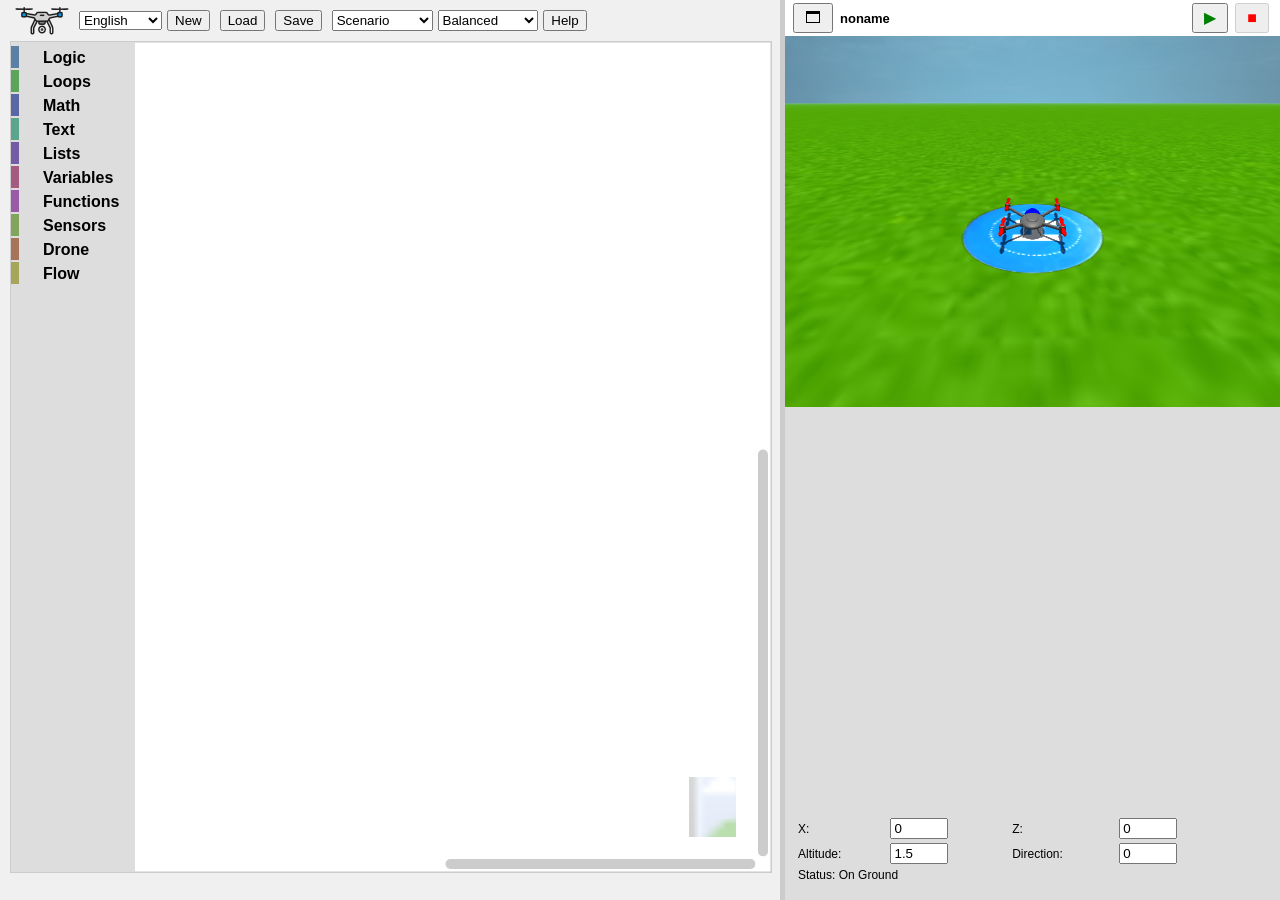
==== index.html @ f8fb4cc9 "Make move by follow drone direction" ====
<!DOCTYPE html>
<html>
  <head>
    <meta charset="UTF-8">
    <link rel="icon" href="Drone Commander.png">
    <title>Drone Commander</title>
    <style>
      body, html {
        margin: 0;
        padding: 0;
        height: 100%;
        font-family: sans-serif;
        overflow: hidden;
      }
      #container {
        display: flex;
        height: 100%;
        width: 100%;
      }
      #leftPanel {
        width: calc(100% - 500px);
        padding: 10px;
        box-sizing: border-box;
        background: #f0f0f0;
        overflow: auto;
      }
      #divider {
        width: 5px;
        background-color: #ccc;
        cursor: ew-resize;
      }
      #rightPanel {
        flex: 1;
        display: flex;
        flex-direction: column;
        overflow: hidden;
        position: relative;
      }
      #rightPanel  button {
        font-size: 16px; 
        line-height: 1;
        padding: 5px 10px;
        margin:2px;
        vertical-align: middle;
        margin-right: 5px;
      }
      #webglContainer {
        flex: 3;
        position: relative;
        overflow: hidden;
        background: #ddd;
      }
      #statusPanel {
        flex: 1;
        background: #ddd;
        padding: 10px;
        overflow: auto;
        position: absolute;
        bottom: 0;
        width: 100%;
        height: 75px;
        font-size: 12px;
      }
      #statusPanel table {
        width: calc(100% - 50px);
      }
      #statusPanel input {
        width: 50px;
      }
      #blocklyDiv {
        height: calc(100% - 50px);
        width: 100%;
        border: 1px solid #ccc;
      }
      #menu {        
        margin-bottom: 10px;
        display: flex;
        align-items: center;
        gap: 5px;
        flex-wrap: wrap;
      }
      #menu img {
        margin-top: -23px;
        margin-bottom: -23px;
      }
      #scenarioControls {
        display: flex;
        gap: 5px;
        flex: 0 1 260px;
        min-width: 220px;
      }
      #scenarioControls select {
        flex: 1;
        min-width: 0;
      }
      #viewerToolbar {
        display: flex;
        justify-content: flex-start;
        align-items: center;
        min-height: 36px;
        padding-left: 6px;
        padding-right: 6px;
        box-sizing: border-box;
      }
      #fileNameLabel {
        max-width: 180px;
        overflow: hidden;
        text-overflow: ellipsis;
        white-space: nowrap;
        font-size: 13px;
        font-weight: bold;
        margin: 0 auto 0 2px;
      }
      button{
        margin-right:5px;
      }
      
      .blocklyTreeLabel {
        padding: 4px 8px;
        font-size: 16px;
        font-weight: bold;
        font-family: "Segoe UI", sans-serif;
      }

      .blocklyTreeRow {
        background: none !important; 
        border-radius: 0 !important;
        margin-bottom: 2px;
      }

      .blocklyTreeRow:hover {
        background-color: #e0e0e0 !important;
      }

      .blocklyToolboxCategory[data-category-id="logic"] > .blocklyTreeRow > .blocklyTreeLabel { color: #4B9CD3; }
      .blocklyToolboxCategory[data-category-id="loops"] > .blocklyTreeRow > .blocklyTreeLabel { color: #F7C948; }
      .blocklyToolboxCategory[data-category-id="math"] > .blocklyTreeRow > .blocklyTreeLabel { color: #F86624; }
      .blocklyToolboxCategory[data-category-id="text"] > .blocklyTreeRow > .blocklyTreeLabel { color: #8C6BB1; }
      .blocklyToolboxCategory[data-category-id="lists"] > .blocklyTreeRow > .blocklyTreeLabel { color: #3AAFB9; }
      .blocklyToolboxCategory[data-category-id="variables"] > .blocklyTreeRow > .blocklyTreeLabel { color: #FF8C42; }
      .blocklyToolboxCategory[data-category-id="functions"] > .blocklyTreeRow > .blocklyTreeLabel { color: #DB5461; }
      .blocklyToolboxCategory[data-category-id="drone"] > .blocklyTreeRow > .blocklyTreeLabel { color: #20A39E; }
      .blocklyToolboxCategory[data-category-id="sensors"] > .blocklyTreeRow > .blocklyTreeLabel { color: #90BE6D; }
      .blocklyToolboxCategory[data-category-id="flow"] > .blocklyTreeRow > .blocklyTreeLabel { color: #888888; }
      
    </style>
    <!-- Include Blockly -->
    <script src="libs/blockly_compressed.min.js"></script>
    <script src="libs/blocks_compressed.min.js"></script>
    <script src="libs/Msg/en.js"></script>
    <script src="libs/javascript_compressed.min.js"></script>
    <!-- Include Three.js -->
    <script src="libs/three.min.js"></script>
    <script src="libs/STLLoader.js"></script>  
    <script src="libs/MTLLoader.js"></script>  
    <script src="libs/OBJLoader.js"></script>  
    
  </head>
  <body>
    <div id="container">
      <div id="leftPanel">
        <div id="menu">
          <img src="Drone Commander.png" width="64px">    
          <select id="languageSelect">
            <option value="en">English</option>
            <option value="it">Italiano</option>
            <option value="fr">Français</option>
            <option value="de">Deutsch</option>
            <option value="es">Español</option>
            <option value="pt">Português</option>
          </select>
          <button id="newBtn">New</button>
          <button id="loadBtn">Load</button>
          <button id="saveBtn">Save</button>
          <div id="scenarioControls">
            <select id="scenarioSelect">
              <option value=""></option>
            </select>
            <select id="graphicsSelect">
              <option value="performance"></option>
              <option value="balanced"></option>
              <option value="quality"></option>
            </select>
            <button id="helpBtn"></button>
          </div>

          <input type="file" id="fileInput" style="display:none">
        </div>
        <div id="blocklyDiv"></div>
      </div>
      <div id="divider"></div>
      <div id="rightPanel">
        <div id="viewerToolbar">
          <button id="toggleWebglBtn" >🗖</button>
          <span id="fileNameLabel"></span>
          <button id="runBtn" ><font color='green'>▶</font></button>
          <button id="stopBtn" disabled ><font color='red'>■</font></button>
        </div>
        <div id="webglContainer"></div>
        <div id="statusPanel">
          <table>
            <tr>
              <td id="labelX">X:</td><td><input type="number" id="x" value="0" step="0.1"></td>
              <td id="labelZ">Z:</td><td><input type="number" id="z" value="0" step="0.1"></td>
            </tr>
            <tr>
              <td id="labelAlt">Altitude:</td><td><input type="number" id="altitude" value="1.5" step="0.1"></td>
              <td id="labelDir">Direction:</td><td><input type="number" id="direction" value="0" step="1"></td>
            </tr>
            <tr>
              <td colspan="2"><span id="labelStatus">Status:</span> <span id="flightStatus">On Ground</span></td>
            </tr>
          </table>
        </div>
      </div>
    </div>
    
    <script>
      // --- Definition of custom blocks ---
      const customBlockTypes = [
        "take_off", "land", "return_to_base", "set_altitude", "change_altitude", "set_angle",
        "change_angle", "slide", "walk", "walk_climbing", "go_to", "move_by", "curve_abs", "curve",
        "wait", "smoke", "set_speed", "sensor_keypressed", "sensor_x",
        "sensor_z", "sensor_altitude", "sensor_direction", "sensor_speed",
        "start_block", "end_block"
      ];

      function defineCustomBlocks(){
        customBlockTypes.forEach(type => {
          if (Blockly.Blocks[type]) delete Blockly.Blocks[type];
        });
        Blockly.defineBlocksWithJsonArray([
          {
            "type": "take_off",
            "message0": Blockly.Msg["BKY_DRONE_TAKEOFF"],
            "previousStatement": null,
            "nextStatement": null,
            "colour": 20,
            "tooltip": Blockly.Msg["BKY_DRONE_TAKEOFF_TOOLTIP"]
          },
          {
            "type": "land",
            "message0": Blockly.Msg["BKY_DRONE_LAND"],
            "previousStatement": null,
            "nextStatement": null,
            "colour": 20,
            "tooltip": Blockly.Msg["BKY_DRONE_LAND_TOOLTIP"]
          },
          {
            "type": "set_altitude",
            "message0": Blockly.Msg["BKY_DRONE_SET_ALTITUDE"],
            "args0": [
              { "type": "input_value", "name": "ALTITUDE", "check": "Number" }
            ],
            "inputsInline": true,
            "previousStatement": null,
            "nextStatement": null,
            "colour": 20,
            "tooltip": Blockly.Msg["BKY_DRONE_SET_ALTITUDE_TOOLTIP"]
          },
          {
            "type": "change_altitude",
            "message0": Blockly.Msg["BKY_DRONE_CHANGE_ALTITUDE"],
            "args0": [
              { "type": "input_value", "name": "ALTITUDE", "check": "Number" }
            ],
            "inputsInline": true,
            "previousStatement": null,
            "nextStatement": null,
            "colour": 20,
            "tooltip": Blockly.Msg["BKY_DRONE_CHANGE_ALTITUDE_TOOLTIP"]
          },
          {
            "type": "set_angle",
            "message0": Blockly.Msg["BKY_DRONE_SET_ANGLE"],
            "args0": [
              { "type": "input_value", "name": "ANGLE", "check": "Number" }
            ],
            "inputsInline": true,
            "previousStatement": null,
            "nextStatement": null,
            "colour": 20,
            "tooltip": Blockly.Msg["BKY_DRONE_SET_ANGLE_TOOLTIP"]
          },
          {
            "type": "change_angle",
            "message0": Blockly.Msg["BKY_DRONE_CHANGE_ANGLE"],
            "args0": [
              { "type": "input_value", "name": "ANGLE", "check": "Number" }
            ],
            "inputsInline": true,
            "previousStatement": null,
            "nextStatement": null,
            "colour": 20,
            "tooltip": Blockly.Msg["BKY_DRONE_CHANGE_ANGLE_TOOLTIP"]
          },
          {
            "type": "slide",
            "message0": Blockly.Msg["BKY_DRONE_SLIDE"],
            "args0": [
              { "type": "input_value", "name": "SLIDE", "check": "Number" }
            ],
            "inputsInline": true,
            "previousStatement": null,
            "nextStatement": null,
            "colour": 20,
            "tooltip": Blockly.Msg["BKY_DRONE_SLIDE_TOOLTIP"]
          },
          {
            "type": "walk",
            "message0": Blockly.Msg["BKY_DRONE_WALK"],
            "args0": [
              { "type": "input_value", "name": "DIST", "check": "Number" }
            ],
            "inputsInline": true,
            "previousStatement": null,
            "nextStatement": null,
            "colour": 20,
            "tooltip": Blockly.Msg["BKY_DRONE_WALK_TOOLTIP"]
          },
          {
            "type": "walk_climbing",
            "message0": Blockly.Msg["BKY_DRONE_WALK_CLIMBING"],
            "args0": [
              { "type": "input_value", "name": "DIST", "check": "Number" },
              { "type": "input_value", "name": "CLIMB", "check": "Number" }
            ],
            "inputsInline": true,
            "previousStatement": null,
            "nextStatement": null,
            "colour": 20,
            "tooltip": Blockly.Msg["BKY_DRONE_WALK_CLIMBING_TOOLTIP"]
          },
          {
            "type": "go_to",
            "message0": Blockly.Msg["BKY_DRONE_GO_TO"],
            "args0": [
              { "type": "input_value", "name": "X", "check": "Number" },
              { "type": "input_value", "name": "Y", "check": "Number" },
              { "type": "input_value", "name": "Z", "check": "Number" }
            ],
            "inputsInline": true,
            "previousStatement": null,
            "nextStatement": null,
            "colour": 20,
            "tooltip": Blockly.Msg["BKY_DRONE_GO_TO_TOOLTIP"]
          },
          {
            "type": "move_by",
            "message0": Blockly.Msg["BKY_DRONE_MOVE_BY"],
            "args0": [
              { "type": "input_value", "name": "X", "check": "Number" },
              { "type": "input_value", "name": "Y", "check": "Number" },
              { "type": "input_value", "name": "Z", "check": "Number" }
            ],
            "inputsInline": true,
            "previousStatement": null,
            "nextStatement": null,
            "colour": 20,
            "tooltip": Blockly.Msg["BKY_DRONE_MOVE_BY_TOOLTIP"]
          },
          {
            "type": "curve_abs",
            "message0": Blockly.Msg["BKY_DRONE_CURVE_ABS"],
            "args0": [
              { "type": "input_value", "name": "X", "check": "Number" },
              { "type": "input_value", "name": "Y", "check": "Number" },
              { "type": "input_value", "name": "Z", "check": "Number" },
              { "type": "input_value", "name": "XD", "check": "Number" },
              { "type": "input_value", "name": "YD", "check": "Number" },
              { "type": "input_value", "name": "ZD", "check": "Number" }
            ],
            "inputsInline": true,
            "previousStatement": null,
            "nextStatement": null,
            "colour": 20,
            "tooltip": Blockly.Msg["BKY_DRONE_CURVE_ABS_TOOLTIP"]
          },
          {
            "type": "curve",
            "message0": Blockly.Msg["BKY_DRONE_CURVE"],
            "args0": [
              { "type": "input_value", "name": "X", "check": "Number" },
              { "type": "input_value", "name": "Y", "check": "Number" },
              { "type": "input_value", "name": "Z", "check": "Number" },
              { "type": "input_value", "name": "XD", "check": "Number" },
              { "type": "input_value", "name": "YD", "check": "Number" },
              { "type": "input_value", "name": "ZD", "check": "Number" }
            ],
            "inputsInline": true,
            "previousStatement": null,
            "nextStatement": null,
            "colour": 20,
            "tooltip": Blockly.Msg["BKY_DRONE_CURVE_TOOLTIP"]
          },
          {
            "type": "return_to_base",
            "message0": Blockly.Msg["BKY_DRONE_RETURN_TO_BASE"],
            "previousStatement": null,
            "nextStatement": null,
            "colour": 20,
            "tooltip": Blockly.Msg["BKY_DRONE_RETURN_TO_BASE_TOOLTIP"]
          },
          {
            "type": "wait",
            "message0": Blockly.Msg["BKY_DRONE_WAIT"],
            "args0": [
              { "type": "input_value", "name": "DIST", "check": "Number" }
            ],
            "inputsInline": true,
            "previousStatement": null,
            "nextStatement": null,
            "colour": 20,
            "tooltip": Blockly.Msg["BKY_DRONE_WAIT_TOOLTIP"]
          },
          {
            "type": "smoke",
            "message0": Blockly.Msg["BKY_DRONE_SMOKE"],
            "args0": [
              { "type": "input_value", "name": "SMOKE", "check": "Boolean" }
            ],
            "previousStatement": null,
            "nextStatement": null,
            "colour": 20,
            "tooltip": Blockly.Msg["BKY_DRONE_SMOKE_TOOLTIP"]
          },
          {
            "type": "set_speed",
            "message0": Blockly.Msg["BKY_DRONE_SPEED"],
            "args0": [
              { "type": "input_value", "name": "SPEED", "check": "Number" }
            ],
            "inputsInline": true,
            "previousStatement": null,
            "nextStatement": null,
            "colour": 20,
            "tooltip": Blockly.Msg["BKY_DRONE_SPEED_TOOLTIP"]
          },          
          {
            "type": "sensor_keypressed",
            "message0": Blockly.Msg["BKY_SENSOR_KEYPRESSED"],
            "args0": [
              {
                "type": "field_dropdown",
                "name": "KEY",
                "options": [
                  [Blockly.Msg["ARROW_UP"], "ARROW_UP"], [Blockly.Msg["ARROW_DOWN"], "ARROW_DOWN"],
                  [Blockly.Msg["ARROW_LEFT"], "ARROW_LEFT"], [Blockly.Msg["ARROW_RIGHT"], "ARROW_RIGHT"],
                  [Blockly.Msg["SPACE"], "SPACE"], [Blockly.Msg["RETURN"], "RETURN"],
                  ["A", "A"], ["B", "B"], ["C", "C"], ["D", "D"],
                  ["E", "E"], ["F", "F"], ["G", "G"], ["H", "H"],
                  ["I", "I"], ["J", "J"], ["K", "K"], ["L", "L"],
                  ["M", "M"], ["N", "N"], ["O", "O"], ["P", "P"],
                  ["Q", "Q"], ["R", "R"], ["S", "S"], ["T", "T"],
                  ["U", "U"], ["V", "V"], ["W", "W"], ["X", "X"],
                  ["Y", "Y"], ["Z", "Z"]
                ]
              }
            ],
            "output": "Boolean",
            "colour": 90,
            "tooltip": Blockly.Msg["BKY_SENSOR_KEYPRESSED_TOOLTIP"],
            "helpUrl": ""
          },
          {
            "type": "sensor_x",
            "message0": Blockly.Msg["BKY_SENSOR_X"],
            "output": "Numeric",
            "colour": 90,
            "tooltip": Blockly.Msg["BKY_SENSOR_X_TOOLTIP"],
            "helpUrl": ""
          },
          {
            "type": "sensor_z",
            "message0": Blockly.Msg["BKY_SENSOR_Z"],
            "output": "Numeric",
            "colour": 90,
            "tooltip": Blockly.Msg["BKY_SENSOR_Z_TOOLTIP"],
            "helpUrl": ""
          },
          {
            "type": "sensor_altitude",
            "message0": Blockly.Msg["BKY_SENSOR_ALTITUDE"],
            "output": "Numeric",
            "colour": 90,
            "tooltip": Blockly.Msg["BKY_SENSOR_ALTITUDE_TOOLTIP"],
            "helpUrl": ""
          },
          {
            "type": "sensor_direction",
            "message0": Blockly.Msg["BKY_SENSOR_DIRECTION"],
            "output": "Numeric",
            "colour": 90,
            "tooltip": Blockly.Msg["BKY_SENSOR_DIRECTION_TOOLTIP"],
            "helpUrl": ""
          },
          {
            "type": "sensor_speed",
            "message0": Blockly.Msg["BKY_SENSOR_SPEED"],
            "output": "Number",
            "colour": 90,
            "tooltip": Blockly.Msg["BKY_SENSOR_SPEED_TOOLTIP"],
            "helpUrl": ""
          },
          {
            "type": "start_block",
            "message0": Blockly.Msg["BKY_FLOW_START"],
            "nextStatement": null,
            "colour": 60,
            "tooltip": Blockly.Msg["BKY_FLOW_START_TOOLTIP"],
            "hat": "cap"
          },
          {
            "type": "end_block",
            "message0": Blockly.Msg["BKY_FLOW_END"],
            "previousStatement": null,
            "colour": 0,
            "tooltip": Blockly.Msg["BKY_FLOW_END_TOOLTIP"]
          }
        ]);
      }

      const makecodeTheme = Blockly.Theme.defineTheme('makecode', {
        base: Blockly.Themes.Classic,
        blockStyles: {
          logic_blocks: { colourPrimary: "#4B9CD3" },
          loops_blocks: { colourPrimary: "#F7C948" },
          math_blocks: { colourPrimary: "#F86624" },
          text_blocks: { colourPrimary: "#8C6BB1" },
          list_blocks: { colourPrimary: "#3AAFB9" },
          variable_blocks: { colourPrimary: "#FF8C42" },
          procedure_blocks: { colourPrimary: "#DB5461" },
          drone_blocks: { colourPrimary: "#20A39E" },
          sensor_blocks: { colourPrimary: "#90BE6D" }
        },
        categoryStyles: {
          logic_category: { colour: "#4B9CD3" },
          loops_category: { colour: "#F7C948" },
          math_category: { colour: "#F86624" },
          text_category: { colour: "#8C6BB1" },
          lists_category: { colour: "#3AAFB9" },
          variables_category: { colour: "#FF8C42" },
          functions_category: { colour: "#DB5461" },
          drone_category: { colour: "#20A39E" },
          sensors_category: { colour: "#90BE6D" },
          flow_category: { colour: "#888" }
        },
        fontStyle: {
          family: 'Segoe UI, sans-serif',
          size: 14
        },
        componentStyles: {
          workspaceBackgroundColour: "#ffffff",
          toolboxBackgroundColour: "#eeeeee",
          toolboxForegroundColour: "#000000",
          flyoutBackgroundColour: "#f0f0f0",
          flyoutForegroundColour: "#000000",
          flyoutOpacity: 1,
          scrollbarColour: "#cccccc",
          insertionMarkerColour: "#000000",
          insertionMarkerOpacity: 0.3,
          cursorColour: "#d0d0d0"
        }
      });
      
      // --- Generators for custom blocks ---
      // --- Drone ---
      Blockly.JavaScript.forBlock['take_off'] = block => 'await drone.takeOff();\n';
      Blockly.JavaScript.forBlock['land'] = block => 'await drone.land();\n';
      Blockly.JavaScript.forBlock['set_altitude'] = block => {
        var altitude = Blockly.JavaScript.valueToCode(block, 'ALTITUDE', Blockly.JavaScript.ORDER_ATOMIC) || '0';
        return 'await drone.setAltitude(' + altitude + ');\n';
      };
      Blockly.JavaScript.forBlock['change_altitude'] = block => {
        var altitude = Blockly.JavaScript.valueToCode(block, 'ALTITUDE', Blockly.JavaScript.ORDER_ATOMIC) || '0';
        return 'await drone.changeAltitude(' + altitude + ');\n';
      };
      Blockly.JavaScript.forBlock['set_angle'] = block => {
        var angle = Blockly.JavaScript.valueToCode(block, 'ANGLE', Blockly.JavaScript.ORDER_ATOMIC) || '0';
        return 'await drone.setAngle(' + angle + ');\n';
      };
      Blockly.JavaScript.forBlock['change_angle'] = block => {
        var angle = Blockly.JavaScript.valueToCode(block, 'ANGLE', Blockly.JavaScript.ORDER_ATOMIC) || '0';
        return 'await drone.changeAngle(' + angle + ');\n';
      };
      Blockly.JavaScript.forBlock['slide'] = block => {
        var slide = Blockly.JavaScript.valueToCode(block, 'SLIDE', Blockly.JavaScript.ORDER_ATOMIC) || '0';
        return 'await drone.slide(' + slide + ');\n';
      };
      Blockly.JavaScript.forBlock['walk'] = block => {
        var dist = Blockly.JavaScript.valueToCode(block, 'DIST', Blockly.JavaScript.ORDER_ATOMIC) || '0';
        return 'await drone.walk(' + dist + ');\n';
      };
      Blockly.JavaScript.forBlock['walk_climbing'] = block => {
        var dist = Blockly.JavaScript.valueToCode(block, 'DIST', Blockly.JavaScript.ORDER_ATOMIC) || '0';
        var climb = Blockly.JavaScript.valueToCode(block, 'CLIMB', Blockly.JavaScript.ORDER_ATOMIC) || '0';
        return 'await drone.walkClimbing(' + dist + ', ' + climb + ');\n';
      };
      Blockly.JavaScript.forBlock['go_to'] = block => {
        var x = Blockly.JavaScript.valueToCode(block, 'X', Blockly.JavaScript.ORDER_ATOMIC) || '0';
        var y = Blockly.JavaScript.valueToCode(block, 'Y', Blockly.JavaScript.ORDER_ATOMIC) || '0';
        var z = Blockly.JavaScript.valueToCode(block, 'Z', Blockly.JavaScript.ORDER_ATOMIC) || '0';
        return 'await drone.goTo(' + x + ', ' + y + ', ' + z + ');\n';
      };
      Blockly.JavaScript.forBlock['move_by'] = block => {
        var x = Blockly.JavaScript.valueToCode(block, 'X', Blockly.JavaScript.ORDER_ATOMIC) || '0';
        var y = Blockly.JavaScript.valueToCode(block, 'Y', Blockly.JavaScript.ORDER_ATOMIC) || '0';
        var z = Blockly.JavaScript.valueToCode(block, 'Z', Blockly.JavaScript.ORDER_ATOMIC) || '0';
        return 'await drone.moveBy(' + x + ', ' + y + ', ' + z + ');\n';
      };
      Blockly.JavaScript.forBlock['curve_abs'] = block => {
        var x = Blockly.JavaScript.valueToCode(block, 'X', Blockly.JavaScript.ORDER_ATOMIC) || '0';
        var y = Blockly.JavaScript.valueToCode(block, 'Y', Blockly.JavaScript.ORDER_ATOMIC) || '0';
        var z = Blockly.JavaScript.valueToCode(block, 'Z', Blockly.JavaScript.ORDER_ATOMIC) || '0';
        var xd = Blockly.JavaScript.valueToCode(block, 'XD', Blockly.JavaScript.ORDER_ATOMIC) || '0';
        var yd = Blockly.JavaScript.valueToCode(block, 'YD', Blockly.JavaScript.ORDER_ATOMIC) || '0';
        var zd = Blockly.JavaScript.valueToCode(block, 'ZD', Blockly.JavaScript.ORDER_ATOMIC) || '0';
        return 'await drone.curveAbs(' + x + ', ' + y + ', ' + z + ', ' + xd + ', ' + yd + ', ' + zd + ');\n';
      };
      Blockly.JavaScript.forBlock['curve'] = block => {
        var x = Blockly.JavaScript.valueToCode(block, 'X', Blockly.JavaScript.ORDER_ATOMIC) || '0';
        var y = Blockly.JavaScript.valueToCode(block, 'Y', Blockly.JavaScript.ORDER_ATOMIC) || '0';
        var z = Blockly.JavaScript.valueToCode(block, 'Z', Blockly.JavaScript.ORDER_ATOMIC) || '0';
        var xd = Blockly.JavaScript.valueToCode(block, 'XD', Blockly.JavaScript.ORDER_ATOMIC) || '0';
        var yd = Blockly.JavaScript.valueToCode(block, 'YD', Blockly.JavaScript.ORDER_ATOMIC) || '0';
        var zd = Blockly.JavaScript.valueToCode(block, 'ZD', Blockly.JavaScript.ORDER_ATOMIC) || '0';
        return 'await drone.curve(' + x + ', ' + y + ', ' + z + ', ' + xd + ', ' + yd + ', ' + zd + ');\n';
      };
      Blockly.JavaScript.forBlock['return_to_base'] = block => 'await drone.returnToBase();\n';
      Blockly.JavaScript.forBlock['wait'] = block => {
        var dist = Blockly.JavaScript.valueToCode(block, 'DIST', Blockly.JavaScript.ORDER_ATOMIC) || '0';
        return 'await waitSeconds(' + dist + ');\n';
      };
      Blockly.JavaScript.forBlock['smoke'] = block => {
        var smoke = Blockly.JavaScript.valueToCode(block, 'SMOKE', Blockly.JavaScript.ORDER_ATOMIC) || '0';
        return `drone.smoke = (${smoke});\n`;
      };
      Blockly.JavaScript.forBlock['set_speed'] = block => {
        var speed = Blockly.JavaScript.valueToCode(block, 'SPEED', Blockly.JavaScript.ORDER_ATOMIC) || '1';
        return `drone.speed = ${speed};\n`;
      };
      
      //--- Sensor ---
      Blockly.JavaScript.forBlock['sensor_keypressed'] = block => {
        var key = block.getFieldValue('KEY');
        var code = "isKeyPressed('" + key + "')";
        return [code, Blockly.JavaScript.ORDER_NONE];
      };
      Blockly.JavaScript.forBlock['sensor_x'] = block => {
        var code = "-drone.mesh.position.z.toFixed(2)";
        return [code, Blockly.JavaScript.ORDER_NONE];
      };
      Blockly.JavaScript.forBlock['sensor_z'] = block => {
        var code = "-drone.mesh.position.x.toFixed(2)";
        return [code, Blockly.JavaScript.ORDER_NONE];
      };
      Blockly.JavaScript.forBlock['sensor_altitude'] = block => {
        var code = "drone.altitude.toFixed(2)";
        return [code, Blockly.JavaScript.ORDER_NONE];
      };
      Blockly.JavaScript.forBlock['sensor_direction'] = block => {
        var code = "-drone.direction.toFixed(2)";
        return [code, Blockly.JavaScript.ORDER_NONE];
      };
      Blockly.JavaScript.forBlock['sensor_speed'] = block => {
        return ['drone.speed', Blockly.JavaScript.ORDER_NONE];
      };
      //floor
      Blockly.JavaScript.forBlock['start_block'] = block => '';
      Blockly.JavaScript.forBlock['end_block'] = block => '';

      const originalProcedureCallReturn = Blockly.JavaScript.forBlock['procedures_callreturn'];
      if (originalProcedureCallReturn) {
        Blockly.JavaScript.forBlock['procedures_callnoreturn'] = (block, generator) => {
          const call = originalProcedureCallReturn(block, generator)[0];
          return 'await ' + call + ';\n';
        };
        Blockly.JavaScript.forBlock['procedures_callreturn'] = (block, generator) => {
          const call = originalProcedureCallReturn(block, generator)[0];
          return ['await ' + call, Blockly.JavaScript.ORDER_NONE];
        };
      }

      // Override math_random_int to use inline calculation instead of a helper function.
      // The global `function` → `async function` replacement in the run handler breaks
      // Blockly's built-in helper (it becomes async but calls to it aren't awaited).
      Blockly.JavaScript.forBlock['math_random_int'] = (block, generator) => {
        var from = generator.valueToCode(block, 'FROM', Blockly.JavaScript.ORDER_NONE) || '0';
        var to = generator.valueToCode(block, 'TO', Blockly.JavaScript.ORDER_NONE) || '0';
        var code = 'Math.floor(Math.random() * (' + to + ' - ' + from + ' + 1) + ' + from + ')';
        return [code, Blockly.JavaScript.ORDER_FUNCTION_CALL];
      };



      // --- Global variables ---
      let workspace, scene, camera, renderer, drone;
      let isResizing = false;
      let run=false
      let delay=100;
      const defaultFlightAltitude = 10.0;
      const getNumber = (value, fallback = 0) => {
        const number = Number(value);
        return Number.isFinite(number) ? number : fallback;
      };
      const getDuration = value => {
        const duration = getNumber(value);
        return duration > 0 ? duration : 0;
      };
      const normalizeDegrees = angle => ((angle % 360) + 360) % 360;
      const getShortestAngleDelta = (from, to) => ((to - from + 540) % 360) - 180;
      const resolveRelativeOffset = (x, y, z, direction) => {
        const forwardRad = THREE.MathUtils.degToRad(direction - 90);
        const rightRad = forwardRad - Math.PI / 2;
        return new THREE.Vector3(
          Math.sin(rightRad) * x + Math.sin(forwardRad) * z,
          y,
          Math.cos(rightRad) * x + Math.cos(forwardRad) * z
        );
      };
      const sleep = ms => new Promise(resolve => setTimeout(resolve, getDuration(ms)));
      const waitSeconds = seconds => sleep(Number(seconds) * 1000);
      const graphicsProfiles = {
        performance: {
          pixelRatio: 0.75,
          shadows: false,
          shadowMapSize: 512,
          anisotropy: 1,
          smokeMax: 60,
          smokeInterval: 160,
          smokeRadius: 0.09
        },
        balanced: {
          pixelRatio: 1,
          shadows: true,
          shadowMapSize: 2048,
          anisotropy: 4,
          smokeMax: 140,
          smokeInterval: 90,
          smokeRadius: 0.12
        },
        quality: {
          pixelRatio: 1.5,
          shadows: true,
          shadowMapSize: 4096,
          anisotropy: 8,
          smokeMax: 240,
          smokeInterval: 45,
          smokeRadius: 0.16
        }
      };
      let graphicsProfileName = localStorage.getItem('graphicsProfile') || 'balanced';
      let activeGraphicsProfile = graphicsProfiles[graphicsProfileName] || graphicsProfiles.balanced;
      const collisionPadding = 1.4;
      const collisionRayStartHeight = 10000;
      const collisionRaycaster = new THREE.Raycaster();
      let collisionMeshes = [];
      let groundMeshes = [];
      let directionalLight;
      let droneGroundMarker;
      let lastSmokeTime = 0;
      const container = document.getElementById("container");
      const leftPanel = document.getElementById("leftPanel");
      const divider = document.getElementById("divider");
      const webglContainer = document.getElementById('webglContainer');
      webglContainer.addEventListener('contextmenu', e => e.preventDefault());
      let propellers = [];

      // --- Camera control ---
      let isRightMouseDown = false;
      let isLeftMouseDown = false;
      const defaultCameraOffset = new THREE.Vector3(0, 5, 10).multiplyScalar(2.5);
      const cameraOffset = defaultCameraOffset.clone();

      let prevMousePos = { x: 0, y: 0 };
      let cameraAngle = { x: 0, y: 0 };


      // --- Command Queue ---
      const commandQueue = [];
      const addCommand = cmdFunction => {
        const commandPromise = new Promise((resolve, reject) => {
          commandQueue.push(next => {
            let completed = false;
            const completeCommand = () => {
              if (completed) return;
              completed = true;
              resolve();
              next();
            };
            try {
              cmdFunction(completeCommand);
            } catch (error) {
              if (!completed) {
                completed = true;
                reject(error);
                next();
              }
            }
          });
        });
        if (commandQueue.length === 1) processQueue();
        return commandPromise;
      };
      const processQueue = () => {
        if (!commandQueue.length) return;
        const cmd = commandQueue.shift();
        cmd(processQueue);
      };
          
      const animateProperty = (setter, from, to, duration, onComplete) => {
        const safeDuration = getDuration(duration);
        if (safeDuration === 0) {
          setter(to);
          if (onComplete) onComplete();
          return;
        }
        const startTime = performance.now();
        const step = timestamp => {
          const progress = Math.min((timestamp - startTime) / safeDuration, 1);
          setter(from + (to - from) * progress);
          if (progress < 1) {
            requestAnimationFrame(step);
          } else if (onComplete) {
            onComplete();
          }
        };
        requestAnimationFrame(step);
      };

      const registerCollisionMesh = mesh => {
        if (!mesh || !mesh.isMesh || mesh.userData.noCollision) return;
        collisionMeshes.push(mesh);
      };

      const registerGroundMesh = mesh => {
        if (!mesh || !mesh.isMesh || mesh.userData.noCollision) return;
        groundMeshes.push(mesh);
      };

      const collectCollisionMeshes = root => {
        root.traverse(obj => registerCollisionMesh(obj));
      };

      const getHeightAt = (meshes, x, z) => {
        if (!meshes.length) return 0;
        collisionRaycaster.set(
          new THREE.Vector3(x, collisionRayStartHeight, z),
          new THREE.Vector3(0, -1, 0)
        );
        const intersections = collisionRaycaster.intersectObjects(meshes, false);
        if (!intersections.length) return 0;
        return intersections[0].point.y;
      };

      const getSurfaceHeightAt = (x, z) => getHeightAt(collisionMeshes, x, z);
      const getGroundHeightAt = (x, z) => getHeightAt(groundMeshes, x, z);

      const getSafeAltitudeAt = (x, z) => getSurfaceHeightAt(x, z) + collisionPadding;

      const getProfilePixelRatio = () => Math.min(window.devicePixelRatio || 1, activeGraphicsProfile.pixelRatio);

      const getProfileAnisotropy = () => {
        if (!renderer || !renderer.capabilities || !renderer.capabilities.getMaxAnisotropy) {
          return activeGraphicsProfile.anisotropy;
        }
        return Math.min(activeGraphicsProfile.anisotropy, renderer.capabilities.getMaxAnisotropy());
      };

      const applyTextureQuality = texture => {
        if (!texture || !texture.image) return;
        texture.anisotropy = getProfileAnisotropy();
        texture.needsUpdate = true;
      };

      const applyObjectShadowProfile = object => {
        if (!object || !object.isMesh || object.userData.noShadow) return;
        object.castShadow = activeGraphicsProfile.shadows && !object.userData.ground;
        object.receiveShadow = activeGraphicsProfile.shadows;
      };

      const refreshSceneGraphicsProfile = () => {
        if (!scene) return;
        scene.traverse(object => {
          applyObjectShadowProfile(object);
          if (!object.material) return;
          const materials = Array.isArray(object.material) ? object.material : [object.material];
          materials.forEach(material => applyTextureQuality(material.map));
        });
      };

      const applyGraphicsProfile = profileName => {
        graphicsProfileName = graphicsProfiles[profileName] ? profileName : 'balanced';
        activeGraphicsProfile = graphicsProfiles[graphicsProfileName];
        localStorage.setItem('graphicsProfile', graphicsProfileName);

        if (renderer) {
          renderer.setPixelRatio(getProfilePixelRatio());
          renderer.shadowMap.enabled = activeGraphicsProfile.shadows;
        }

        if (directionalLight) {
          directionalLight.castShadow = activeGraphicsProfile.shadows;
          directionalLight.shadow.mapSize.set(activeGraphicsProfile.shadowMapSize, activeGraphicsProfile.shadowMapSize);
          if (directionalLight.shadow.map) {
            directionalLight.shadow.map.dispose();
            directionalLight.shadow.map = null;
          }
          directionalLight.shadow.needsUpdate = true;
        }

        if (droneGroundMarker) droneGroundMarker.visible = graphicsProfileName === 'performance';


        refreshSceneGraphicsProfile();
        updateSmokeLine();
        if (renderer) updateWebGLCanvas();
      };

      const enforceTerrainCollision = () => {
        if (!drone || !drone.mesh || !collisionMeshes.length) return;
        const minAltitude = drone.flying
          ? getSafeAltitudeAt(drone.mesh.position.x, drone.mesh.position.z)
          : getGroundHeightAt(drone.mesh.position.x, drone.mesh.position.z) + collisionPadding;
        if (drone.mesh.position.y < minAltitude) {
          drone.mesh.position.y = minAltitude;
          drone.altitude = minAltitude;
          updateStatus();
        }
      };

      // --- Events for camera control ---
      webglContainer.addEventListener('contextmenu', e => e.preventDefault(), { passive: true });
      webglContainer.addEventListener('mousedown', e => {
        if (e.button === 2) isRightMouseDown = true;
        if (event.button === 1) {
          cameraAngle.x +=Math.PI/2;                    
        }
        if (e.button === 0){ 
          isLeftMouseDown = true;
          camera.position.set(4, 0, 4);
          cameraAngle.x = Math.PI/2;          
          cameraAngle.y = 0;          
        }
        prevMousePos.x = e.clientX;
        prevMousePos.y = e.clientY;
      }, { passive: true });
      document.addEventListener('mouseup', () => {
        isRightMouseDown = false;
        isLeftMouseDown = false;
      }, { passive: true });
      document.addEventListener('mousemove', e => {
        const dx = e.clientX - prevMousePos.x;
        const dy = e.clientY - prevMousePos.y;

        if (isRightMouseDown) {
          cameraAngle.x += dx * 0.01;
          cameraAngle.y = Math.min(Math.max(cameraAngle.y + dy * 0.01, -Math.PI/2), Math.PI/2);
        }
            
        if (isLeftMouseDown) {}
        
        prevMousePos.x = e.clientX;
        prevMousePos.y = e.clientY;
      }, { passive: true });
      webglContainer.addEventListener('wheel', e => {
        e.preventDefault();
        const zoomFactor = 1 + e.deltaY * 0.001;
        cameraOffset.multiplyScalar(zoomFactor);

        const minZoom = 5;
        const maxZoom = 1000;
        cameraOffset.clampLength(minZoom, maxZoom);
      }, { passive: true });      

      // --- Updating the WebGL canvas with debouncing ---
      const updateWebGLCanvas = () => {
        const containerWidth = webglContainer.clientWidth;
        const containerHeight = webglContainer.clientHeight;
        const DESIRED_ASPECT = 4 / 3;
        let newWidth, newHeight;
        if (containerWidth / containerHeight > DESIRED_ASPECT) {
          newHeight = containerHeight;
          newWidth = containerHeight * DESIRED_ASPECT;
        } else {
          newWidth = containerWidth;
          newHeight = containerWidth / DESIRED_ASPECT;
        }
        renderer.setSize(newWidth, newHeight);
        renderer.domElement.style.cssText = `
          width: ${newWidth}px;
          height: ${newHeight}px;
          position: absolute;
          left: ${(containerWidth - newWidth) / 2}px;
          top: 0px;
        `;
        camera.aspect = newWidth / newHeight;
        camera.updateProjectionMatrix();
      };
      let resizeTimeout;
      window.addEventListener('resize', () => {
        clearTimeout(resizeTimeout);
        resizeTimeout = setTimeout(updateWebGLCanvas, 100);
      }, { passive: true });

      const autosaveWorkspaceKey = 'droneCommander.autosaveXml';
      const autosaveFileNameKey = 'droneCommander.fileName';
      const defaultProgramName = (typeof Blockly !== 'undefined' && Blockly.Msg && Blockly.Msg.BKY_FILE_NAME) || 'noname';
      const defaultWorkspaceXmlText = `<xml xmlns="https://developers.google.com/blockly/xml">
        <block type="start_block" x="10" y="10"></block>
      </xml>`;
      let programName = localStorage.getItem(autosaveFileNameKey) || defaultProgramName;
      let autosaveTimeout;
      let isRestoringWorkspace = false;

      const stripFileExtension = name => {
        const cleanName = String(name || '').split(/[\\/]/).pop().trim();
        return cleanName.replace(/\.[^/.]+$/, '').trim();
      };

      const normalizeProgramName = name => stripFileExtension(name) || defaultProgramName;

      const updateFileNameLabel = () => {
        const label = document.getElementById('fileNameLabel');
        if (!label) return;
        label.innerText = programName;
        label.title = programName;
      };

      const setProgramName = name => {
        programName = normalizeProgramName(name);
        localStorage.setItem(autosaveFileNameKey, programName);
        updateFileNameLabel();
      };

      const getWorkspaceXmlText = () => {
        if (!workspace) return '';
        const xml = Blockly.Xml.workspaceToDom(workspace);
        return Blockly.Xml.domToPrettyText(xml);
      };

      const parseWorkspaceXml = xmlText => new DOMParser().parseFromString(xmlText, 'text/xml').documentElement;

      const saveProgramToLocalStorage = () => {
        if (!workspace) return;
        localStorage.setItem(autosaveWorkspaceKey, getWorkspaceXmlText());
        localStorage.setItem(autosaveFileNameKey, programName);
      };

      const scheduleAutosave = event => {
        if (!workspace || isRestoringWorkspace || (event && event.isUiEvent)) return;
        clearTimeout(autosaveTimeout);
        autosaveTimeout = setTimeout(saveProgramToLocalStorage, 250);
      };

      const loadWorkspaceFromXmlText = (xmlText, shouldAutosave = true) => {
        if (!workspace || !xmlText) return false;
        isRestoringWorkspace = true;
        try {
          workspace.clear();
          Blockly.Xml.domToWorkspace(parseWorkspaceXml(xmlText), workspace);
        } catch (error) {
          console.error('Errore caricando il programma Blockly:', error);
          return false;
        } finally {
          isRestoringWorkspace = false;
        }
        if (shouldAutosave) saveProgramToLocalStorage();
        return true;
      };

      const restoreProgramFromLocalStorage = () => {
        setProgramName(localStorage.getItem(autosaveFileNameKey) || defaultProgramName);
        const savedXml = localStorage.getItem(autosaveWorkspaceKey);
        if (savedXml) loadWorkspaceFromXmlText(savedXml, false);
      };

      window.addEventListener('beforeunload', saveProgramToLocalStorage);

      // --- Initialization of Blockly ---
      const initBlockly = () => {
        const toolbox = {
          "kind": "categoryToolbox",
          "contents": [
            { "kind": "category", "name": Blockly.Msg["BKY_CATEGORY_LOGIC"], "colour": "210", "categorId": "logic", "contents": [
                { "kind": "block", "type": "controls_if" },
                { "kind": "block", "type": "logic_compare" },
                { "kind": "block", "type": "logic_operation" },
                { "kind": "block", "type": "logic_negate" },
                { "kind": "block", "type": "logic_boolean" },
                { "kind": "block", "type": "logic_null" },
                { "kind": "block", "type": "logic_ternary" }
              ]
            },
            { "kind": "category", "name": Blockly.Msg["BKY_CATEGORY_LOOPS"], "colour": "120", "categorId": "loops", "contents": [
                { "kind": "block", "type": "controls_repeat_ext" },
                { "kind": "block", "type": "controls_whileUntil" },
                { "kind": "block", "type": "controls_for" },
                { "kind": "block", "type": "controls_forEach" },
                { "kind": "block", "type": "controls_flow_statements" }
              ]
            },
            { "kind": "category", "name": Blockly.Msg["BKY_CATEGORY_MATH"], "colour": "230", "categorId": "math", "contents": [
                { "kind": "block", "type": "math_number" },
                { "kind": "block", "type": "math_arithmetic" },
                { "kind": "block", "type": "math_single" },
                { "kind": "block", "type": "math_trig" },
                { "kind": "block", "type": "math_constant" },
                { "kind": "block", "type": "math_number_property" },
                { "kind": "block", "type": "math_round" },
                { "kind": "block", "type": "math_on_list" },
                { "kind": "block", "type": "math_modulo" },
                { "kind": "block", "type": "math_constrain" },
                { "kind": "block", "type": "math_random_int" },
                { "kind": "block", "type": "math_random_float" }
              ]
            },
            { "kind": "category", "name": Blockly.Msg["BKY_CATEGORY_TEXT"], "colour": "160", "categorId": "text", "contents": [
                { "kind": "block", "type": "text" },
                { "kind": "block", "type": "text_join" },
                { "kind": "block", "type": "text_append" },
                { "kind": "block", "type": "text_length",
                  "inputs": { "VALUE": { "shadow": { "type": "text", "fields": { "TEXT": "" } } } } },
                { "kind": "block", "type": "text_isEmpty",
                  "inputs": { "VALUE": { "shadow": { "type": "text", "fields": { "TEXT": "" } } } } },
                { "kind": "block", "type": "text_indexOf" },
                { "kind": "block", "type": "text_charAt" },
                { "kind": "block", "type": "text_getSubstring" },
                { "kind": "block", "type": "text_changeCase",
                  "inputs": { "TEXT": { "shadow": { "type": "text", "fields": { "TEXT": "" } } } } },
                { "kind": "block", "type": "text_trim",
                  "inputs": { "TEXT": { "shadow": { "type": "text", "fields": { "TEXT": "" } } } } },
                { "kind": "block", "type": "text_print",
                  "inputs": { "TEXT": { "shadow": { "type": "text", "fields": { "TEXT": "" } } } } }
              ]
            },
            { "kind": "category", "name": Blockly.Msg["BKY_CATEGORY_LISTS"], "colour": "260", "categorId": "lists", "contents": [
                { "kind": "block", "type": "lists_create_with" },
                { "kind": "block", "type": "lists_repeat" },
                { "kind": "block", "type": "lists_length" },
                { "kind": "block", "type": "lists_isEmpty" },
                { "kind": "block", "type": "lists_indexOf" },
                { "kind": "block", "type": "lists_getIndex" },
                { "kind": "block", "type": "lists_setIndex" },
                { "kind": "block", "type": "lists_getSublist" },
                { "kind": "block", "type": "lists_split" },
                { "kind": "block", "type": "lists_sort" }
              ]
            },
            { "kind": "category", "name": Blockly.Msg["BKY_CATEGORY_VARIABLES"], "colour": "330", "categorId": "variables", "custom": "VARIABLE" },
            { "kind": "category", "name": Blockly.Msg["BKY_CATEGORY_FUNCTIONS"], "colour": "290", "categorId": "functions", "custom": "PROCEDURE" },
            { "kind": "category","name": Blockly.Msg["BKY_CATEGORY_SENSORS"],"colour": "90", "categorId": "sensors", "contents": [
                { "kind": "block", "type": "sensor_keypressed" },
                { "kind": "block", "type": "sensor_x" },
                { "kind": "block", "type": "sensor_z" },
                { "kind": "block", "type": "sensor_altitude" },
                { "kind": "block", "type": "sensor_direction" },
                { "kind": "block", "type": "sensor_speed" }
              ]
            },  
            { "kind": "category", "name": Blockly.Msg["BKY_CATEGORY_DRONE"], "colour": "20", "categorId": "drone", "contents": 
              [
                { "kind": "block", "type": "take_off" },
                { "kind": "block", "type": "land" },
                { "kind": "block", "type": "return_to_base" },
                { "kind": "block", "type": "set_altitude",
                  "inputs": { "ALTITUDE": { "shadow": { "type": "math_number", "fields": { "NUM": "10" } } } } },
                { "kind": "block", "type": "change_altitude",
                  "inputs": { "ALTITUDE": { "shadow": { "type": "math_number", "fields": { "NUM": "10" } } } } },
                { "kind": "block", "type": "set_angle",
                  "inputs": { "ANGLE": { "shadow": { "type": "math_number", "fields": { "NUM": "90" } } } } },
                { "kind": "block", "type": "change_angle",
                  "inputs": { "ANGLE": { "shadow": { "type": "math_number", "fields": { "NUM": "90" } } } } },
                { "kind": "block", "type": "slide",
                  "inputs": { "SLIDE": { "shadow": { "type": "math_number", "fields": { "NUM": "1" } } } } },
                { "kind": "block", "type": "walk",
                  "inputs": { "DIST": { "shadow": { "type": "math_number", "fields": { "NUM": "1" } } } } },
                { "kind": "block", "type": "walk_climbing",
                  "inputs": {
                    "DIST": { "shadow": { "type": "math_number", "fields": { "NUM": "1" } } },
                    "CLIMB": { "shadow": { "type": "math_number", "fields": { "NUM": "1" } } }
                  } },
                { "kind": "block", "type": "go_to",
                  "inputs": {
                    "X": { "shadow": { "type": "math_number", "fields": { "NUM": "0" } } },
                    "Y": { "shadow": { "type": "math_number", "fields": { "NUM": "10" } } },
                    "Z": { "shadow": { "type": "math_number", "fields": { "NUM": "0" } } }
                  } },
                { "kind": "block", "type": "move_by",
                  "inputs": {
                    "X": { "shadow": { "type": "math_number", "fields": { "NUM": "1" } } },
                    "Y": { "shadow": { "type": "math_number", "fields": { "NUM": "0" } } },
                    "Z": { "shadow": { "type": "math_number", "fields": { "NUM": "0" } } }
                  } },
                { "kind": "block", "type": "curve_abs",
                  "inputs": {
                    "X": { "shadow": { "type": "math_number", "fields": { "NUM": "5" } } },
                    "Y": { "shadow": { "type": "math_number", "fields": { "NUM": "12" } } },
                    "Z": { "shadow": { "type": "math_number", "fields": { "NUM": "5" } } },
                    "XD": { "shadow": { "type": "math_number", "fields": { "NUM": "10" } } },
                    "YD": { "shadow": { "type": "math_number", "fields": { "NUM": "10" } } },
                    "ZD": { "shadow": { "type": "math_number", "fields": { "NUM": "0" } } }
                  } },
                { "kind": "block", "type": "curve",
                  "inputs": {
                    "X": { "shadow": { "type": "math_number", "fields": { "NUM": "5" } } },
                    "Y": { "shadow": { "type": "math_number", "fields": { "NUM": "2" } } },
                    "Z": { "shadow": { "type": "math_number", "fields": { "NUM": "5" } } },
                    "XD": { "shadow": { "type": "math_number", "fields": { "NUM": "10" } } },
                    "YD": { "shadow": { "type": "math_number", "fields": { "NUM": "0" } } },
                    "ZD": { "shadow": { "type": "math_number", "fields": { "NUM": "0" } } }
                  } },
                { "kind": "block", "type": "wait",
                  "inputs": { "DIST": { "shadow": { "type": "math_number", "fields": { "NUM": "1" } } } } },
                { "kind": "block", "type": "smoke" },
                { "kind": "block", "type": "set_speed",
                  "inputs": { "SPEED": { "shadow": { "type": "math_number", "fields": { "NUM": "1" } } } } }

              ]
            },
            { "kind": "category", "name": Blockly.Msg["BKY_CATEGORY_FLOW"], "colour": "60", "categorId": "flow", "contents": 
              [
                { "kind": "block", "type": "start_block" },
                { "kind": "block", "type": "end_block" }
              ]
            },
          ]
        };
        workspace = Blockly.inject('blocklyDiv', {
           toolbox,
           renderer: 'zelos',
           theme: Blockly.Themes.makecode
        });
        workspace.addChangeListener(scheduleAutosave);
      };

      // --- Keypress handler ---
      var pressedKeys = {};
      document.addEventListener('keydown', function(event) {
        pressedKeys[event.key] = true;
      }, { passive: true });
      document.addEventListener('keyup', function(event) {
        pressedKeys[event.key] = false;
      }, { passive: true });
      function isKeyPressed(key) {
        const normalizedKey = key.toLowerCase(); 

        const keyMap = {
          "space": " ",
          "return": "Return",
          "arrow_up": "ArrowUp",
          "arrow_down": "ArrowDown",
          "arrow_left": "ArrowLeft",
          "arrow_right": "ArrowRight"
        };
        const keyToCheck = keyMap[normalizedKey] || normalizedKey;
        return !!pressedKeys[keyToCheck];
      }
      
      // --- Drone Sound ---

      let audioCtx = null;
      let droneBuffer = null;
      let droneSource = null;
      let gainNode = null;
      const basePlaybackRate = 1.0; 
      const defaultVolume = 0.05;

      let audioLoadPromise = null;

      function initAudio() {
        if (!audioCtx) {
          audioCtx = new (window.AudioContext || window.webkitAudioContext)();
          
          gainNode = audioCtx.createGain();
          gainNode.gain.value = defaultVolume;
          gainNode.connect(audioCtx.destination);
          
          audioLoadPromise = fetch('sounds/drone.mp3')
            .then(response => response.arrayBuffer())
            .then(arrayBuffer => audioCtx.decodeAudioData(arrayBuffer))
            .then(buffer => {
                droneBuffer = buffer;
                console.log("Audio caricato correttamente");
            })
            .catch(err => console.error("Errore nel caricamento dell'audio:", err));
        }
      }

      function playDroneSound() {
        if (!audioLoadPromise) {
          console.error("initAudio non è stato chiamato!");
          return;
        }
        audioLoadPromise.then(() => {
          if (!audioCtx || !droneBuffer) {
            console.error("Audio non inizializzato o buffer non caricato");
            return;
          }
          if (droneSource) {
            droneSource.stop();
            droneSource.disconnect();
          }
          droneSource = audioCtx.createBufferSource();
          droneSource.buffer = droneBuffer;
          droneSource.loop = true;
          
          droneSource.loopStart = 0;
          droneSource.loopEnd = droneBuffer.duration; 
          
          droneSource.playbackRate.value = basePlaybackRate;
          
          droneSource.connect(gainNode);
          droneSource.start();
        });
      }

      function stopDroneSound() {
        if (droneSource) {
          droneSource.stop();
          droneSource.disconnect();
          droneSource = null;
        }
      }

      function updateDroneSound(newPlaybackRate) {
        if (droneSource) {
          droneSource.playbackRate.value = newPlaybackRate;
        }
      }

function loadScenario(file) {
  if (!file) {
    return;
  }

  // Rimuove tutti gli oggetti tranne quelli marcati come 'keep'
        scene.children = scene.children.filter(child => child.userData.type === 'keep');
  collisionMeshes = [];
  groundMeshes = [];
  collectCollisionMeshes(scene);
  
  fetch('backgrounds/' + file)
    .then(response => {
      if (!response.ok) throw new Error(`HTTP error ${response.status}`);
      return response.json();
    })
    .then(data => {
      // --- CARICAMENTO TERRENO ---
      const textureName = data.groundTexture || 'grass.jpg';
      const hillHeight = data.hillHeight || 25; 

      const textureLoader = new THREE.TextureLoader();
      textureLoader.load(
        'textures/' + textureName,
        function(texture) {
          texture.wrapS = THREE.RepeatWrapping;
          texture.wrapT = THREE.RepeatWrapping;
          applyTextureQuality(texture);

          const planeSize = 4100;
          const textureSize = 1024;
          texture.repeat.set(planeSize / textureSize, planeSize / textureSize);

          // Rimuove terreni precedenti
          const oldPlanes = scene.children.filter(obj => obj.userData.ground);
          oldPlanes.forEach(p => {
            scene.remove(p);
            if (p.geometry) p.geometry.dispose();
            if (p.material) p.material.dispose();
          });
          collisionMeshes = [];
          groundMeshes = [];
          collectCollisionMeshes(scene);
          
          // --- IMPOSTAZIONI FOGLIA ---
          if (data.fog) {
            const color = new THREE.Color(data.fog.color || 0x87ceeb);
            const near = data.fog.near !== undefined ? data.fog.near : 200;
            const far = data.fog.far !== undefined ? data.fog.far : 2500;
            scene.fog = new THREE.Fog(color, near, far);
            scene.background = color;
          } else {
            // Se non specificato, usa il default
            const defaultColor = new THREE.Color(0x87ceeb);
            scene.fog = new THREE.Fog(defaultColor, 200, 2500);
            scene.background = defaultColor;
          }

          // ✅ CREA la geometria con segmenti
          const geometry = new THREE.PlaneGeometry(planeSize, planeSize, 32, 32);
          //console.log(geometry);

          // ✅ MODIFICA le Z per creare colline
          const vertices = geometry.vertices;
          const radius = 200; // zona piatta di raggio 100 attorno a (0,0)

          for (let i = 0; i < vertices.length; i++) {
            const v = vertices[i];
            const distance = Math.sqrt(v.x * v.x + v.y * v.y);

            if (distance < radius) {
              v.z = 0; // zona piatta centrale
            } else {
              const rx = Math.random() * (1.0 - 0.001) + 0.001;
              const ry = Math.random() * (1.0 - 0.001) + 0.001;
              v.z = hillHeight * Math.sin(v.x * rx) * Math.cos(v.y * ry);
            }
          }
          geometry.computeFaceNormals();
          geometry.computeVertexNormals();

          // CREA il piano con materiale
          const planeMaterial = new THREE.MeshLambertMaterial({
            map: texture
          });

          const plane = new THREE.Mesh(geometry, planeMaterial);
          plane.rotation.x = -Math.PI / 2;
          plane.receiveShadow = activeGraphicsProfile.shadows;
          plane.userData.type = 'keep';
          plane.userData.ground = true;
          scene.add(plane);
          registerCollisionMesh(plane);
          registerGroundMesh(plane);
          resetScene();
          enforceTerrainCollision();
        },
        undefined,
        function(err) {
          console.error('Errore caricando la texture del terreno:', err);
        }
      );

      // --- CARICAMENTO OGGETTI OBJ/MTL ---
      if (!data.objects) return;

      data.objects.forEach(obj => {
        const mtlLoader = new THREE.MTLLoader();
        mtlLoader.setPath('models/');
        mtlLoader.load(obj.material, materials => {
          materials.preload();

          const objLoader = new THREE.OBJLoader();
          objLoader.setMaterials(materials);
          objLoader.setPath('models/');
          objLoader.load(obj.model, object => {
            object.traverse(child => {
              if (child.isMesh) {
                child.castShadow = activeGraphicsProfile.shadows;
                child.receiveShadow = activeGraphicsProfile.shadows;
                child.userData.type = 'scenario';
                registerCollisionMesh(child);
              }
            });

            const scale = obj.scale || 1;
            object.scale.set(scale, scale, scale);

            if (obj.position) {
              object.position.set(obj.position.x, obj.position.y, obj.position.z);
            }

            if (obj.rotation) {
              object.rotation.set(
                THREE.MathUtils.degToRad(obj.rotation.x || 0),
                THREE.MathUtils.degToRad(obj.rotation.y || 0),
                THREE.MathUtils.degToRad(obj.rotation.z || 0)
              );
            }

            scene.add(object);
          },
          undefined,
          err => console.warn(`❌ OBJ "${obj.model}" non caricato:`, err));
        },
        undefined,
        err => console.warn(`❌ MTL "${obj.material}" non caricato:`, err));
      });
    })
    .catch(err => console.error('Errore caricando lo scenario:', err));
}

      // --- Initialization of Three.js and drone configuration ---
      const initThree = () => {
        scene = new THREE.Scene();
        scene.fog = new THREE.Fog(0x87ceeb, 200, 2500);
        scene.background = new THREE.Color(0x87ceeb);
        camera = new THREE.PerspectiveCamera(75, 4/3, 0.1, 1000000);
        camera.position.set(4, 0, 4);
        cameraAngle.x =Math.PI/2;
        renderer = new THREE.WebGLRenderer({ antialias: true });
        renderer.setPixelRatio(getProfilePixelRatio());
        renderer.shadowMap.enabled = activeGraphicsProfile.shadows;
        renderer.shadowMap.type = THREE.PCFSoftShadowMap;
        webglContainer.appendChild(renderer.domElement);
        const ambientLight = new THREE.AmbientLight(0xffffff, 0.5); // luce soffusa
        ambientLight.userData.type = 'keep';
        scene.add(ambientLight);


        directionalLight = new THREE.DirectionalLight(0xffffff, 1.0);
        directionalLight.position.set(0, 100, 0);
        directionalLight.castShadow = activeGraphicsProfile.shadows;
        directionalLight.userData.type = 'keep';
        scene.add(directionalLight);
        directionalLight.shadow.mapSize.set(activeGraphicsProfile.shadowMapSize, activeGraphicsProfile.shadowMapSize);
        directionalLight.shadow.camera.near = 0.5;
        directionalLight.shadow.camera.far = 500;
        directionalLight.shadow.camera.left = -55;
        directionalLight.shadow.camera.right = 55;
        directionalLight.shadow.camera.top = 55;
        directionalLight.shadow.camera.bottom = -55;

        //sky sphere
        const geometry = new THREE.SphereGeometry(2000, 32, 16); // molto grande
        //geometry.scale(1, 1, 1); // inverti le normali
        const sky_texture = new THREE.TextureLoader().load('textures/sky_campo_di_volo.png');
        const material = new THREE.MeshBasicMaterial({ 
          map: sky_texture,
          side: THREE.BackSide
        });
        const skySphere = new THREE.Mesh(geometry, material);
        skySphere.userData.noCollision = true;
        skySphere.userData.noShadow = true;
        skySphere.userData.type = 'keep';
        scene.add(skySphere);
        
        //plane
        const textureLoader = new THREE.TextureLoader();
        textureLoader.load(
          'textures/grass.jpg',
          function(texture) {
            texture.wrapS = THREE.RepeatWrapping; 
            texture.wrapT = THREE.RepeatWrapping; 
            applyTextureQuality(texture);

            const planeSize = 4100; 
            const textureSize = 256; 

            texture.repeat.set(planeSize / textureSize, planeSize / textureSize);

            const planeMaterial = new THREE.MeshLambertMaterial({
              map: texture
            });
                
            const plane = new THREE.Mesh(new THREE.PlaneGeometry(planeSize, planeSize), planeMaterial);
            plane.rotation.x = -Math.PI / 2;
            plane.receiveShadow = activeGraphicsProfile.shadows;
            plane.userData.ground = true;
            registerCollisionMesh(plane);
            registerGroundMesh(plane);
            //plane.userData.type = 'keep';
            scene.add(plane);
          },
          undefined,
          function(err) {
            console.error('Error in texture download', err);
          }
        );
            
        const piattaformaLoader = new THREE.TextureLoader();
        piattaformaLoader.load(
          'textures/piattaforma.png',
          function(texture) {
            const planeMaterial = new THREE.MeshLambertMaterial({
              map: texture,
              transparent: true
            });
            const plane = new THREE.Mesh(new THREE.PlaneGeometry(16, 16, 1, 1), planeMaterial);
            plane.rotation.x = -Math.PI / 2;
            plane.position.y=0.3;
            plane.receiveShadow = activeGraphicsProfile.shadows;
            registerCollisionMesh(plane);
            scene.add(plane);
            plane.userData.type = 'keep';
          },
          undefined,
          function(err) {
            console.error('Error in texture download', err);
          }
        );
            
        function createStlMaterial(geometry, fallbackColor) {
          if (geometry.hasColors) {
            return new THREE.MeshPhongMaterial({ vertexColors: true, shininess: 30 });
          }
          return new THREE.MeshPhongMaterial({ color: fallbackColor, shininess: 30 });
        }

        function addPropellers() {
          if (!drone.mesh) {
            console.error("Il drone non è stato caricato, impossibile aggiungere le eliche!");
            return;
          }

          const loader = new THREE.STLLoader();
          loader.load('models/elica.stl', (propellerGeometry) => {
            //propellerGeometry.computeVertexNormals();  
            propellerGeometry.translate(0, -8, 0);
            const propellerMaterial = createStlMaterial(propellerGeometry, 0xFF0000);
                  
            const positions = [
              { x:-580, z:-620 },  
              { x:-580, z: 620 },
              { x: 600, z:-620 },
              { x: 600, z: 620 }
            ];

            drone.propellers = []; 

            positions.forEach((pos, index) => {
              const propeller = new THREE.Mesh(propellerGeometry, propellerMaterial);
              propeller.position.set(pos.x, 200.0, pos.z); 
              propeller.userData.noCollision = true;
              propeller.castShadow = activeGraphicsProfile.shadows;

              drone.mesh.add(propeller);
              drone.propellers.push(propeller);
            });
          });
        }

        var object;
        const loader = new THREE.STLLoader();
        loader.load('models/drone.stl', (geometry) => {
          geometry.computeVertexNormals();  
          const material = createStlMaterial(geometry, 0x404040);
          const object = new THREE.Mesh(geometry, material);
          object.scale.set(0.005, 0.005, 0.005);
          object.position.set(0, 1.4, 0);
          object.castShadow = activeGraphicsProfile.shadows;
          scene.add(object);

          drone.mesh = object;
          drone.mesh.userData.noCollision = true;
          drone.mesh.userData.type = 'keep';
          addPropellers();
          createDroneGuides();
        });

        drone = {
          mesh: object, 
          propellers: [],
          flying: false,
          altitude: 1.5,
          direction: 0,
          smoke: 0,
          speed: 1.0,
          takeOff(callback) {
            if (!this.flying) {
              return addCommand(next => {
                this.flying = true;
                playDroneSound();
                const startAltitude = this.altitude;
                this.propellerInterval = setInterval(
                  () => {
                    if (this.propellers) {
                      this.propellers.forEach(
                        prop => {
                          prop.rotation.y += 2.00;
                        } 
                      );
                    }
                  }
                  , 16
                );
                animateProperty(
                  val => { 
                    this.mesh.position.y = val; this.altitude = val; updateStatus(); 
                  },
                  startAltitude, defaultFlightAltitude, 500,
                  () => { 
                    updateStatus(); next(); if (callback) callback(); 
                  }
                );
              });
            } else if (callback) callback();
            return Promise.resolve();
          },
          land(callback) {
            if (this.flying) {
              return addCommand(
                next => {
                  const startAltitude = this.altitude;
                  const targetAltitude = getSafeAltitudeAt(this.mesh.position.x, this.mesh.position.z);
                  animateProperty(
                    val => { 
                      const clampedAltitude = Math.max(val, targetAltitude);
                      this.mesh.position.y = clampedAltitude;
                      this.altitude = clampedAltitude;
                      updateStatus();
                    },
                    startAltitude, targetAltitude, 1000,
                    () => { 
                      this.flying = false;
                      clearInterval(this.propellerInterval); 
                      stopDroneSound();
                      updateStatus();
                      next();
                      if (callback) callback();
                    }
                  );
                }
              );
            } else if (callback) callback();
            return Promise.resolve();
          },
          setAltitude(value, callback) {
            value = getNumber(value, this.altitude);
            if (this.flying) {
              return addCommand(next => {
                updateDroneSound(basePlaybackRate + 1.0);
                const startAltitude = this.altitude;
                const minAltitude = getSafeAltitudeAt(this.mesh.position.x, this.mesh.position.z);
                const targetAltitude = Math.max(value, minAltitude);
                animateProperty(
                  val => { 
                    const clampedAltitude = Math.max(val, minAltitude);
                    this.mesh.position.y = clampedAltitude;
                    this.altitude = clampedAltitude;
                    updateStatus();
                  },
                  startAltitude, targetAltitude, Math.abs(targetAltitude - startAltitude) * 50,
                  () => { 
                    updateDroneSound(basePlaybackRate);
                    next(); if (callback) callback(); 
                  }
                );
              });
            } else if (callback) callback();
            return Promise.resolve();
          },
          changeAltitude(value, callback) {
            value = getNumber(value);
            if (this.flying) {
              return addCommand(next => {
                updateDroneSound(basePlaybackRate + 1.0);
                const startAltitude = this.altitude;
                const minAltitude = getSafeAltitudeAt(this.mesh.position.x, this.mesh.position.z);
                const targetAltitude = Math.max(startAltitude + value, minAltitude);
                animateProperty(
                  val => {
                    const clampedAltitude = Math.max(val, minAltitude);
                    this.mesh.position.y = clampedAltitude;
                    this.altitude = clampedAltitude;
                    updateStatus();
                  },
                  startAltitude, targetAltitude, Math.abs(targetAltitude - startAltitude) * 50,
                  () => {
                    updateDroneSound(basePlaybackRate);
                    next();
                    if (callback) callback();
                  }
                );
              });
            } else if (callback) callback();
            return Promise.resolve();
          },          
          setAngle(angle, callback) {
            angle = getNumber(angle);
            if (this.flying) {
              return addCommand(next => {
                updateDroneSound(basePlaybackRate + 1.0);

                const normalizedTarget = ((angle % 360) + 360) % 360;
                const normalizedCurrent = ((-this.direction % 360) + 360) % 360;

                let delta = normalizedTarget - normalizedCurrent;

                if (delta > 180) delta -= 360;
                if (delta < -180) delta += 360;

                const startDirection = this.direction;
                const targetDirection = normalizeDegrees(-normalizedTarget);

                if (Math.abs(delta) < 0.05) {
                  this.direction = targetDirection;
                  this.mesh.rotation.y = THREE.MathUtils.degToRad(this.direction);
                  updateDroneSound(basePlaybackRate);
                  updateStatus();
                  next();
                  if (callback) callback();
                  return;
                }

                animateProperty(
                  val => {
                    this.direction = startDirection - delta * val;
                    this.mesh.rotation.y = THREE.MathUtils.degToRad(this.direction);
                    updateStatus();
                  },
                  0, 1, 500,
                  () => {
                    this.direction = targetDirection;
                    this.mesh.rotation.y = THREE.MathUtils.degToRad(this.direction);
                    updateDroneSound(basePlaybackRate);
                    updateStatus();
                    next();
                    if (callback) callback();
                  }
                );
              });
            } else if (callback) callback();
            return Promise.resolve();
          },
          changeAngle(angle, callback) {
            angle = getNumber(angle);
            if (this.flying) {
              return addCommand(next => {
                updateDroneSound(basePlaybackRate + 1.0);
                const startDir = this.direction;
                animateProperty(
                  val => {
                    let newDirection = startDir - angle * val;
                    this.direction = ((newDirection % 360) + 360) % 360; 
                    this.mesh.rotation.y = THREE.MathUtils.degToRad(this.direction);
                    updateStatus();
                  },
                  0, 1, 500,
                  () => { updateDroneSound(basePlaybackRate); next(); if(callback) callback();}
                );
              });
            } else if (callback) callback();
            return Promise.resolve();
          },
          slide(distance, callback) {
            distance = getNumber(distance);
            if (this.flying) {
              return addCommand(next => {
                updateDroneSound(basePlaybackRate + 1.0);
                if (distance === 0) {
                  updateDroneSound(basePlaybackRate);
                  next();
                  if (callback) callback();
                  return;
                }
                const startX = this.mesh.position.x;
                const startZ = this.mesh.position.z;
                const rad = THREE.MathUtils.degToRad(this.direction );
                this.mesh.rotation.y = THREE.MathUtils.degToRad(this.direction);
                animateProperty(
                  val => { 
                    this.mesh.rotation.x = THREE.MathUtils.degToRad(-10 * Math.sign(distance) ) * val;
                  },
                  0, 1, 100, 
                  () => { 
                    animateProperty(
                      val => {
                        this.mesh.position.x = startX - Math.sin(rad) * distance * val;
                        this.mesh.position.z = startZ - Math.cos(rad) * distance * val;
                        updateStatus();
                      },
                      0, 1, Math.abs(distance) * 50,
                      () => {
                        animateProperty(
                          val => { 
                            this.mesh.rotation.x = THREE.MathUtils.degToRad(20 * Math.sign(distance)) * val;
                          },
                          0, 1, 100, 
                          () => {
                            updateDroneSound(basePlaybackRate);
                            animateProperty(
                              val => { 
                                this.mesh.rotation.x = THREE.MathUtils.degToRad(-10 * Math.sign(distance)) * (1-val);
                              },
                              0, 1, 100, 
                              () => { next(); if (callback) callback(); }
                            );
                          }
                        );
                      }
                    );    
                  }
                );
              });
            } else if (callback) callback();
            return Promise.resolve();
          },
          walk(distance, callback) {
            distance = getNumber(distance);
            if (this.flying) {
              return addCommand(next => {
                updateDroneSound(basePlaybackRate + 1.0);
                const startX = this.mesh.position.x;
                const startZ = this.mesh.position.z;
                const rad = THREE.MathUtils.degToRad(this.direction-90);
                this.speed = Math.min(Math.max(getNumber(this.speed, 1.0), 0.0), 10.0);
                if (distance === 0 || this.speed === 0) {
                  updateDroneSound(basePlaybackRate);
                  next();
                  if (callback) callback();
                  return;
                }
                animateProperty(
                  val => { 
                    this.mesh.rotation.z = THREE.MathUtils.degToRad(10 * Math.sign(distance)) * val;
                  },
                  0, 1, 100, 
                  () => { 
                    animateProperty(
                      val => {
                        this.mesh.position.x = startX + Math.sin(rad) * distance * val;
                        this.mesh.position.z = startZ + Math.cos(rad) * distance * val;
                        updateStatus();
                      },
                      0, 1, Math.abs(distance) * 50 / this.speed,
                      () => {
                        animateProperty(
                          val => { 
                            this.mesh.rotation.z = THREE.MathUtils.degToRad(-20 * Math.sign(distance)) * val;
                          },
                          0, 1, 100, 
                          () => {
                            updateDroneSound(basePlaybackRate);
                            animateProperty(
                              val => { 
                                this.mesh.rotation.z = THREE.MathUtils.degToRad(10 * Math.sign(distance)) * (1-val);
                              },
                              0, 1, 100, 
                              () => { next(); if (callback) callback(); }
                            );
                          }
                        );
                      }
                    );    
                  }
                );
              });
            } else if (callback) callback();
            return Promise.resolve();
          },
          walkClimbing(distance, climb, callback) {
            distance = getNumber(distance);
            climb = getNumber(climb);
            if (this.flying) {
              return addCommand(next => {
                updateDroneSound(basePlaybackRate + 1.0);
                const startX = this.mesh.position.x;
                const startY = this.altitude;
                const startZ = this.mesh.position.z;
                const rad = THREE.MathUtils.degToRad(this.direction - 90);
                const targetX = startX + Math.sin(rad) * distance;
                const targetZ = startZ + Math.cos(rad) * distance;
                const safeTargetY = Math.max(startY + climb, getSafeAltitudeAt(targetX, targetZ));
                const deltaX = targetX - startX;
                const deltaY = safeTargetY - startY;
                const deltaZ = targetZ - startZ;
                const moveDistance = Math.sqrt(deltaX * deltaX + deltaY * deltaY + deltaZ * deltaZ);
                const leanAngle = distance === 0 ? 0 : 10 * Math.sign(distance);
                this.speed = Math.min(Math.max(getNumber(this.speed, 1.0), 0.0), 10.0);
                if (moveDistance === 0 || this.speed === 0) {
                  updateDroneSound(basePlaybackRate);
                  next();
                  if (callback) callback();
                  return;
                }
                this.mesh.rotation.y = THREE.MathUtils.degToRad(this.direction);
                animateProperty(
                  val => {
                    this.mesh.rotation.z = THREE.MathUtils.degToRad(leanAngle) * val;
                  },
                  0, 1, 100,
                  () => {
                    animateProperty(
                      val => {
                        const currentX = startX + deltaX * val;
                        const currentZ = startZ + deltaZ * val;
                        const minAltitude = getSafeAltitudeAt(currentX, currentZ);
                        const currentY = Math.max(startY + deltaY * val, minAltitude);
                        this.mesh.position.x = currentX;
                        this.mesh.position.y = currentY;
                        this.mesh.position.z = currentZ;
                        this.altitude = currentY;
                        updateStatus();
                      },
                      0, 1, moveDistance * 50 / this.speed,
                      () => {
                        this.mesh.position.x = targetX;
                        this.mesh.position.y = Math.max(safeTargetY, getSafeAltitudeAt(targetX, targetZ));
                        this.mesh.position.z = targetZ;
                        this.altitude = this.mesh.position.y;
                        animateProperty(
                          val => {
                            this.mesh.rotation.z = THREE.MathUtils.degToRad(-2 * leanAngle) * val;
                          },
                          0, 1, 100,
                          () => {
                            updateDroneSound(basePlaybackRate);
                            animateProperty(
                              val => {
                                this.mesh.rotation.z = THREE.MathUtils.degToRad(leanAngle) * (1-val);
                              },
                              0, 1, 100,
                              () => {
                                this.mesh.rotation.z = 0;
                                updateStatus();
                                next();
                                if (callback) callback();
                              }
                            );
                          }
                        );
                      }
                    );
                  }
                );
              });
            } else if (callback) callback();
            return Promise.resolve();
          },
          goTo(x, y, z, callback) {
            x = getNumber(x);
            y = getNumber(y, this.altitude);
            z = getNumber(z);
            return this.moveToInternal(-z, y, -x, callback, false);
          },
          moveBy(x, y, z, callback) {
            x = getNumber(x);
            y = getNumber(y);
            z = getNumber(z);
            const offset = resolveRelativeOffset(x, y, z, this.direction);
            return this.moveToInternal(
              this.mesh.position.x + offset.x,
              this.altitude + offset.y,
              this.mesh.position.z + offset.z,
              callback,
              false
            );
          },
          curveAbs(x, y, z, xd, yd, zd, callback) {
            x = getNumber(x);
            y = getNumber(y, this.altitude);
            z = getNumber(z);
            xd = getNumber(xd);
            yd = getNumber(yd, this.altitude);
            zd = getNumber(zd);
            return this.curveToInternal(-z, y, -x, -zd, yd, -xd, callback);
          },
          curve(x, y, z, xd, yd, zd, callback) {
            x = getNumber(x);
            y = getNumber(y);
            z = getNumber(z);
            xd = getNumber(xd);
            yd = getNumber(yd);
            zd = getNumber(zd);
            return this.curveToInternal(x, y, z, xd, yd, zd, callback, true);
          },
          returnToBase(callback) {
            return this.moveToInternal(0, defaultFlightAltitude, 0, callback);
          },
          curveToInternal(viaX, viaY, viaZ, targetX, targetY, targetZ, callback, useRelativeOffsets = false) {
            viaX = getNumber(viaX, this.mesh.position.x);
            viaY = getNumber(viaY, this.altitude);
            viaZ = getNumber(viaZ, this.mesh.position.z);
            targetX = getNumber(targetX, this.mesh.position.x);
            targetY = getNumber(targetY, this.altitude);
            targetZ = getNumber(targetZ, this.mesh.position.z);
            if (this.flying) {
              return addCommand(next => {
                updateDroneSound(basePlaybackRate + 1.0);

                const startPoint = new THREE.Vector3(this.mesh.position.x, this.altitude, this.mesh.position.z);
                const viaOffset = useRelativeOffsets
                  ? resolveRelativeOffset(viaX, viaY, viaZ, this.direction)
                  : null;
                const targetOffset = useRelativeOffsets
                  ? resolveRelativeOffset(targetX, targetY, targetZ, this.direction)
                  : null;
                const resolvedViaX = useRelativeOffsets ? startPoint.x + viaOffset.x : viaX;
                const resolvedViaY = useRelativeOffsets ? startPoint.y + viaOffset.y : viaY;
                const resolvedViaZ = useRelativeOffsets ? startPoint.z + viaOffset.z : viaZ;
                const resolvedTargetX = useRelativeOffsets ? resolvedViaX + targetOffset.x : targetX;
                const resolvedTargetY = useRelativeOffsets ? resolvedViaY + targetOffset.y : targetY;
                const resolvedTargetZ = useRelativeOffsets ? resolvedViaZ + targetOffset.z : targetZ;
                const viaPoint = new THREE.Vector3(
                  resolvedViaX,
                  Math.max(resolvedViaY, getSafeAltitudeAt(resolvedViaX, resolvedViaZ)),
                  resolvedViaZ
                );
                const targetPoint = new THREE.Vector3(
                  resolvedTargetX,
                  Math.max(resolvedTargetY, getSafeAltitudeAt(resolvedTargetX, resolvedTargetZ)),
                  resolvedTargetZ
                );
                const computeInterpolatingControls = () => {
                  // Elevate to a cubic the quadratic Bezier curve whose midpoint
                  // is viaPoint. Unlike the old fallback, these controls depend
                  // only on the requested coordinates, never on drone direction.
                  const quadraticControl = viaPoint.clone()
                    .multiplyScalar(2)
                    .sub(startPoint.clone().add(targetPoint).multiplyScalar(0.5));
                  const controlPoint1 = startPoint.clone().add(
                    quadraticControl.clone().sub(startPoint).multiplyScalar(2 / 3)
                  );
                  const controlPoint2 = targetPoint.clone().add(
                    quadraticControl.clone().sub(targetPoint).multiplyScalar(2 / 3)
                  );
                  return { controlPoint1, controlPoint2 };
                };
                const computeArcControls = () => {
                  const ax = startPoint.x;
                  const az = startPoint.z;
                  const bx = viaPoint.x;
                  const bz = viaPoint.z;
                  const cx = targetPoint.x;
                  const cz = targetPoint.z;
                  const orientation = (bx - ax) * (cz - bz) - (bz - az) * (cx - bx);
                  if (Math.abs(orientation) < 1e-6) return null;

                  const aSq = ax * ax + az * az;
                  const bSq = bx * bx + bz * bz;
                  const cSq = cx * cx + cz * cz;
                  const divisor = 2 * (ax * (bz - cz) + bx * (cz - az) + cx * (az - bz));
                  if (Math.abs(divisor) < 1e-6) return null;

                  const centerX = (aSq * (bz - cz) + bSq * (cz - az) + cSq * (az - bz)) / divisor;
                  const centerZ = (aSq * (cx - bx) + bSq * (ax - cx) + cSq * (bx - ax)) / divisor;
                  const tangentAt = point => {
                    const radiusX = point.x - centerX;
                    const radiusZ = point.z - centerZ;
                    const radiusLength = Math.hypot(radiusX, radiusZ);
                    if (radiusLength < 1e-6) return null;
                    const sign = orientation > 0 ? 1 : -1;
                    return new THREE.Vector3(
                      sign * -radiusZ / radiusLength,
                      0,
                      sign * radiusX / radiusLength
                    );
                  };
                  const startTangent = tangentAt(startPoint);
                  const endTangent = tangentAt(targetPoint);
                  if (!startTangent || !endTangent) return null;

                  const desiredX = (viaPoint.x - (startPoint.x + targetPoint.x) * 0.5) / 0.375;
                  const desiredZ = (viaPoint.z - (startPoint.z + targetPoint.z) * 0.5) / 0.375;
                  const determinant = startTangent.x * -endTangent.z - -endTangent.x * startTangent.z;
                  let startLength;
                  let endLength;

                  if (Math.abs(determinant) > 1e-6) {
                    startLength = (desiredX * -endTangent.z - -endTangent.x * desiredZ) / determinant;
                    endLength = (startTangent.x * desiredZ - desiredX * startTangent.z) / determinant;
                  } else {
                    const combinedX = startTangent.x - endTangent.x;
                    const combinedZ = startTangent.z - endTangent.z;
                    const combinedLengthSq = combinedX * combinedX + combinedZ * combinedZ;
                    if (combinedLengthSq < 1e-6) return null;
                    startLength = (desiredX * combinedX + desiredZ * combinedZ) / combinedLengthSq;
                    endLength = startLength;
                  }

                  if (!Number.isFinite(startLength) || !Number.isFinite(endLength) || startLength <= 0 || endLength <= 0) {
                    return null;
                  }

                  const controlPoint1 = new THREE.Vector3(
                    startPoint.x + startTangent.x * startLength,
                    startPoint.y,
                    startPoint.z + startTangent.z * startLength
                  );
                  const controlPoint2 = new THREE.Vector3(
                    targetPoint.x - endTangent.x * endLength,
                    targetPoint.y,
                    targetPoint.z - endTangent.z * endLength
                  );
                  controlPoint2.y = (viaPoint.y - startPoint.y * 0.125 - controlPoint1.y * 0.375 - targetPoint.y * 0.125) / 0.375;
                  return { controlPoint1, controlPoint2 };
                };
                const arcControls = computeArcControls();
                const controls = arcControls || computeInterpolatingControls();
                const controlPoint1 = controls.controlPoint1;
                const controlPoint2 = controls.controlPoint2;
                const curvePath = new THREE.CubicBezierCurve3(startPoint, controlPoint1, controlPoint2, targetPoint);
                const distance = curvePath.getLength();
                const horizontalDistance = Math.max(
                  Math.hypot(viaPoint.x - startPoint.x, viaPoint.z - startPoint.z),
                  Math.hypot(targetPoint.x - viaPoint.x, targetPoint.z - viaPoint.z),
                  Math.hypot(targetPoint.x - startPoint.x, targetPoint.z - startPoint.z)
                );

                this.speed = Math.min(Math.max(getNumber(this.speed, 1.0), 0.0), 10.0);
                if (distance === 0 || this.speed === 0) {
                  updateDroneSound(basePlaybackRate);
                  next();
                  if (callback) callback();
                  return;
                }

                const moveDuration = distance * 50 / this.speed;
                const leanAngle = horizontalDistance > 0 ? 10 : 0;
                const leanTransition = Math.min(100 / moveDuration, 0.5);

                const move = () => {
                  animateProperty(
                    val => {
                      const leanProgress = Math.min(
                        val / leanTransition,
                        (1 - val) / leanTransition,
                        1
                      );
                      this.mesh.rotation.z = THREE.MathUtils.degToRad(leanAngle * leanProgress);
                      const currentPoint = curvePath.getPoint(val);
                      const minAltitude = getSafeAltitudeAt(currentPoint.x, currentPoint.z);
                      const currentY = Math.max(currentPoint.y, minAltitude);
                      this.mesh.position.x = currentPoint.x;
                      this.mesh.position.y = currentY;
                      this.mesh.position.z = currentPoint.z;
                      this.altitude = currentY;
                      updateStatus();
                    },
                    0, 1, moveDuration,
                    () => {
                      this.mesh.position.x = targetPoint.x;
                      this.mesh.position.y = Math.max(targetPoint.y, getSafeAltitudeAt(targetPoint.x, targetPoint.z));
                      this.mesh.position.z = targetPoint.z;
                      this.altitude = this.mesh.position.y;
                      this.mesh.rotation.z = 0;
                      updateDroneSound(basePlaybackRate);
                      updateStatus();
                      next();
                      if (callback) callback();
                    }
                  );
                };

                move();
              });
            } else if (callback) callback();
            return Promise.resolve();
          },
          moveToInternal(targetX, targetY, targetZ, callback, updateDirection = true) {
            targetX = getNumber(targetX, this.mesh.position.x);
            targetY = getNumber(targetY, this.altitude);
            targetZ = getNumber(targetZ, this.mesh.position.z);
            if (this.flying) {
              return addCommand(next => {
                updateDroneSound(basePlaybackRate + 1.0);

                const startX = this.mesh.position.x;
                const startY = this.altitude;
                const startZ = this.mesh.position.z;
                const safeTargetY = Math.max(targetY, getSafeAltitudeAt(targetX, targetZ));
                const deltaX = targetX - startX;
                const deltaY = safeTargetY - startY;
                const deltaZ = targetZ - startZ;
                const distance = Math.sqrt(deltaX * deltaX + deltaY * deltaY + deltaZ * deltaZ);
                const horizontalDistance = Math.sqrt(deltaX * deltaX + deltaZ * deltaZ);

                this.speed = Math.min(Math.max(getNumber(this.speed, 1.0), 0.0), 10.0);
                if (distance === 0 || this.speed === 0) {
                  updateDroneSound(basePlaybackRate);
                  next();
                  if (callback) callback();
                  return;
                }

                const startDirection = normalizeDegrees(this.direction);
                const targetDirection = updateDirection && horizontalDistance > 0
                  ? normalizeDegrees(THREE.MathUtils.radToDeg(Math.atan2(deltaX, deltaZ)) + 90)
                  : startDirection;
                const yawDelta = getShortestAngleDelta(startDirection, targetDirection);
                const moveDuration = distance * 50 / this.speed;
                const leanAngle = horizontalDistance > 0 ? 10 : 0;

                const move = () => {
                  animateProperty(
                    val => {
                      this.mesh.rotation.z = THREE.MathUtils.degToRad(leanAngle * val);
                    },
                    0, 1, 100,
                    () => {
                      animateProperty(
                        val => {
                          const currentX = startX + deltaX * val;
                          const currentZ = startZ + deltaZ * val;
                          const minAltitude = getSafeAltitudeAt(currentX, currentZ);
                          const currentY = Math.max(startY + deltaY * val, minAltitude);
                          this.mesh.position.x = currentX;
                          this.mesh.position.y = currentY;
                          this.mesh.position.z = currentZ;
                          this.altitude = currentY;
                          updateStatus();
                        },
                        0, 1, moveDuration,
                        () => {
                          this.mesh.position.x = targetX;
                          this.mesh.position.y = Math.max(safeTargetY, getSafeAltitudeAt(targetX, targetZ));
                          this.mesh.position.z = targetZ;
                          this.altitude = this.mesh.position.y;
                          animateProperty(
                            val => {
                              this.mesh.rotation.z = THREE.MathUtils.degToRad(leanAngle * (1 - val));
                            },
                            0, 1, 100,
                            () => {
                              if (updateDirection) {
                                this.direction = targetDirection;
                                this.mesh.rotation.y = THREE.MathUtils.degToRad(this.direction);
                              }
                              this.mesh.rotation.z = 0;
                              updateDroneSound(basePlaybackRate);
                              updateStatus();
                              next();
                              if (callback) callback();
                            }
                          );
                        }
                      );
                    }
                  );
                };

                if (updateDirection && horizontalDistance > 0) {
                  animateProperty(
                    val => {
                      this.direction = normalizeDegrees(startDirection + yawDelta * val);
                      this.mesh.rotation.y = THREE.MathUtils.degToRad(this.direction);
                      updateStatus();
                    },
                    0, 1, 250,
                    move
                  );
                } else {
                  move();
                }
              });
            } else if (callback) callback();
            return Promise.resolve();
          }
        }
        setupStatusInputs();
      }
      
      let smokeTrail = [];
      let smokeLine = null;
      const MAX_SMOKE_POINTS = 30000;
      const smokePositions = new Float32Array(MAX_SMOKE_POINTS * 3);
      const smokeBufferGeo = new THREE.BufferGeometry();
      smokeBufferGeo.setAttribute('position', new THREE.BufferAttribute(smokePositions, 3));
      smokeBufferGeo.setDrawRange(0, 0);
      const smokeLineMat = new THREE.LineBasicMaterial({
        color: 0x2f3438,
        transparent: true,
        opacity: 0.9,
      });

      function clearSmokeTrail() {
        if (smokeLine) {
          scene.remove(smokeLine);
          smokeLine = null;
        }
        smokeTrail = [];
        lastSmokeTime = 0;
        smokeBufferGeo.setDrawRange(0, 0);
      }

      function updateSmokeLine() {
        // Remove old line object if still in scene (shouldn't happen after first draw)
        if (smokeLine) {
          scene.remove(smokeLine);
          smokeLine = null;
        }
        if (smokeTrail.length < 2) {
          smokeBufferGeo.setDrawRange(0, 0);
          return;
        }

        const count = Math.min(smokeTrail.length, MAX_SMOKE_POINTS);
        const offset = smokeTrail.length > MAX_SMOKE_POINTS
          ? smokeTrail.length - MAX_SMOKE_POINTS
          : 0;

        for (let i = 0; i < count; i++) {
          const p = smokeTrail[offset + i];
          smokePositions[i * 3]     = p.x;
          smokePositions[i * 3 + 1] = p.y;
          smokePositions[i * 3 + 2] = p.z;
        }
        smokeBufferGeo.attributes.position.needsUpdate = true;
        smokeBufferGeo.setDrawRange(0, count);

        if (!smokeLine) {
          smokeLine = new THREE.Line(smokeBufferGeo, smokeLineMat);
          smokeLine.frustumCulled = false;
          smokeLine.userData.type = 'keep';
          smokeLine.userData.noCollision = true;
          smokeLine.userData.noShadow = true;
          scene.add(smokeLine);
        }
      }

      function addSmokePoint(position) {
        if (smokeTrail.length >= MAX_SMOKE_POINTS) return;
        const now = performance.now();
        if (now - lastSmokeTime < activeGraphicsProfile.smokeInterval) return;

        const point = position.clone();
        point.y = Math.max(point.y - 0.25, getGroundHeightAt(point.x, point.z) + 0.2);
        const previous = smokeTrail[smokeTrail.length - 1];
        if (previous && previous.distanceTo(point) < 0.2) return;

        lastSmokeTime = now;
        smokeTrail.push(point);
        updateSmokeLine();
      }

      function createDroneGuides() {
        if (droneGroundMarker) return;

        const markerGeometry = new THREE.RingGeometry(1.8, 2.05, 48);
        const markerMaterial = new THREE.MeshBasicMaterial({
          color: 0x00aaff,
          transparent: true,
          opacity: 0.65,
          side: THREE.DoubleSide,
          depthWrite: false
        });
        droneGroundMarker = new THREE.Mesh(markerGeometry, markerMaterial);
        droneGroundMarker.rotation.x = -Math.PI / 2;
        droneGroundMarker.userData.type = 'keep';
        droneGroundMarker.userData.noCollision = true;
        droneGroundMarker.userData.noShadow = true;
        scene.add(droneGroundMarker);


      }

      function updateDroneGuides() {
        if (!droneGroundMarker || !drone || !drone.mesh) return;
        const visible = graphicsProfileName === 'performance';
        droneGroundMarker.visible = visible;

        if (!visible) return;

        const x = drone.mesh.position.x;
        const z = drone.mesh.position.z;
        const groundY = getGroundHeightAt(x, z) + 0.05;

        droneGroundMarker.position.set(x, groundY, z);
      }
                          
      
      // --- Updating the status panel ---
      const updateStatus = () => {
        document.getElementById('x').value = -drone.mesh.position.z.toFixed(2);
        document.getElementById('z').value = -drone.mesh.position.x.toFixed(2);
        document.getElementById('altitude').value = drone.altitude.toFixed(2);
        document.getElementById('direction').value = ((-drone.direction.toFixed(0) % 360) + 360) % 360 ;
        document.getElementById('flightStatus').innerText = drone.flying
  ? (Blockly.Msg["BKY_FLIGHT_IN_FLIGHT"] || "In Flight")
  : (Blockly.Msg["BKY_FLIGHT_ON_GROUND"] || "On Ground");
      };

      const setupStatusInputs = () => {
        document.getElementById('z').addEventListener('change', e => {
          drone.mesh.position.x = -parseFloat(e.target.value);
          enforceTerrainCollision();
        }, { passive: true });
        document.getElementById('x').addEventListener('change', e => {
          drone.mesh.position.z = -parseFloat(e.target.value);
          enforceTerrainCollision();
        }, { passive: true });
        document.getElementById('altitude').addEventListener('change', e => {
          drone.mesh.position.y = parseFloat(e.target.value);
          enforceTerrainCollision();
        }, { passive: true });
        document.getElementById('direction').addEventListener('change', e => {
          drone.direction = normalizeDegrees(-getNumber(e.target.value));
          drone.mesh.rotation.y = THREE.MathUtils.degToRad(drone.direction);
          updateStatus();
        }, { passive: true });
      };

      // --- Animation loop ---
      const animate = () => {
        requestAnimationFrame(animate);
        if (drone && drone.mesh) {
          enforceTerrainCollision();
          const offset = cameraOffset.clone();
          const spherical = new THREE.Spherical().setFromVector3(offset);
          spherical.theta += cameraAngle.x;
          spherical.phi += cameraAngle.y;
          spherical.phi = Math.max(THREE.MathUtils.degToRad(10), Math.min(THREE.MathUtils.degToRad(85), spherical.phi));
          offset.setFromSpherical(spherical);
          camera.position.copy(drone.mesh.position).add(offset);
          camera.lookAt(drone.mesh.position);
          updateDroneGuides();

          // Keep directional light and its shadow camera centred on the drone
          if (directionalLight) {
            directionalLight.position.set(drone.mesh.position.x, drone.mesh.position.y + 100, drone.mesh.position.z);
            directionalLight.target.position.copy(drone.mesh.position);
            directionalLight.target.updateMatrixWorld();
          }

          if (drone.smoke){
            if (drone.flying && drone.mesh) {
              const pos = drone.mesh.position.clone();
              addSmokePoint(pos);
            }
          }
        }
        renderer.render(scene, camera);
      };

      // --- Scene reset ---
      const resetCameraView = () => {
        cameraAngle.x = Math.PI / 2;
        cameraAngle.y = 0;
        cameraOffset.copy(defaultCameraOffset);
        camera.position.set(4, 0, 4);
      };

      const resetScene = () => {
        const startAltitude = getSafeAltitudeAt(0, 0);
        drone.mesh.position.set(0, startAltitude, 0);
        drone.mesh.rotation.y = 0;
        drone.altitude = startAltitude;
        drone.direction = 0;
        drone.smoke = 0; 
        resetCameraView();
        clearInterval(drone.propellerInterval); 
        drone.flying = false;
        updateStatus();

        clearSmokeTrail();
        updateDroneGuides();
      };

      // --- Menu button handlers ---
      document.getElementById('newBtn').addEventListener('click', () => {
        setProgramName(defaultProgramName);
        loadWorkspaceFromXmlText(defaultWorkspaceXmlText);
      });
      document.getElementById('saveBtn').addEventListener('click', () => {
        const requestedName = prompt(Blockly.Msg.BKY_SAVE_PROMPT || 'File name:', programName);
        if (requestedName === null) return;
        setProgramName(requestedName);
        const xml_text = getWorkspaceXmlText();
        saveProgramToLocalStorage();
        const blob = new Blob([xml_text], { type: 'text/xml' });
        const a = document.createElement('a');
        a.href = URL.createObjectURL(blob);
        a.download = programName + '.xml';
        a.click();
      }, { passive: true });
      document.getElementById('loadBtn').addEventListener('click', () => {
        document.getElementById('fileInput').click();
      });
      document.getElementById('fileInput').addEventListener('change', event => {
        const file = event.target.files[0];
        if (!file) return;
        const reader = new FileReader();
        reader.onload = e => {
          const xml_text = e.target.result;
          if (loadWorkspaceFromXmlText(xml_text, false)) {
            setProgramName(file.name);
            saveProgramToLocalStorage();
          }
          event.target.value = '';
        };
        reader.readAsText(file);
      }, { passive: true });
      document.getElementById('runBtn').addEventListener('click', () => {
        if (run==false){
          initAudio();
          document.getElementById("stopBtn").disabled = false;
          document.getElementById("runBtn").disabled = true;
          resetScene();
          var code = Blockly.JavaScript.workspaceToCode(workspace);
          delay = 10;
          run=true;
          code=code.replace(/\bfunction\b/g, 'async function');
          code=code.replace(/\n/g, ';\n  await sleep(delay);delay=10;if(run!=true)return;');
          var wrappedCode = `
            async function _run() {
              ${code}
              document.getElementById('stopBtn').click();
            }
            _run();
          `;
          console.log(wrappedCode);
          eval(wrappedCode);
        }
      }, { passive: true });
      document.getElementById('stopBtn').addEventListener('click', () => {
        if (run==true){
          document.getElementById("runBtn").disabled = false;
          commandQueue.length = 0;
          run=false;
          stopDroneSound();
          clearInterval(drone.propellerInterval);
        }
        else{
          setTimeout(resetScene,delay);       
          document.getElementById("stopBtn").disabled = true;
        }
      }, { passive: true });
                
      // --- Divider management for resizing ---
      let fullScreen = false;
      document.getElementById('toggleWebglBtn').addEventListener('click', () => {
        const leftPanel = document.getElementById('leftPanel');
        const divider = document.getElementById('divider');
        const rightPanel = document.getElementById('rightPanel');
        const statusPanel = document.getElementById('statusPanel');
          
        if (!fullScreen) {
          leftPanel.style.display = 'none';
          divider.style.display = 'none';
          rightPanel.style.width = '100%';
          statusPanel.style.display = 'none';
          document.getElementById('toggleWebglBtn').innerText = "🗗";
        } else {
          leftPanel.style.display = '';
          divider.style.display = '';
          rightPanel.style.width = '';
          statusPanel.style.display = '';
          document.getElementById('toggleWebglBtn').innerText = "🗖";
        }
        fullScreen = !fullScreen;
        updateWebGLCanvas();
      }, { passive: true });

      divider.addEventListener('mousedown', () => { isResizing = true; });
      document.addEventListener('mousemove', e => {
        if (!isResizing) return;
        const containerOffsetLeft = container.offsetLeft;
        let pointerX = e.clientX - containerOffsetLeft;
        const minWidth = 200;
        const maxWidth = container.clientWidth - 200;
        pointerX = Math.max(minWidth, Math.min(pointerX, maxWidth));
        leftPanel.style.width = pointerX + "px";
        Blockly.svgResize(workspace);
        updateWebGLCanvas();
      }, { passive: true });
      document.addEventListener('mouseup', () => { isResizing = false; }, { passive: true });
        
      // --- Localization ---
      const loadedLanguageFiles = new Set(['en']);

      function loadLanguageFile(lang, callback) {
        if (loadedLanguageFiles.has(lang)) {
          if (callback) callback();
          return;
        }
        var script = document.createElement('script');
        script.src = 'libs/Msg/' + lang + '.js';
        script.onload = function() {
          loadedLanguageFiles.add(lang);
          if (callback) callback();
        };
        document.head.appendChild(script);
      }

      function applyLocalizedStrings() {
        // Toolbar & menu
        document.getElementById('newBtn').innerText = Blockly.Msg.BKY_NEW || "New";
        document.getElementById('loadBtn').innerText = Blockly.Msg.BKY_LOAD || "Load";
        document.getElementById('saveBtn').innerText = Blockly.Msg.BKY_SAVE || "Save";
        document.getElementById('helpBtn').innerText = Blockly.Msg.BKY_HELP || "Help";

        // Scenario dropdown placeholder
        const scenarioOpt = document.querySelector('#scenarioSelect option:first-child');
        if (scenarioOpt) scenarioOpt.text = Blockly.Msg.BKY_SCENARIO || 'Scenario';

        // Graphics select
        document.getElementById('graphicsSelect').title = Blockly.Msg.BKY_GRAPHICS || 'Graphics';
        const gfxOpts = document.querySelectorAll('#graphicsSelect option');
        if (gfxOpts[0]) gfxOpts[0].text = Blockly.Msg.BKY_GRAPHICS_PERFORMANCE || 'Performance';
        if (gfxOpts[1]) gfxOpts[1].text = Blockly.Msg.BKY_GRAPHICS_BALANCED || 'Balanced';
        if (gfxOpts[2]) gfxOpts[2].text = Blockly.Msg.BKY_GRAPHICS_QUALITY || 'Quality';

        // Status panel
        document.getElementById('labelX').innerText = Blockly.Msg["BKY_STATUS_X"] || 'X:';
        document.getElementById('labelZ').innerText = Blockly.Msg["BKY_STATUS_Z"] || 'Z:';
        document.getElementById('labelAlt').innerText = Blockly.Msg["BKY_STATUS_ALTITUDE"] || 'Altitude:';
        document.getElementById('labelDir').innerText = Blockly.Msg["BKY_STATUS_DIRECTION"] || 'Direction:';
        document.getElementById('labelStatus').innerText = Blockly.Msg["BKY_STATUS_FLIGHT"] || 'Status:';

        // Flight status
        if (typeof drone !== 'undefined' && drone) {
          document.getElementById('flightStatus').innerText = drone.flying
            ? (Blockly.Msg["BKY_FLIGHT_IN_FLIGHT"] || "In Flight")
            : (Blockly.Msg["BKY_FLIGHT_ON_GROUND"] || "On Ground");
        }
      }

      function updateLanguage(selectedLang) {
        const currentLang = localStorage.getItem('selectedLanguage') || 'en';
        localStorage.setItem('selectedLanguage', selectedLang);
        applyLocalizedStrings();
        if (selectedLang !== currentLang) {
          location.reload();
        }
      }

      document.getElementById('languageSelect').addEventListener('change', function() {
        var selectedLang = this.value;
        loadLanguageFile(selectedLang, function() {
          updateLanguage(selectedLang);
        });
      }, { passive: true });
      
      document.getElementById('scenarioSelect').addEventListener('change', function() {
        const selectedScenario = this.value;
        loadScenario(selectedScenario);
        setTimeout(() => {
          resetCameraView();
          resetScene();
        }, 500);
      });

      document.getElementById('graphicsSelect').addEventListener('change', function() {
        applyGraphicsProfile(this.value);
      }, { passive: true });

      document.getElementById('helpBtn').addEventListener('click', function() {
        const lang = document.getElementById('languageSelect').value;
        const helpFiles = {
          en: 'doc/help.html',
          it: 'doc/help-it.html',
          fr: 'doc/help-fr.html',
          de: 'doc/help-de.html',
          es: 'doc/help-es.html',
          pt: 'doc/help-pt.html'
        };
        const helpPage = helpFiles[lang] || 'doc/help.html';
        window.open(helpPage, '_blank');
      });
              
      function loadScenarioList() {
        fetch('backgrounds/list.json')
          .then(response => response.json())
          .then(data => {
            const scenarioSelect = document.getElementById('scenarioSelect');
            scenarioSelect.innerHTML = '<option value=""></option>';
if (scenarioSelect.options[0]) scenarioSelect.options[0].text = Blockly.Msg.BKY_SCENARIO || 'Scenario';
            data.forEach(scenario => {
              const option = document.createElement('option');
              option.value = scenario.file;
              option.text = scenario.name;
              scenarioSelect.appendChild(option);
            });
          })
          .catch(err => console.error('Errore caricando la lista degli scenari:', err));
      }

      window.onload = function() {
          var savedLang = localStorage.getItem('selectedLanguage') || 'en';
          document.getElementById('languageSelect').value = savedLang;
          loadLanguageFile(savedLang, function() {
            localStorage.setItem('selectedLanguage', savedLang);
            applyLocalizedStrings();
            defineCustomBlocks();
            initBlockly();
            restoreProgramFromLocalStorage();
            initThree();
            document.getElementById('graphicsSelect').value = graphicsProfileName;
            applyGraphicsProfile(graphicsProfileName);
            updateWebGLCanvas();
            animate();
            loadScenarioList();
          });
      };
    </script>
  </body>
</html>
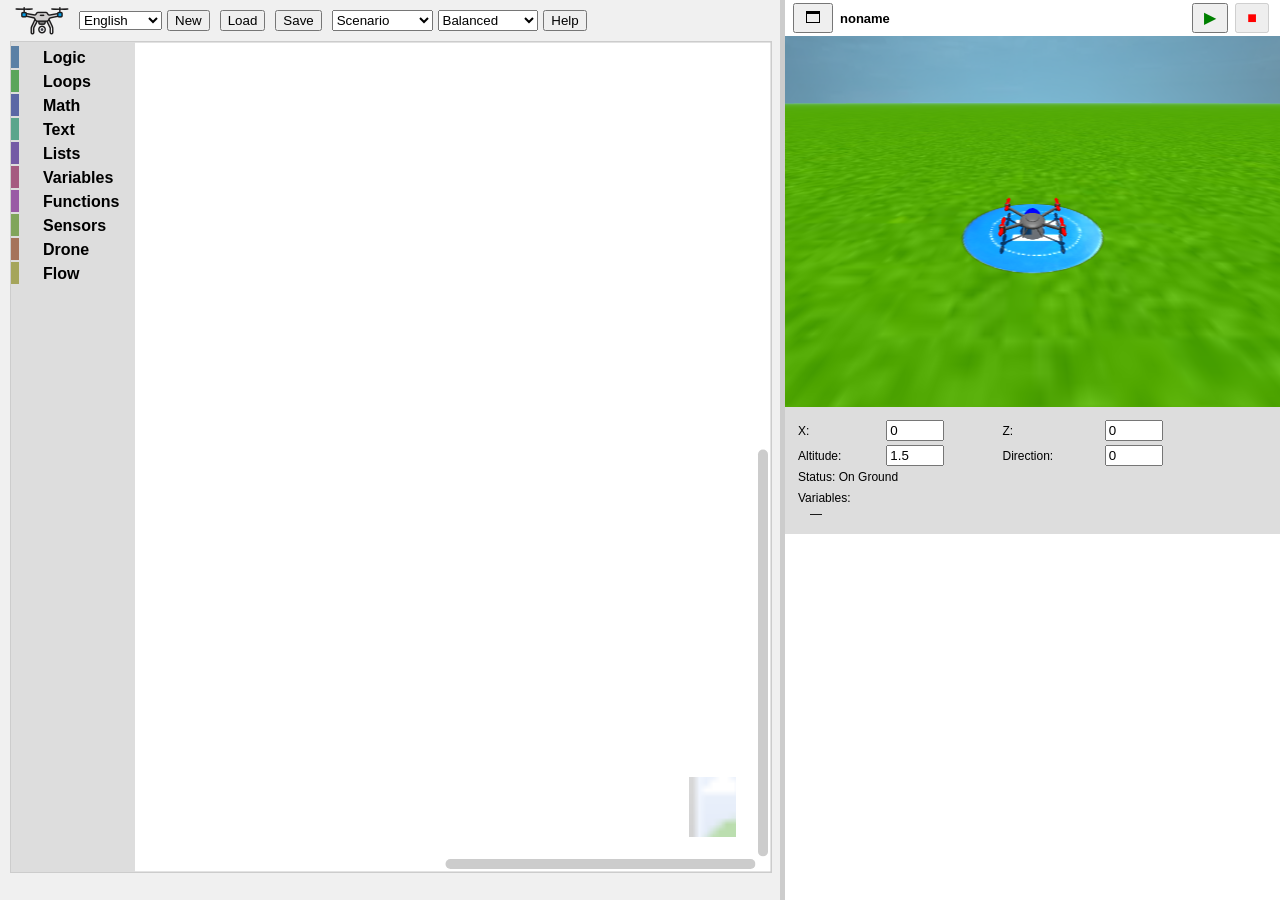
==== commit 3277b0ac: "Show live variables below drone view" ====
--- a/index.html
+++ b/index.html
@@ -45,20 +45,22 @@
         margin-right: 5px;
       }
       #webglContainer {
-        flex: 3;
+        flex: 0 1 auto;
+        width: 100%;
+        aspect-ratio: 4 / 3;
+        min-height: 0;
         position: relative;
         overflow: hidden;
         background: #ddd;
       }
       #statusPanel {
-        flex: 1;
+        flex: 0 0 auto;
         background: #ddd;
         padding: 10px;
         overflow: auto;
-        position: absolute;
-        bottom: 0;
-        width: 100%;
-        height: 75px;
+        width: 100%;
+        max-height: 40%;
+        box-sizing: border-box;
         font-size: 12px;
       }
       #statusPanel table {
@@ -66,6 +68,19 @@
       }
       #statusPanel input {
         width: 50px;
+      }
+      #variablesRow td {
+        padding-top: 4px;
+      }
+      #variableValues {
+        display: flex;
+        flex-direction: column;
+        gap: 2px;
+        margin-top: 2px;
+        margin-left: 12px;
+      }
+      .variableValue {
+        white-space: nowrap;
       }
       #blocklyDiv {
         height: calc(100% - 50px);
@@ -210,2560 +225,20 @@
             <tr>
               <td colspan="2"><span id="labelStatus">Status:</span> <span id="flightStatus">On Ground</span></td>
             </tr>
+            <tr id="variablesRow">
+              <td colspan="4">
+                <div id="labelVariables">Variables:</div>
+                <div id="variableValues">—</div>
+              </td>
+            </tr>
           </table>
         </div>
       </div>
     </div>
     
-    <script>
-      // --- Definition of custom blocks ---
-      const customBlockTypes = [
-        "take_off", "land", "return_to_base", "set_altitude", "change_altitude", "set_angle",
-        "change_angle", "slide", "walk", "walk_climbing", "go_to", "move_by", "curve_abs", "curve",
-        "wait", "smoke", "set_speed", "sensor_keypressed", "sensor_x",
-        "sensor_z", "sensor_altitude", "sensor_direction", "sensor_speed",
-        "start_block", "end_block"
-      ];
-
-      function defineCustomBlocks(){
-        customBlockTypes.forEach(type => {
-          if (Blockly.Blocks[type]) delete Blockly.Blocks[type];
-        });
-        Blockly.defineBlocksWithJsonArray([
-          {
-            "type": "take_off",
-            "message0": Blockly.Msg["BKY_DRONE_TAKEOFF"],
-            "previousStatement": null,
-            "nextStatement": null,
-            "colour": 20,
-            "tooltip": Blockly.Msg["BKY_DRONE_TAKEOFF_TOOLTIP"]
-          },
-          {
-            "type": "land",
-            "message0": Blockly.Msg["BKY_DRONE_LAND"],
-            "previousStatement": null,
-            "nextStatement": null,
-            "colour": 20,
-            "tooltip": Blockly.Msg["BKY_DRONE_LAND_TOOLTIP"]
-          },
-          {
-            "type": "set_altitude",
-            "message0": Blockly.Msg["BKY_DRONE_SET_ALTITUDE"],
-            "args0": [
-              { "type": "input_value", "name": "ALTITUDE", "check": "Number" }
-            ],
-            "inputsInline": true,
-            "previousStatement": null,
-            "nextStatement": null,
-            "colour": 20,
-            "tooltip": Blockly.Msg["BKY_DRONE_SET_ALTITUDE_TOOLTIP"]
-          },
-          {
-            "type": "change_altitude",
-            "message0": Blockly.Msg["BKY_DRONE_CHANGE_ALTITUDE"],
-            "args0": [
-              { "type": "input_value", "name": "ALTITUDE", "check": "Number" }
-            ],
-            "inputsInline": true,
-            "previousStatement": null,
-            "nextStatement": null,
-            "colour": 20,
-            "tooltip": Blockly.Msg["BKY_DRONE_CHANGE_ALTITUDE_TOOLTIP"]
-          },
-          {
-            "type": "set_angle",
-            "message0": Blockly.Msg["BKY_DRONE_SET_ANGLE"],
-            "args0": [
-              { "type": "input_value", "name": "ANGLE", "check": "Number" }
-            ],
-            "inputsInline": true,
-            "previousStatement": null,
-            "nextStatement": null,
-            "colour": 20,
-            "tooltip": Blockly.Msg["BKY_DRONE_SET_ANGLE_TOOLTIP"]
-          },
-          {
-            "type": "change_angle",
-            "message0": Blockly.Msg["BKY_DRONE_CHANGE_ANGLE"],
-            "args0": [
-              { "type": "input_value", "name": "ANGLE", "check": "Number" }
-            ],
-            "inputsInline": true,
-            "previousStatement": null,
-            "nextStatement": null,
-            "colour": 20,
-            "tooltip": Blockly.Msg["BKY_DRONE_CHANGE_ANGLE_TOOLTIP"]
-          },
-          {
-            "type": "slide",
-            "message0": Blockly.Msg["BKY_DRONE_SLIDE"],
-            "args0": [
-              { "type": "input_value", "name": "SLIDE", "check": "Number" }
-            ],
-            "inputsInline": true,
-            "previousStatement": null,
-            "nextStatement": null,
-            "colour": 20,
-            "tooltip": Blockly.Msg["BKY_DRONE_SLIDE_TOOLTIP"]
-          },
-          {
-            "type": "walk",
-            "message0": Blockly.Msg["BKY_DRONE_WALK"],
-            "args0": [
-              { "type": "input_value", "name": "DIST", "check": "Number" }
-            ],
-            "inputsInline": true,
-            "previousStatement": null,
-            "nextStatement": null,
-            "colour": 20,
-            "tooltip": Blockly.Msg["BKY_DRONE_WALK_TOOLTIP"]
-          },
-          {
-            "type": "walk_climbing",
-            "message0": Blockly.Msg["BKY_DRONE_WALK_CLIMBING"],
-            "args0": [
-              { "type": "input_value", "name": "DIST", "check": "Number" },
-              { "type": "input_value", "name": "CLIMB", "check": "Number" }
-            ],
-            "inputsInline": true,
-            "previousStatement": null,
-            "nextStatement": null,
-            "colour": 20,
-            "tooltip": Blockly.Msg["BKY_DRONE_WALK_CLIMBING_TOOLTIP"]
-          },
-          {
-            "type": "go_to",
-            "message0": Blockly.Msg["BKY_DRONE_GO_TO"],
-            "args0": [
-              { "type": "input_value", "name": "X", "check": "Number" },
-              { "type": "input_value", "name": "Y", "check": "Number" },
-              { "type": "input_value", "name": "Z", "check": "Number" }
-            ],
-            "inputsInline": true,
-            "previousStatement": null,
-            "nextStatement": null,
-            "colour": 20,
-            "tooltip": Blockly.Msg["BKY_DRONE_GO_TO_TOOLTIP"]
-          },
-          {
-            "type": "move_by",
-            "message0": Blockly.Msg["BKY_DRONE_MOVE_BY"],
-            "args0": [
-              { "type": "input_value", "name": "X", "check": "Number" },
-              { "type": "input_value", "name": "Y", "check": "Number" },
-              { "type": "input_value", "name": "Z", "check": "Number" }
-            ],
-            "inputsInline": true,
-            "previousStatement": null,
-            "nextStatement": null,
-            "colour": 20,
-            "tooltip": Blockly.Msg["BKY_DRONE_MOVE_BY_TOOLTIP"]
-          },
-          {
-            "type": "curve_abs",
-            "message0": Blockly.Msg["BKY_DRONE_CURVE_ABS"],
-            "args0": [
-              { "type": "input_value", "name": "X", "check": "Number" },
-              { "type": "input_value", "name": "Y", "check": "Number" },
-              { "type": "input_value", "name": "Z", "check": "Number" },
-              { "type": "input_value", "name": "XD", "check": "Number" },
-              { "type": "input_value", "name": "YD", "check": "Number" },
-              { "type": "input_value", "name": "ZD", "check": "Number" }
-            ],
-            "inputsInline": true,
-            "previousStatement": null,
-            "nextStatement": null,
-            "colour": 20,
-            "tooltip": Blockly.Msg["BKY_DRONE_CURVE_ABS_TOOLTIP"]
-          },
-          {
-            "type": "curve",
-            "message0": Blockly.Msg["BKY_DRONE_CURVE"],
-            "args0": [
-              { "type": "input_value", "name": "X", "check": "Number" },
-              { "type": "input_value", "name": "Y", "check": "Number" },
-              { "type": "input_value", "name": "Z", "check": "Number" },
-              { "type": "input_value", "name": "XD", "check": "Number" },
-              { "type": "input_value", "name": "YD", "check": "Number" },
-              { "type": "input_value", "name": "ZD", "check": "Number" }
-            ],
-            "inputsInline": true,
-            "previousStatement": null,
-            "nextStatement": null,
-            "colour": 20,
-            "tooltip": Blockly.Msg["BKY_DRONE_CURVE_TOOLTIP"]
-          },
-          {
-            "type": "return_to_base",
-            "message0": Blockly.Msg["BKY_DRONE_RETURN_TO_BASE"],
-            "previousStatement": null,
-            "nextStatement": null,
-            "colour": 20,
-            "tooltip": Blockly.Msg["BKY_DRONE_RETURN_TO_BASE_TOOLTIP"]
-          },
-          {
-            "type": "wait",
-            "message0": Blockly.Msg["BKY_DRONE_WAIT"],
-            "args0": [
-              { "type": "input_value", "name": "DIST", "check": "Number" }
-            ],
-            "inputsInline": true,
-            "previousStatement": null,
-            "nextStatement": null,
-            "colour": 20,
-            "tooltip": Blockly.Msg["BKY_DRONE_WAIT_TOOLTIP"]
-          },
-          {
-            "type": "smoke",
-            "message0": Blockly.Msg["BKY_DRONE_SMOKE"],
-            "args0": [
-              { "type": "input_value", "name": "SMOKE", "check": "Boolean" }
-            ],
-            "previousStatement": null,
-            "nextStatement": null,
-            "colour": 20,
-            "tooltip": Blockly.Msg["BKY_DRONE_SMOKE_TOOLTIP"]
-          },
-          {
-            "type": "set_speed",
-            "message0": Blockly.Msg["BKY_DRONE_SPEED"],
-            "args0": [
-              { "type": "input_value", "name": "SPEED", "check": "Number" }
-            ],
-            "inputsInline": true,
-            "previousStatement": null,
-            "nextStatement": null,
-            "colour": 20,
-            "tooltip": Blockly.Msg["BKY_DRONE_SPEED_TOOLTIP"]
-          },          
-          {
-            "type": "sensor_keypressed",
-            "message0": Blockly.Msg["BKY_SENSOR_KEYPRESSED"],
-            "args0": [
-              {
-                "type": "field_dropdown",
-                "name": "KEY",
-                "options": [
-                  [Blockly.Msg["ARROW_UP"], "ARROW_UP"], [Blockly.Msg["ARROW_DOWN"], "ARROW_DOWN"],
-                  [Blockly.Msg["ARROW_LEFT"], "ARROW_LEFT"], [Blockly.Msg["ARROW_RIGHT"], "ARROW_RIGHT"],
-                  [Blockly.Msg["SPACE"], "SPACE"], [Blockly.Msg["RETURN"], "RETURN"],
-                  ["A", "A"], ["B", "B"], ["C", "C"], ["D", "D"],
-                  ["E", "E"], ["F", "F"], ["G", "G"], ["H", "H"],
-                  ["I", "I"], ["J", "J"], ["K", "K"], ["L", "L"],
-                  ["M", "M"], ["N", "N"], ["O", "O"], ["P", "P"],
-                  ["Q", "Q"], ["R", "R"], ["S", "S"], ["T", "T"],
-                  ["U", "U"], ["V", "V"], ["W", "W"], ["X", "X"],
-                  ["Y", "Y"], ["Z", "Z"]
-                ]
-              }
-            ],
-            "output": "Boolean",
-            "colour": 90,
-            "tooltip": Blockly.Msg["BKY_SENSOR_KEYPRESSED_TOOLTIP"],
-            "helpUrl": ""
-          },
-          {
-            "type": "sensor_x",
-            "message0": Blockly.Msg["BKY_SENSOR_X"],
-            "output": "Numeric",
-            "colour": 90,
-            "tooltip": Blockly.Msg["BKY_SENSOR_X_TOOLTIP"],
-            "helpUrl": ""
-          },
-          {
-            "type": "sensor_z",
-            "message0": Blockly.Msg["BKY_SENSOR_Z"],
-            "output": "Numeric",
-            "colour": 90,
-            "tooltip": Blockly.Msg["BKY_SENSOR_Z_TOOLTIP"],
-            "helpUrl": ""
-          },
-          {
-            "type": "sensor_altitude",
-            "message0": Blockly.Msg["BKY_SENSOR_ALTITUDE"],
-            "output": "Numeric",
-            "colour": 90,
-            "tooltip": Blockly.Msg["BKY_SENSOR_ALTITUDE_TOOLTIP"],
-            "helpUrl": ""
-          },
-          {
-            "type": "sensor_direction",
-            "message0": Blockly.Msg["BKY_SENSOR_DIRECTION"],
-            "output": "Numeric",
-            "colour": 90,
-            "tooltip": Blockly.Msg["BKY_SENSOR_DIRECTION_TOOLTIP"],
-            "helpUrl": ""
-          },
-          {
-            "type": "sensor_speed",
-            "message0": Blockly.Msg["BKY_SENSOR_SPEED"],
-            "output": "Number",
-            "colour": 90,
-            "tooltip": Blockly.Msg["BKY_SENSOR_SPEED_TOOLTIP"],
-            "helpUrl": ""
-          },
-          {
-            "type": "start_block",
-            "message0": Blockly.Msg["BKY_FLOW_START"],
-            "nextStatement": null,
-            "colour": 60,
-            "tooltip": Blockly.Msg["BKY_FLOW_START_TOOLTIP"],
-            "hat": "cap"
-          },
-          {
-            "type": "end_block",
-            "message0": Blockly.Msg["BKY_FLOW_END"],
-            "previousStatement": null,
-            "colour": 0,
-            "tooltip": Blockly.Msg["BKY_FLOW_END_TOOLTIP"]
-          }
-        ]);
-      }
-
-      const makecodeTheme = Blockly.Theme.defineTheme('makecode', {
-        base: Blockly.Themes.Classic,
-        blockStyles: {
-          logic_blocks: { colourPrimary: "#4B9CD3" },
-          loops_blocks: { colourPrimary: "#F7C948" },
-          math_blocks: { colourPrimary: "#F86624" },
-          text_blocks: { colourPrimary: "#8C6BB1" },
-          list_blocks: { colourPrimary: "#3AAFB9" },
-          variable_blocks: { colourPrimary: "#FF8C42" },
-          procedure_blocks: { colourPrimary: "#DB5461" },
-          drone_blocks: { colourPrimary: "#20A39E" },
-          sensor_blocks: { colourPrimary: "#90BE6D" }
-        },
-        categoryStyles: {
-          logic_category: { colour: "#4B9CD3" },
-          loops_category: { colour: "#F7C948" },
-          math_category: { colour: "#F86624" },
-          text_category: { colour: "#8C6BB1" },
-          lists_category: { colour: "#3AAFB9" },
-          variables_category: { colour: "#FF8C42" },
-          functions_category: { colour: "#DB5461" },
-          drone_category: { colour: "#20A39E" },
-          sensors_category: { colour: "#90BE6D" },
-          flow_category: { colour: "#888" }
-        },
-        fontStyle: {
-          family: 'Segoe UI, sans-serif',
-          size: 14
-        },
-        componentStyles: {
-          workspaceBackgroundColour: "#ffffff",
-          toolboxBackgroundColour: "#eeeeee",
-          toolboxForegroundColour: "#000000",
-          flyoutBackgroundColour: "#f0f0f0",
-          flyoutForegroundColour: "#000000",
-          flyoutOpacity: 1,
-          scrollbarColour: "#cccccc",
-          insertionMarkerColour: "#000000",
-          insertionMarkerOpacity: 0.3,
-          cursorColour: "#d0d0d0"
-        }
-      });
-      
-      // --- Generators for custom blocks ---
-      // --- Drone ---
-      Blockly.JavaScript.forBlock['take_off'] = block => 'await drone.takeOff();\n';
-      Blockly.JavaScript.forBlock['land'] = block => 'await drone.land();\n';
-      Blockly.JavaScript.forBlock['set_altitude'] = block => {
-        var altitude = Blockly.JavaScript.valueToCode(block, 'ALTITUDE', Blockly.JavaScript.ORDER_ATOMIC) || '0';
-        return 'await drone.setAltitude(' + altitude + ');\n';
-      };
-      Blockly.JavaScript.forBlock['change_altitude'] = block => {
-        var altitude = Blockly.JavaScript.valueToCode(block, 'ALTITUDE', Blockly.JavaScript.ORDER_ATOMIC) || '0';
-        return 'await drone.changeAltitude(' + altitude + ');\n';
-      };
-      Blockly.JavaScript.forBlock['set_angle'] = block => {
-        var angle = Blockly.JavaScript.valueToCode(block, 'ANGLE', Blockly.JavaScript.ORDER_ATOMIC) || '0';
-        return 'await drone.setAngle(' + angle + ');\n';
-      };
-      Blockly.JavaScript.forBlock['change_angle'] = block => {
-        var angle = Blockly.JavaScript.valueToCode(block, 'ANGLE', Blockly.JavaScript.ORDER_ATOMIC) || '0';
-        return 'await drone.changeAngle(' + angle + ');\n';
-      };
-      Blockly.JavaScript.forBlock['slide'] = block => {
-        var slide = Blockly.JavaScript.valueToCode(block, 'SLIDE', Blockly.JavaScript.ORDER_ATOMIC) || '0';
-        return 'await drone.slide(' + slide + ');\n';
-      };
-      Blockly.JavaScript.forBlock['walk'] = block => {
-        var dist = Blockly.JavaScript.valueToCode(block, 'DIST', Blockly.JavaScript.ORDER_ATOMIC) || '0';
-        return 'await drone.walk(' + dist + ');\n';
-      };
-      Blockly.JavaScript.forBlock['walk_climbing'] = block => {
-        var dist = Blockly.JavaScript.valueToCode(block, 'DIST', Blockly.JavaScript.ORDER_ATOMIC) || '0';
-        var climb = Blockly.JavaScript.valueToCode(block, 'CLIMB', Blockly.JavaScript.ORDER_ATOMIC) || '0';
-        return 'await drone.walkClimbing(' + dist + ', ' + climb + ');\n';
-      };
-      Blockly.JavaScript.forBlock['go_to'] = block => {
-        var x = Blockly.JavaScript.valueToCode(block, 'X', Blockly.JavaScript.ORDER_ATOMIC) || '0';
-        var y = Blockly.JavaScript.valueToCode(block, 'Y', Blockly.JavaScript.ORDER_ATOMIC) || '0';
-        var z = Blockly.JavaScript.valueToCode(block, 'Z', Blockly.JavaScript.ORDER_ATOMIC) || '0';
-        return 'await drone.goTo(' + x + ', ' + y + ', ' + z + ');\n';
-      };
-      Blockly.JavaScript.forBlock['move_by'] = block => {
-        var x = Blockly.JavaScript.valueToCode(block, 'X', Blockly.JavaScript.ORDER_ATOMIC) || '0';
-        var y = Blockly.JavaScript.valueToCode(block, 'Y', Blockly.JavaScript.ORDER_ATOMIC) || '0';
-        var z = Blockly.JavaScript.valueToCode(block, 'Z', Blockly.JavaScript.ORDER_ATOMIC) || '0';
-        return 'await drone.moveBy(' + x + ', ' + y + ', ' + z + ');\n';
-      };
-      Blockly.JavaScript.forBlock['curve_abs'] = block => {
-        var x = Blockly.JavaScript.valueToCode(block, 'X', Blockly.JavaScript.ORDER_ATOMIC) || '0';
-        var y = Blockly.JavaScript.valueToCode(block, 'Y', Blockly.JavaScript.ORDER_ATOMIC) || '0';
-        var z = Blockly.JavaScript.valueToCode(block, 'Z', Blockly.JavaScript.ORDER_ATOMIC) || '0';
-        var xd = Blockly.JavaScript.valueToCode(block, 'XD', Blockly.JavaScript.ORDER_ATOMIC) || '0';
-        var yd = Blockly.JavaScript.valueToCode(block, 'YD', Blockly.JavaScript.ORDER_ATOMIC) || '0';
-        var zd = Blockly.JavaScript.valueToCode(block, 'ZD', Blockly.JavaScript.ORDER_ATOMIC) || '0';
-        return 'await drone.curveAbs(' + x + ', ' + y + ', ' + z + ', ' + xd + ', ' + yd + ', ' + zd + ');\n';
-      };
-      Blockly.JavaScript.forBlock['curve'] = block => {
-        var x = Blockly.JavaScript.valueToCode(block, 'X', Blockly.JavaScript.ORDER_ATOMIC) || '0';
-        var y = Blockly.JavaScript.valueToCode(block, 'Y', Blockly.JavaScript.ORDER_ATOMIC) || '0';
-        var z = Blockly.JavaScript.valueToCode(block, 'Z', Blockly.JavaScript.ORDER_ATOMIC) || '0';
-        var xd = Blockly.JavaScript.valueToCode(block, 'XD', Blockly.JavaScript.ORDER_ATOMIC) || '0';
-        var yd = Blockly.JavaScript.valueToCode(block, 'YD', Blockly.JavaScript.ORDER_ATOMIC) || '0';
-        var zd = Blockly.JavaScript.valueToCode(block, 'ZD', Blockly.JavaScript.ORDER_ATOMIC) || '0';
-        return 'await drone.curve(' + x + ', ' + y + ', ' + z + ', ' + xd + ', ' + yd + ', ' + zd + ');\n';
-      };
-      Blockly.JavaScript.forBlock['return_to_base'] = block => 'await drone.returnToBase();\n';
-      Blockly.JavaScript.forBlock['wait'] = block => {
-        var dist = Blockly.JavaScript.valueToCode(block, 'DIST', Blockly.JavaScript.ORDER_ATOMIC) || '0';
-        return 'await waitSeconds(' + dist + ');\n';
-      };
-      Blockly.JavaScript.forBlock['smoke'] = block => {
-        var smoke = Blockly.JavaScript.valueToCode(block, 'SMOKE', Blockly.JavaScript.ORDER_ATOMIC) || '0';
-        return `drone.smoke = (${smoke});\n`;
-      };
-      Blockly.JavaScript.forBlock['set_speed'] = block => {
-        var speed = Blockly.JavaScript.valueToCode(block, 'SPEED', Blockly.JavaScript.ORDER_ATOMIC) || '1';
-        return `drone.speed = ${speed};\n`;
-      };
-      
-      //--- Sensor ---
-      Blockly.JavaScript.forBlock['sensor_keypressed'] = block => {
-        var key = block.getFieldValue('KEY');
-        var code = "isKeyPressed('" + key + "')";
-        return [code, Blockly.JavaScript.ORDER_NONE];
-      };
-      Blockly.JavaScript.forBlock['sensor_x'] = block => {
-        var code = "-drone.mesh.position.z.toFixed(2)";
-        return [code, Blockly.JavaScript.ORDER_NONE];
-      };
-      Blockly.JavaScript.forBlock['sensor_z'] = block => {
-        var code = "-drone.mesh.position.x.toFixed(2)";
-        return [code, Blockly.JavaScript.ORDER_NONE];
-      };
-      Blockly.JavaScript.forBlock['sensor_altitude'] = block => {
-        var code = "drone.altitude.toFixed(2)";
-        return [code, Blockly.JavaScript.ORDER_NONE];
-      };
-      Blockly.JavaScript.forBlock['sensor_direction'] = block => {
-        var code = "-drone.direction.toFixed(2)";
-        return [code, Blockly.JavaScript.ORDER_NONE];
-      };
-      Blockly.JavaScript.forBlock['sensor_speed'] = block => {
-        return ['drone.speed', Blockly.JavaScript.ORDER_NONE];
-      };
-      //floor
-      Blockly.JavaScript.forBlock['start_block'] = block => '';
-      Blockly.JavaScript.forBlock['end_block'] = block => '';
-
-      const originalProcedureCallReturn = Blockly.JavaScript.forBlock['procedures_callreturn'];
-      if (originalProcedureCallReturn) {
-        Blockly.JavaScript.forBlock['procedures_callnoreturn'] = (block, generator) => {
-          const call = originalProcedureCallReturn(block, generator)[0];
-          return 'await ' + call + ';\n';
-        };
-        Blockly.JavaScript.forBlock['procedures_callreturn'] = (block, generator) => {
-          const call = originalProcedureCallReturn(block, generator)[0];
-          return ['await ' + call, Blockly.JavaScript.ORDER_NONE];
-        };
-      }
-
-      // Override math_random_int to use inline calculation instead of a helper function.
-      // The global `function` → `async function` replacement in the run handler breaks
-      // Blockly's built-in helper (it becomes async but calls to it aren't awaited).
-      Blockly.JavaScript.forBlock['math_random_int'] = (block, generator) => {
-        var from = generator.valueToCode(block, 'FROM', Blockly.JavaScript.ORDER_NONE) || '0';
-        var to = generator.valueToCode(block, 'TO', Blockly.JavaScript.ORDER_NONE) || '0';
-        var code = 'Math.floor(Math.random() * (' + to + ' - ' + from + ' + 1) + ' + from + ')';
-        return [code, Blockly.JavaScript.ORDER_FUNCTION_CALL];
-      };
-
-
-
-      // --- Global variables ---
-      let workspace, scene, camera, renderer, drone;
-      let isResizing = false;
-      let run=false
-      let delay=100;
-      const defaultFlightAltitude = 10.0;
-      const getNumber = (value, fallback = 0) => {
-        const number = Number(value);
-        return Number.isFinite(number) ? number : fallback;
-      };
-      const getDuration = value => {
-        const duration = getNumber(value);
-        return duration > 0 ? duration : 0;
-      };
-      const normalizeDegrees = angle => ((angle % 360) + 360) % 360;
-      const getShortestAngleDelta = (from, to) => ((to - from + 540) % 360) - 180;
-      const resolveRelativeOffset = (x, y, z, direction) => {
-        const forwardRad = THREE.MathUtils.degToRad(direction - 90);
-        const rightRad = forwardRad - Math.PI / 2;
-        return new THREE.Vector3(
-          Math.sin(rightRad) * x + Math.sin(forwardRad) * z,
-          y,
-          Math.cos(rightRad) * x + Math.cos(forwardRad) * z
-        );
-      };
-      const sleep = ms => new Promise(resolve => setTimeout(resolve, getDuration(ms)));
-      const waitSeconds = seconds => sleep(Number(seconds) * 1000);
-      const graphicsProfiles = {
-        performance: {
-          pixelRatio: 0.75,
-          shadows: false,
-          shadowMapSize: 512,
-          anisotropy: 1,
-          smokeMax: 60,
-          smokeInterval: 160,
-          smokeRadius: 0.09
-        },
-        balanced: {
-          pixelRatio: 1,
-          shadows: true,
-          shadowMapSize: 2048,
-          anisotropy: 4,
-          smokeMax: 140,
-          smokeInterval: 90,
-          smokeRadius: 0.12
-        },
-        quality: {
-          pixelRatio: 1.5,
-          shadows: true,
-          shadowMapSize: 4096,
-          anisotropy: 8,
-          smokeMax: 240,
-          smokeInterval: 45,
-          smokeRadius: 0.16
-        }
-      };
-      let graphicsProfileName = localStorage.getItem('graphicsProfile') || 'balanced';
-      let activeGraphicsProfile = graphicsProfiles[graphicsProfileName] || graphicsProfiles.balanced;
-      const collisionPadding = 1.4;
-      const collisionRayStartHeight = 10000;
-      const collisionRaycaster = new THREE.Raycaster();
-      let collisionMeshes = [];
-      let groundMeshes = [];
-      let directionalLight;
-      let droneGroundMarker;
-      let lastSmokeTime = 0;
-      const container = document.getElementById("container");
-      const leftPanel = document.getElementById("leftPanel");
-      const divider = document.getElementById("divider");
-      const webglContainer = document.getElementById('webglContainer');
-      webglContainer.addEventListener('contextmenu', e => e.preventDefault());
-      let propellers = [];
-
-      // --- Camera control ---
-      let isRightMouseDown = false;
-      let isLeftMouseDown = false;
-      const defaultCameraOffset = new THREE.Vector3(0, 5, 10).multiplyScalar(2.5);
-      const cameraOffset = defaultCameraOffset.clone();
-
-      let prevMousePos = { x: 0, y: 0 };
-      let cameraAngle = { x: 0, y: 0 };
-
-
-      // --- Command Queue ---
-      const commandQueue = [];
-      const addCommand = cmdFunction => {
-        const commandPromise = new Promise((resolve, reject) => {
-          commandQueue.push(next => {
-            let completed = false;
-            const completeCommand = () => {
-              if (completed) return;
-              completed = true;
-              resolve();
-              next();
-            };
-            try {
-              cmdFunction(completeCommand);
-            } catch (error) {
-              if (!completed) {
-                completed = true;
-                reject(error);
-                next();
-              }
-            }
-          });
-        });
-        if (commandQueue.length === 1) processQueue();
-        return commandPromise;
-      };
-      const processQueue = () => {
-        if (!commandQueue.length) return;
-        const cmd = commandQueue.shift();
-        cmd(processQueue);
-      };
-          
-      const animateProperty = (setter, from, to, duration, onComplete) => {
-        const safeDuration = getDuration(duration);
-        if (safeDuration === 0) {
-          setter(to);
-          if (onComplete) onComplete();
-          return;
-        }
-        const startTime = performance.now();
-        const step = timestamp => {
-          const progress = Math.min((timestamp - startTime) / safeDuration, 1);
-          setter(from + (to - from) * progress);
-          if (progress < 1) {
-            requestAnimationFrame(step);
-          } else if (onComplete) {
-            onComplete();
-          }
-        };
-        requestAnimationFrame(step);
-      };
-
-      const registerCollisionMesh = mesh => {
-        if (!mesh || !mesh.isMesh || mesh.userData.noCollision) return;
-        collisionMeshes.push(mesh);
-      };
-
-      const registerGroundMesh = mesh => {
-        if (!mesh || !mesh.isMesh || mesh.userData.noCollision) return;
-        groundMeshes.push(mesh);
-      };
-
-      const collectCollisionMeshes = root => {
-        root.traverse(obj => registerCollisionMesh(obj));
-      };
-
-      const getHeightAt = (meshes, x, z) => {
-        if (!meshes.length) return 0;
-        collisionRaycaster.set(
-          new THREE.Vector3(x, collisionRayStartHeight, z),
-          new THREE.Vector3(0, -1, 0)
-        );
-        const intersections = collisionRaycaster.intersectObjects(meshes, false);
-        if (!intersections.length) return 0;
-        return intersections[0].point.y;
-      };
-
-      const getSurfaceHeightAt = (x, z) => getHeightAt(collisionMeshes, x, z);
-      const getGroundHeightAt = (x, z) => getHeightAt(groundMeshes, x, z);
-
-      const getSafeAltitudeAt = (x, z) => getSurfaceHeightAt(x, z) + collisionPadding;
-
-      const getProfilePixelRatio = () => Math.min(window.devicePixelRatio || 1, activeGraphicsProfile.pixelRatio);
-
-      const getProfileAnisotropy = () => {
-        if (!renderer || !renderer.capabilities || !renderer.capabilities.getMaxAnisotropy) {
-          return activeGraphicsProfile.anisotropy;
-        }
-        return Math.min(activeGraphicsProfile.anisotropy, renderer.capabilities.getMaxAnisotropy());
-      };
-
-      const applyTextureQuality = texture => {
-        if (!texture || !texture.image) return;
-        texture.anisotropy = getProfileAnisotropy();
-        texture.needsUpdate = true;
-      };
-
-      const applyObjectShadowProfile = object => {
-        if (!object || !object.isMesh || object.userData.noShadow) return;
-        object.castShadow = activeGraphicsProfile.shadows && !object.userData.ground;
-        object.receiveShadow = activeGraphicsProfile.shadows;
-      };
-
-      const refreshSceneGraphicsProfile = () => {
-        if (!scene) return;
-        scene.traverse(object => {
-          applyObjectShadowProfile(object);
-          if (!object.material) return;
-          const materials = Array.isArray(object.material) ? object.material : [object.material];
-          materials.forEach(material => applyTextureQuality(material.map));
-        });
-      };
-
-      const applyGraphicsProfile = profileName => {
-        graphicsProfileName = graphicsProfiles[profileName] ? profileName : 'balanced';
-        activeGraphicsProfile = graphicsProfiles[graphicsProfileName];
-        localStorage.setItem('graphicsProfile', graphicsProfileName);
-
-        if (renderer) {
-          renderer.setPixelRatio(getProfilePixelRatio());
-          renderer.shadowMap.enabled = activeGraphicsProfile.shadows;
-        }
-
-        if (directionalLight) {
-          directionalLight.castShadow = activeGraphicsProfile.shadows;
-          directionalLight.shadow.mapSize.set(activeGraphicsProfile.shadowMapSize, activeGraphicsProfile.shadowMapSize);
-          if (directionalLight.shadow.map) {
-            directionalLight.shadow.map.dispose();
-            directionalLight.shadow.map = null;
-          }
-          directionalLight.shadow.needsUpdate = true;
-        }
-
-        if (droneGroundMarker) droneGroundMarker.visible = graphicsProfileName === 'performance';
-
-
-        refreshSceneGraphicsProfile();
-        updateSmokeLine();
-        if (renderer) updateWebGLCanvas();
-      };
-
-      const enforceTerrainCollision = () => {
-        if (!drone || !drone.mesh || !collisionMeshes.length) return;
-        const minAltitude = drone.flying
-          ? getSafeAltitudeAt(drone.mesh.position.x, drone.mesh.position.z)
-          : getGroundHeightAt(drone.mesh.position.x, drone.mesh.position.z) + collisionPadding;
-        if (drone.mesh.position.y < minAltitude) {
-          drone.mesh.position.y = minAltitude;
-          drone.altitude = minAltitude;
-          updateStatus();
-        }
-      };
-
-      // --- Events for camera control ---
-      webglContainer.addEventListener('contextmenu', e => e.preventDefault(), { passive: true });
-      webglContainer.addEventListener('mousedown', e => {
-        if (e.button === 2) isRightMouseDown = true;
-        if (event.button === 1) {
-          cameraAngle.x +=Math.PI/2;                    
-        }
-        if (e.button === 0){ 
-          isLeftMouseDown = true;
-          camera.position.set(4, 0, 4);
-          cameraAngle.x = Math.PI/2;          
-          cameraAngle.y = 0;          
-        }
-        prevMousePos.x = e.clientX;
-        prevMousePos.y = e.clientY;
-      }, { passive: true });
-      document.addEventListener('mouseup', () => {
-        isRightMouseDown = false;
-        isLeftMouseDown = false;
-      }, { passive: true });
-      document.addEventListener('mousemove', e => {
-        const dx = e.clientX - prevMousePos.x;
-        const dy = e.clientY - prevMousePos.y;
-
-        if (isRightMouseDown) {
-          cameraAngle.x += dx * 0.01;
-          cameraAngle.y = Math.min(Math.max(cameraAngle.y + dy * 0.01, -Math.PI/2), Math.PI/2);
-        }
-            
-        if (isLeftMouseDown) {}
-        
-        prevMousePos.x = e.clientX;
-        prevMousePos.y = e.clientY;
-      }, { passive: true });
-      webglContainer.addEventListener('wheel', e => {
-        e.preventDefault();
-        const zoomFactor = 1 + e.deltaY * 0.001;
-        cameraOffset.multiplyScalar(zoomFactor);
-
-        const minZoom = 5;
-        const maxZoom = 1000;
-        cameraOffset.clampLength(minZoom, maxZoom);
-      }, { passive: true });      
-
-      // --- Updating the WebGL canvas with debouncing ---
-      const updateWebGLCanvas = () => {
-        const containerWidth = webglContainer.clientWidth;
-        const containerHeight = webglContainer.clientHeight;
-        const DESIRED_ASPECT = 4 / 3;
-        let newWidth, newHeight;
-        if (containerWidth / containerHeight > DESIRED_ASPECT) {
-          newHeight = containerHeight;
-          newWidth = containerHeight * DESIRED_ASPECT;
-        } else {
-          newWidth = containerWidth;
-          newHeight = containerWidth / DESIRED_ASPECT;
-        }
-        renderer.setSize(newWidth, newHeight);
-        renderer.domElement.style.cssText = `
-          width: ${newWidth}px;
-          height: ${newHeight}px;
-          position: absolute;
-          left: ${(containerWidth - newWidth) / 2}px;
-          top: 0px;
-        `;
-        camera.aspect = newWidth / newHeight;
-        camera.updateProjectionMatrix();
-      };
-      let resizeTimeout;
-      window.addEventListener('resize', () => {
-        clearTimeout(resizeTimeout);
-        resizeTimeout = setTimeout(updateWebGLCanvas, 100);
-      }, { passive: true });
-
-      const autosaveWorkspaceKey = 'droneCommander.autosaveXml';
-      const autosaveFileNameKey = 'droneCommander.fileName';
-      const defaultProgramName = (typeof Blockly !== 'undefined' && Blockly.Msg && Blockly.Msg.BKY_FILE_NAME) || 'noname';
-      const defaultWorkspaceXmlText = `<xml xmlns="https://developers.google.com/blockly/xml">
-        <block type="start_block" x="10" y="10"></block>
-      </xml>`;
-      let programName = localStorage.getItem(autosaveFileNameKey) || defaultProgramName;
-      let autosaveTimeout;
-      let isRestoringWorkspace = false;
-
-      const stripFileExtension = name => {
-        const cleanName = String(name || '').split(/[\\/]/).pop().trim();
-        return cleanName.replace(/\.[^/.]+$/, '').trim();
-      };
-
-      const normalizeProgramName = name => stripFileExtension(name) || defaultProgramName;
-
-      const updateFileNameLabel = () => {
-        const label = document.getElementById('fileNameLabel');
-        if (!label) return;
-        label.innerText = programName;
-        label.title = programName;
-      };
-
-      const setProgramName = name => {
-        programName = normalizeProgramName(name);
-        localStorage.setItem(autosaveFileNameKey, programName);
-        updateFileNameLabel();
-      };
-
-      const getWorkspaceXmlText = () => {
-        if (!workspace) return '';
-        const xml = Blockly.Xml.workspaceToDom(workspace);
-        return Blockly.Xml.domToPrettyText(xml);
-      };
-
-      const parseWorkspaceXml = xmlText => new DOMParser().parseFromString(xmlText, 'text/xml').documentElement;
-
-      const saveProgramToLocalStorage = () => {
-        if (!workspace) return;
-        localStorage.setItem(autosaveWorkspaceKey, getWorkspaceXmlText());
-        localStorage.setItem(autosaveFileNameKey, programName);
-      };
-
-      const scheduleAutosave = event => {
-        if (!workspace || isRestoringWorkspace || (event && event.isUiEvent)) return;
-        clearTimeout(autosaveTimeout);
-        autosaveTimeout = setTimeout(saveProgramToLocalStorage, 250);
-      };
-
-      const loadWorkspaceFromXmlText = (xmlText, shouldAutosave = true) => {
-        if (!workspace || !xmlText) return false;
-        isRestoringWorkspace = true;
-        try {
-          workspace.clear();
-          Blockly.Xml.domToWorkspace(parseWorkspaceXml(xmlText), workspace);
-        } catch (error) {
-          console.error('Errore caricando il programma Blockly:', error);
-          return false;
-        } finally {
-          isRestoringWorkspace = false;
-        }
-        if (shouldAutosave) saveProgramToLocalStorage();
-        return true;
-      };
-
-      const restoreProgramFromLocalStorage = () => {
-        setProgramName(localStorage.getItem(autosaveFileNameKey) || defaultProgramName);
-        const savedXml = localStorage.getItem(autosaveWorkspaceKey);
-        if (savedXml) loadWorkspaceFromXmlText(savedXml, false);
-      };
-
-      window.addEventListener('beforeunload', saveProgramToLocalStorage);
-
-      // --- Initialization of Blockly ---
-      const initBlockly = () => {
-        const toolbox = {
-          "kind": "categoryToolbox",
-          "contents": [
-            { "kind": "category", "name": Blockly.Msg["BKY_CATEGORY_LOGIC"], "colour": "210", "categorId": "logic", "contents": [
-                { "kind": "block", "type": "controls_if" },
-                { "kind": "block", "type": "logic_compare" },
-                { "kind": "block", "type": "logic_operation" },
-                { "kind": "block", "type": "logic_negate" },
-                { "kind": "block", "type": "logic_boolean" },
-                { "kind": "block", "type": "logic_null" },
-                { "kind": "block", "type": "logic_ternary" }
-              ]
-            },
-            { "kind": "category", "name": Blockly.Msg["BKY_CATEGORY_LOOPS"], "colour": "120", "categorId": "loops", "contents": [
-                { "kind": "block", "type": "controls_repeat_ext" },
-                { "kind": "block", "type": "controls_whileUntil" },
-                { "kind": "block", "type": "controls_for" },
-                { "kind": "block", "type": "controls_forEach" },
-                { "kind": "block", "type": "controls_flow_statements" }
-              ]
-            },
-            { "kind": "category", "name": Blockly.Msg["BKY_CATEGORY_MATH"], "colour": "230", "categorId": "math", "contents": [
-                { "kind": "block", "type": "math_number" },
-                { "kind": "block", "type": "math_arithmetic" },
-                { "kind": "block", "type": "math_single" },
-                { "kind": "block", "type": "math_trig" },
-                { "kind": "block", "type": "math_constant" },
-                { "kind": "block", "type": "math_number_property" },
-                { "kind": "block", "type": "math_round" },
-                { "kind": "block", "type": "math_on_list" },
-                { "kind": "block", "type": "math_modulo" },
-                { "kind": "block", "type": "math_constrain" },
-                { "kind": "block", "type": "math_random_int" },
-                { "kind": "block", "type": "math_random_float" }
-              ]
-            },
-            { "kind": "category", "name": Blockly.Msg["BKY_CATEGORY_TEXT"], "colour": "160", "categorId": "text", "contents": [
-                { "kind": "block", "type": "text" },
-                { "kind": "block", "type": "text_join" },
-                { "kind": "block", "type": "text_append" },
-                { "kind": "block", "type": "text_length",
-                  "inputs": { "VALUE": { "shadow": { "type": "text", "fields": { "TEXT": "" } } } } },
-                { "kind": "block", "type": "text_isEmpty",
-                  "inputs": { "VALUE": { "shadow": { "type": "text", "fields": { "TEXT": "" } } } } },
-                { "kind": "block", "type": "text_indexOf" },
-                { "kind": "block", "type": "text_charAt" },
-                { "kind": "block", "type": "text_getSubstring" },
-                { "kind": "block", "type": "text_changeCase",
-                  "inputs": { "TEXT": { "shadow": { "type": "text", "fields": { "TEXT": "" } } } } },
-                { "kind": "block", "type": "text_trim",
-                  "inputs": { "TEXT": { "shadow": { "type": "text", "fields": { "TEXT": "" } } } } },
-                { "kind": "block", "type": "text_print",
-                  "inputs": { "TEXT": { "shadow": { "type": "text", "fields": { "TEXT": "" } } } } }
-              ]
-            },
-            { "kind": "category", "name": Blockly.Msg["BKY_CATEGORY_LISTS"], "colour": "260", "categorId": "lists", "contents": [
-                { "kind": "block", "type": "lists_create_with" },
-                { "kind": "block", "type": "lists_repeat" },
-                { "kind": "block", "type": "lists_length" },
-                { "kind": "block", "type": "lists_isEmpty" },
-                { "kind": "block", "type": "lists_indexOf" },
-                { "kind": "block", "type": "lists_getIndex" },
-                { "kind": "block", "type": "lists_setIndex" },
-                { "kind": "block", "type": "lists_getSublist" },
-                { "kind": "block", "type": "lists_split" },
-                { "kind": "block", "type": "lists_sort" }
-              ]
-            },
-            { "kind": "category", "name": Blockly.Msg["BKY_CATEGORY_VARIABLES"], "colour": "330", "categorId": "variables", "custom": "VARIABLE" },
-            { "kind": "category", "name": Blockly.Msg["BKY_CATEGORY_FUNCTIONS"], "colour": "290", "categorId": "functions", "custom": "PROCEDURE" },
-            { "kind": "category","name": Blockly.Msg["BKY_CATEGORY_SENSORS"],"colour": "90", "categorId": "sensors", "contents": [
-                { "kind": "block", "type": "sensor_keypressed" },
-                { "kind": "block", "type": "sensor_x" },
-                { "kind": "block", "type": "sensor_z" },
-                { "kind": "block", "type": "sensor_altitude" },
-                { "kind": "block", "type": "sensor_direction" },
-                { "kind": "block", "type": "sensor_speed" }
-              ]
-            },  
-            { "kind": "category", "name": Blockly.Msg["BKY_CATEGORY_DRONE"], "colour": "20", "categorId": "drone", "contents": 
-              [
-                { "kind": "block", "type": "take_off" },
-                { "kind": "block", "type": "land" },
-                { "kind": "block", "type": "return_to_base" },
-                { "kind": "block", "type": "set_altitude",
-                  "inputs": { "ALTITUDE": { "shadow": { "type": "math_number", "fields": { "NUM": "10" } } } } },
-                { "kind": "block", "type": "change_altitude",
-                  "inputs": { "ALTITUDE": { "shadow": { "type": "math_number", "fields": { "NUM": "10" } } } } },
-                { "kind": "block", "type": "set_angle",
-                  "inputs": { "ANGLE": { "shadow": { "type": "math_number", "fields": { "NUM": "90" } } } } },
-                { "kind": "block", "type": "change_angle",
-                  "inputs": { "ANGLE": { "shadow": { "type": "math_number", "fields": { "NUM": "90" } } } } },
-                { "kind": "block", "type": "slide",
-                  "inputs": { "SLIDE": { "shadow": { "type": "math_number", "fields": { "NUM": "1" } } } } },
-                { "kind": "block", "type": "walk",
-                  "inputs": { "DIST": { "shadow": { "type": "math_number", "fields": { "NUM": "1" } } } } },
-                { "kind": "block", "type": "walk_climbing",
-                  "inputs": {
-                    "DIST": { "shadow": { "type": "math_number", "fields": { "NUM": "1" } } },
-                    "CLIMB": { "shadow": { "type": "math_number", "fields": { "NUM": "1" } } }
-                  } },
-                { "kind": "block", "type": "go_to",
-                  "inputs": {
-                    "X": { "shadow": { "type": "math_number", "fields": { "NUM": "0" } } },
-                    "Y": { "shadow": { "type": "math_number", "fields": { "NUM": "10" } } },
-                    "Z": { "shadow": { "type": "math_number", "fields": { "NUM": "0" } } }
-                  } },
-                { "kind": "block", "type": "move_by",
-                  "inputs": {
-                    "X": { "shadow": { "type": "math_number", "fields": { "NUM": "1" } } },
-                    "Y": { "shadow": { "type": "math_number", "fields": { "NUM": "0" } } },
-                    "Z": { "shadow": { "type": "math_number", "fields": { "NUM": "0" } } }
-                  } },
-                { "kind": "block", "type": "curve_abs",
-                  "inputs": {
-                    "X": { "shadow": { "type": "math_number", "fields": { "NUM": "5" } } },
-                    "Y": { "shadow": { "type": "math_number", "fields": { "NUM": "12" } } },
-                    "Z": { "shadow": { "type": "math_number", "fields": { "NUM": "5" } } },
-                    "XD": { "shadow": { "type": "math_number", "fields": { "NUM": "10" } } },
-                    "YD": { "shadow": { "type": "math_number", "fields": { "NUM": "10" } } },
-                    "ZD": { "shadow": { "type": "math_number", "fields": { "NUM": "0" } } }
-                  } },
-                { "kind": "block", "type": "curve",
-                  "inputs": {
-                    "X": { "shadow": { "type": "math_number", "fields": { "NUM": "5" } } },
-                    "Y": { "shadow": { "type": "math_number", "fields": { "NUM": "2" } } },
-                    "Z": { "shadow": { "type": "math_number", "fields": { "NUM": "5" } } },
-                    "XD": { "shadow": { "type": "math_number", "fields": { "NUM": "10" } } },
-                    "YD": { "shadow": { "type": "math_number", "fields": { "NUM": "0" } } },
-                    "ZD": { "shadow": { "type": "math_number", "fields": { "NUM": "0" } } }
-                  } },
-                { "kind": "block", "type": "wait",
-                  "inputs": { "DIST": { "shadow": { "type": "math_number", "fields": { "NUM": "1" } } } } },
-                { "kind": "block", "type": "smoke" },
-                { "kind": "block", "type": "set_speed",
-                  "inputs": { "SPEED": { "shadow": { "type": "math_number", "fields": { "NUM": "1" } } } } }
-
-              ]
-            },
-            { "kind": "category", "name": Blockly.Msg["BKY_CATEGORY_FLOW"], "colour": "60", "categorId": "flow", "contents": 
-              [
-                { "kind": "block", "type": "start_block" },
-                { "kind": "block", "type": "end_block" }
-              ]
-            },
-          ]
-        };
-        workspace = Blockly.inject('blocklyDiv', {
-           toolbox,
-           renderer: 'zelos',
-           theme: Blockly.Themes.makecode
-        });
-        workspace.addChangeListener(scheduleAutosave);
-      };
-
-      // --- Keypress handler ---
-      var pressedKeys = {};
-      document.addEventListener('keydown', function(event) {
-        pressedKeys[event.key] = true;
-      }, { passive: true });
-      document.addEventListener('keyup', function(event) {
-        pressedKeys[event.key] = false;
-      }, { passive: true });
-      function isKeyPressed(key) {
-        const normalizedKey = key.toLowerCase(); 
-
-        const keyMap = {
-          "space": " ",
-          "return": "Return",
-          "arrow_up": "ArrowUp",
-          "arrow_down": "ArrowDown",
-          "arrow_left": "ArrowLeft",
-          "arrow_right": "ArrowRight"
-        };
-        const keyToCheck = keyMap[normalizedKey] || normalizedKey;
-        return !!pressedKeys[keyToCheck];
-      }
-      
-      // --- Drone Sound ---
-
-      let audioCtx = null;
-      let droneBuffer = null;
-      let droneSource = null;
-      let gainNode = null;
-      const basePlaybackRate = 1.0; 
-      const defaultVolume = 0.05;
-
-      let audioLoadPromise = null;
-
-      function initAudio() {
-        if (!audioCtx) {
-          audioCtx = new (window.AudioContext || window.webkitAudioContext)();
-          
-          gainNode = audioCtx.createGain();
-          gainNode.gain.value = defaultVolume;
-          gainNode.connect(audioCtx.destination);
-          
-          audioLoadPromise = fetch('sounds/drone.mp3')
-            .then(response => response.arrayBuffer())
-            .then(arrayBuffer => audioCtx.decodeAudioData(arrayBuffer))
-            .then(buffer => {
-                droneBuffer = buffer;
-                console.log("Audio caricato correttamente");
-            })
-            .catch(err => console.error("Errore nel caricamento dell'audio:", err));
-        }
-      }
-
-      function playDroneSound() {
-        if (!audioLoadPromise) {
-          console.error("initAudio non è stato chiamato!");
-          return;
-        }
-        audioLoadPromise.then(() => {
-          if (!audioCtx || !droneBuffer) {
-            console.error("Audio non inizializzato o buffer non caricato");
-            return;
-          }
-          if (droneSource) {
-            droneSource.stop();
-            droneSource.disconnect();
-          }
-          droneSource = audioCtx.createBufferSource();
-          droneSource.buffer = droneBuffer;
-          droneSource.loop = true;
-          
-          droneSource.loopStart = 0;
-          droneSource.loopEnd = droneBuffer.duration; 
-          
-          droneSource.playbackRate.value = basePlaybackRate;
-          
-          droneSource.connect(gainNode);
-          droneSource.start();
-        });
-      }
-
-      function stopDroneSound() {
-        if (droneSource) {
-          droneSource.stop();
-          droneSource.disconnect();
-          droneSource = null;
-        }
-      }
-
-      function updateDroneSound(newPlaybackRate) {
-        if (droneSource) {
-          droneSource.playbackRate.value = newPlaybackRate;
-        }
-      }
-
-function loadScenario(file) {
-  if (!file) {
-    return;
-  }
-
-  // Rimuove tutti gli oggetti tranne quelli marcati come 'keep'
-        scene.children = scene.children.filter(child => child.userData.type === 'keep');
-  collisionMeshes = [];
-  groundMeshes = [];
-  collectCollisionMeshes(scene);
-  
-  fetch('backgrounds/' + file)
-    .then(response => {
-      if (!response.ok) throw new Error(`HTTP error ${response.status}`);
-      return response.json();
-    })
-    .then(data => {
-      // --- CARICAMENTO TERRENO ---
-      const textureName = data.groundTexture || 'grass.jpg';
-      const hillHeight = data.hillHeight || 25; 
-
-      const textureLoader = new THREE.TextureLoader();
-      textureLoader.load(
-        'textures/' + textureName,
-        function(texture) {
-          texture.wrapS = THREE.RepeatWrapping;
-          texture.wrapT = THREE.RepeatWrapping;
-          applyTextureQuality(texture);
-
-          const planeSize = 4100;
-          const textureSize = 1024;
-          texture.repeat.set(planeSize / textureSize, planeSize / textureSize);
-
-          // Rimuove terreni precedenti
-          const oldPlanes = scene.children.filter(obj => obj.userData.ground);
-          oldPlanes.forEach(p => {
-            scene.remove(p);
-            if (p.geometry) p.geometry.dispose();
-            if (p.material) p.material.dispose();
-          });
-          collisionMeshes = [];
-          groundMeshes = [];
-          collectCollisionMeshes(scene);
-          
-          // --- IMPOSTAZIONI FOGLIA ---
-          if (data.fog) {
-            const color = new THREE.Color(data.fog.color || 0x87ceeb);
-            const near = data.fog.near !== undefined ? data.fog.near : 200;
-            const far = data.fog.far !== undefined ? data.fog.far : 2500;
-            scene.fog = new THREE.Fog(color, near, far);
-            scene.background = color;
-          } else {
-            // Se non specificato, usa il default
-            const defaultColor = new THREE.Color(0x87ceeb);
-            scene.fog = new THREE.Fog(defaultColor, 200, 2500);
-            scene.background = defaultColor;
-          }
-
-          // ✅ CREA la geometria con segmenti
-          const geometry = new THREE.PlaneGeometry(planeSize, planeSize, 32, 32);
-          //console.log(geometry);
-
-          // ✅ MODIFICA le Z per creare colline
-          const vertices = geometry.vertices;
-          const radius = 200; // zona piatta di raggio 100 attorno a (0,0)
-
-          for (let i = 0; i < vertices.length; i++) {
-            const v = vertices[i];
-            const distance = Math.sqrt(v.x * v.x + v.y * v.y);
-
-            if (distance < radius) {
-              v.z = 0; // zona piatta centrale
-            } else {
-              const rx = Math.random() * (1.0 - 0.001) + 0.001;
-              const ry = Math.random() * (1.0 - 0.001) + 0.001;
-              v.z = hillHeight * Math.sin(v.x * rx) * Math.cos(v.y * ry);
-            }
-          }
-          geometry.computeFaceNormals();
-          geometry.computeVertexNormals();
-
-          // CREA il piano con materiale
-          const planeMaterial = new THREE.MeshLambertMaterial({
-            map: texture
-          });
-
-          const plane = new THREE.Mesh(geometry, planeMaterial);
-          plane.rotation.x = -Math.PI / 2;
-          plane.receiveShadow = activeGraphicsProfile.shadows;
-          plane.userData.type = 'keep';
-          plane.userData.ground = true;
-          scene.add(plane);
-          registerCollisionMesh(plane);
-          registerGroundMesh(plane);
-          resetScene();
-          enforceTerrainCollision();
-        },
-        undefined,
-        function(err) {
-          console.error('Errore caricando la texture del terreno:', err);
-        }
-      );
-
-      // --- CARICAMENTO OGGETTI OBJ/MTL ---
-      if (!data.objects) return;
-
-      data.objects.forEach(obj => {
-        const mtlLoader = new THREE.MTLLoader();
-        mtlLoader.setPath('models/');
-        mtlLoader.load(obj.material, materials => {
-          materials.preload();
-
-          const objLoader = new THREE.OBJLoader();
-          objLoader.setMaterials(materials);
-          objLoader.setPath('models/');
-          objLoader.load(obj.model, object => {
-            object.traverse(child => {
-              if (child.isMesh) {
-                child.castShadow = activeGraphicsProfile.shadows;
-                child.receiveShadow = activeGraphicsProfile.shadows;
-                child.userData.type = 'scenario';
-                registerCollisionMesh(child);
-              }
-            });
-
-            const scale = obj.scale || 1;
-            object.scale.set(scale, scale, scale);
-
-            if (obj.position) {
-              object.position.set(obj.position.x, obj.position.y, obj.position.z);
-            }
-
-            if (obj.rotation) {
-              object.rotation.set(
-                THREE.MathUtils.degToRad(obj.rotation.x || 0),
-                THREE.MathUtils.degToRad(obj.rotation.y || 0),
-                THREE.MathUtils.degToRad(obj.rotation.z || 0)
-              );
-            }
-
-            scene.add(object);
-          },
-          undefined,
-          err => console.warn(`❌ OBJ "${obj.model}" non caricato:`, err));
-        },
-        undefined,
-        err => console.warn(`❌ MTL "${obj.material}" non caricato:`, err));
-      });
-    })
-    .catch(err => console.error('Errore caricando lo scenario:', err));
-}
-
-      // --- Initialization of Three.js and drone configuration ---
-      const initThree = () => {
-        scene = new THREE.Scene();
-        scene.fog = new THREE.Fog(0x87ceeb, 200, 2500);
-        scene.background = new THREE.Color(0x87ceeb);
-        camera = new THREE.PerspectiveCamera(75, 4/3, 0.1, 1000000);
-        camera.position.set(4, 0, 4);
-        cameraAngle.x =Math.PI/2;
-        renderer = new THREE.WebGLRenderer({ antialias: true });
-        renderer.setPixelRatio(getProfilePixelRatio());
-        renderer.shadowMap.enabled = activeGraphicsProfile.shadows;
-        renderer.shadowMap.type = THREE.PCFSoftShadowMap;
-        webglContainer.appendChild(renderer.domElement);
-        const ambientLight = new THREE.AmbientLight(0xffffff, 0.5); // luce soffusa
-        ambientLight.userData.type = 'keep';
-        scene.add(ambientLight);
-
-
-        directionalLight = new THREE.DirectionalLight(0xffffff, 1.0);
-        directionalLight.position.set(0, 100, 0);
-        directionalLight.castShadow = activeGraphicsProfile.shadows;
-        directionalLight.userData.type = 'keep';
-        scene.add(directionalLight);
-        directionalLight.shadow.mapSize.set(activeGraphicsProfile.shadowMapSize, activeGraphicsProfile.shadowMapSize);
-        directionalLight.shadow.camera.near = 0.5;
-        directionalLight.shadow.camera.far = 500;
-        directionalLight.shadow.camera.left = -55;
-        directionalLight.shadow.camera.right = 55;
-        directionalLight.shadow.camera.top = 55;
-        directionalLight.shadow.camera.bottom = -55;
-
-        //sky sphere
-        const geometry = new THREE.SphereGeometry(2000, 32, 16); // molto grande
-        //geometry.scale(1, 1, 1); // inverti le normali
-        const sky_texture = new THREE.TextureLoader().load('textures/sky_campo_di_volo.png');
-        const material = new THREE.MeshBasicMaterial({ 
-          map: sky_texture,
-          side: THREE.BackSide
-        });
-        const skySphere = new THREE.Mesh(geometry, material);
-        skySphere.userData.noCollision = true;
-        skySphere.userData.noShadow = true;
-        skySphere.userData.type = 'keep';
-        scene.add(skySphere);
-        
-        //plane
-        const textureLoader = new THREE.TextureLoader();
-        textureLoader.load(
-          'textures/grass.jpg',
-          function(texture) {
-            texture.wrapS = THREE.RepeatWrapping; 
-            texture.wrapT = THREE.RepeatWrapping; 
-            applyTextureQuality(texture);
-
-            const planeSize = 4100; 
-            const textureSize = 256; 
-
-            texture.repeat.set(planeSize / textureSize, planeSize / textureSize);
-
-            const planeMaterial = new THREE.MeshLambertMaterial({
-              map: texture
-            });
-                
-            const plane = new THREE.Mesh(new THREE.PlaneGeometry(planeSize, planeSize), planeMaterial);
-            plane.rotation.x = -Math.PI / 2;
-            plane.receiveShadow = activeGraphicsProfile.shadows;
-            plane.userData.ground = true;
-            registerCollisionMesh(plane);
-            registerGroundMesh(plane);
-            //plane.userData.type = 'keep';
-            scene.add(plane);
-          },
-          undefined,
-          function(err) {
-            console.error('Error in texture download', err);
-          }
-        );
-            
-        const piattaformaLoader = new THREE.TextureLoader();
-        piattaformaLoader.load(
-          'textures/piattaforma.png',
-          function(texture) {
-            const planeMaterial = new THREE.MeshLambertMaterial({
-              map: texture,
-              transparent: true
-            });
-            const plane = new THREE.Mesh(new THREE.PlaneGeometry(16, 16, 1, 1), planeMaterial);
-            plane.rotation.x = -Math.PI / 2;
-            plane.position.y=0.3;
-            plane.receiveShadow = activeGraphicsProfile.shadows;
-            registerCollisionMesh(plane);
-            scene.add(plane);
-            plane.userData.type = 'keep';
-          },
-          undefined,
-          function(err) {
-            console.error('Error in texture download', err);
-          }
-        );
-            
-        function createStlMaterial(geometry, fallbackColor) {
-          if (geometry.hasColors) {
-            return new THREE.MeshPhongMaterial({ vertexColors: true, shininess: 30 });
-          }
-          return new THREE.MeshPhongMaterial({ color: fallbackColor, shininess: 30 });
-        }
-
-        function addPropellers() {
-          if (!drone.mesh) {
-            console.error("Il drone non è stato caricato, impossibile aggiungere le eliche!");
-            return;
-          }
-
-          const loader = new THREE.STLLoader();
-          loader.load('models/elica.stl', (propellerGeometry) => {
-            //propellerGeometry.computeVertexNormals();  
-            propellerGeometry.translate(0, -8, 0);
-            const propellerMaterial = createStlMaterial(propellerGeometry, 0xFF0000);
-                  
-            const positions = [
-              { x:-580, z:-620 },  
-              { x:-580, z: 620 },
-              { x: 600, z:-620 },
-              { x: 600, z: 620 }
-            ];
-
-            drone.propellers = []; 
-
-            positions.forEach((pos, index) => {
-              const propeller = new THREE.Mesh(propellerGeometry, propellerMaterial);
-              propeller.position.set(pos.x, 200.0, pos.z); 
-              propeller.userData.noCollision = true;
-              propeller.castShadow = activeGraphicsProfile.shadows;
-
-              drone.mesh.add(propeller);
-              drone.propellers.push(propeller);
-            });
-          });
-        }
-
-        var object;
-        const loader = new THREE.STLLoader();
-        loader.load('models/drone.stl', (geometry) => {
-          geometry.computeVertexNormals();  
-          const material = createStlMaterial(geometry, 0x404040);
-          const object = new THREE.Mesh(geometry, material);
-          object.scale.set(0.005, 0.005, 0.005);
-          object.position.set(0, 1.4, 0);
-          object.castShadow = activeGraphicsProfile.shadows;
-          scene.add(object);
-
-          drone.mesh = object;
-          drone.mesh.userData.noCollision = true;
-          drone.mesh.userData.type = 'keep';
-          addPropellers();
-          createDroneGuides();
-        });
-
-        drone = {
-          mesh: object, 
-          propellers: [],
-          flying: false,
-          altitude: 1.5,
-          direction: 0,
-          smoke: 0,
-          speed: 1.0,
-          takeOff(callback) {
-            if (!this.flying) {
-              return addCommand(next => {
-                this.flying = true;
-                playDroneSound();
-                const startAltitude = this.altitude;
-                this.propellerInterval = setInterval(
-                  () => {
-                    if (this.propellers) {
-                      this.propellers.forEach(
-                        prop => {
-                          prop.rotation.y += 2.00;
-                        } 
-                      );
-                    }
-                  }
-                  , 16
-                );
-                animateProperty(
-                  val => { 
-                    this.mesh.position.y = val; this.altitude = val; updateStatus(); 
-                  },
-                  startAltitude, defaultFlightAltitude, 500,
-                  () => { 
-                    updateStatus(); next(); if (callback) callback(); 
-                  }
-                );
-              });
-            } else if (callback) callback();
-            return Promise.resolve();
-          },
-          land(callback) {
-            if (this.flying) {
-              return addCommand(
-                next => {
-                  const startAltitude = this.altitude;
-                  const targetAltitude = getSafeAltitudeAt(this.mesh.position.x, this.mesh.position.z);
-                  animateProperty(
-                    val => { 
-                      const clampedAltitude = Math.max(val, targetAltitude);
-                      this.mesh.position.y = clampedAltitude;
-                      this.altitude = clampedAltitude;
-                      updateStatus();
-                    },
-                    startAltitude, targetAltitude, 1000,
-                    () => { 
-                      this.flying = false;
-                      clearInterval(this.propellerInterval); 
-                      stopDroneSound();
-                      updateStatus();
-                      next();
-                      if (callback) callback();
-                    }
-                  );
-                }
-              );
-            } else if (callback) callback();
-            return Promise.resolve();
-          },
-          setAltitude(value, callback) {
-            value = getNumber(value, this.altitude);
-            if (this.flying) {
-              return addCommand(next => {
-                updateDroneSound(basePlaybackRate + 1.0);
-                const startAltitude = this.altitude;
-                const minAltitude = getSafeAltitudeAt(this.mesh.position.x, this.mesh.position.z);
-                const targetAltitude = Math.max(value, minAltitude);
-                animateProperty(
-                  val => { 
-                    const clampedAltitude = Math.max(val, minAltitude);
-                    this.mesh.position.y = clampedAltitude;
-                    this.altitude = clampedAltitude;
-                    updateStatus();
-                  },
-                  startAltitude, targetAltitude, Math.abs(targetAltitude - startAltitude) * 50,
-                  () => { 
-                    updateDroneSound(basePlaybackRate);
-                    next(); if (callback) callback(); 
-                  }
-                );
-              });
-            } else if (callback) callback();
-            return Promise.resolve();
-          },
-          changeAltitude(value, callback) {
-            value = getNumber(value);
-            if (this.flying) {
-              return addCommand(next => {
-                updateDroneSound(basePlaybackRate + 1.0);
-                const startAltitude = this.altitude;
-                const minAltitude = getSafeAltitudeAt(this.mesh.position.x, this.mesh.position.z);
-                const targetAltitude = Math.max(startAltitude + value, minAltitude);
-                animateProperty(
-                  val => {
-                    const clampedAltitude = Math.max(val, minAltitude);
-                    this.mesh.position.y = clampedAltitude;
-                    this.altitude = clampedAltitude;
-                    updateStatus();
-                  },
-                  startAltitude, targetAltitude, Math.abs(targetAltitude - startAltitude) * 50,
-                  () => {
-                    updateDroneSound(basePlaybackRate);
-                    next();
-                    if (callback) callback();
-                  }
-                );
-              });
-            } else if (callback) callback();
-            return Promise.resolve();
-          },          
-          setAngle(angle, callback) {
-            angle = getNumber(angle);
-            if (this.flying) {
-              return addCommand(next => {
-                updateDroneSound(basePlaybackRate + 1.0);
-
-                const normalizedTarget = ((angle % 360) + 360) % 360;
-                const normalizedCurrent = ((-this.direction % 360) + 360) % 360;
-
-                let delta = normalizedTarget - normalizedCurrent;
-
-                if (delta > 180) delta -= 360;
-                if (delta < -180) delta += 360;
-
-                const startDirection = this.direction;
-                const targetDirection = normalizeDegrees(-normalizedTarget);
-
-                if (Math.abs(delta) < 0.05) {
-                  this.direction = targetDirection;
-                  this.mesh.rotation.y = THREE.MathUtils.degToRad(this.direction);
-                  updateDroneSound(basePlaybackRate);
-                  updateStatus();
-                  next();
-                  if (callback) callback();
-                  return;
-                }
-
-                animateProperty(
-                  val => {
-                    this.direction = startDirection - delta * val;
-                    this.mesh.rotation.y = THREE.MathUtils.degToRad(this.direction);
-                    updateStatus();
-                  },
-                  0, 1, 500,
-                  () => {
-                    this.direction = targetDirection;
-                    this.mesh.rotation.y = THREE.MathUtils.degToRad(this.direction);
-                    updateDroneSound(basePlaybackRate);
-                    updateStatus();
-                    next();
-                    if (callback) callback();
-                  }
-                );
-              });
-            } else if (callback) callback();
-            return Promise.resolve();
-          },
-          changeAngle(angle, callback) {
-            angle = getNumber(angle);
-            if (this.flying) {
-              return addCommand(next => {
-                updateDroneSound(basePlaybackRate + 1.0);
-                const startDir = this.direction;
-                animateProperty(
-                  val => {
-                    let newDirection = startDir - angle * val;
-                    this.direction = ((newDirection % 360) + 360) % 360; 
-                    this.mesh.rotation.y = THREE.MathUtils.degToRad(this.direction);
-                    updateStatus();
-                  },
-                  0, 1, 500,
-                  () => { updateDroneSound(basePlaybackRate); next(); if(callback) callback();}
-                );
-              });
-            } else if (callback) callback();
-            return Promise.resolve();
-          },
-          slide(distance, callback) {
-            distance = getNumber(distance);
-            if (this.flying) {
-              return addCommand(next => {
-                updateDroneSound(basePlaybackRate + 1.0);
-                if (distance === 0) {
-                  updateDroneSound(basePlaybackRate);
-                  next();
-                  if (callback) callback();
-                  return;
-                }
-                const startX = this.mesh.position.x;
-                const startZ = this.mesh.position.z;
-                const rad = THREE.MathUtils.degToRad(this.direction );
-                this.mesh.rotation.y = THREE.MathUtils.degToRad(this.direction);
-                animateProperty(
-                  val => { 
-                    this.mesh.rotation.x = THREE.MathUtils.degToRad(-10 * Math.sign(distance) ) * val;
-                  },
-                  0, 1, 100, 
-                  () => { 
-                    animateProperty(
-                      val => {
-                        this.mesh.position.x = startX - Math.sin(rad) * distance * val;
-                        this.mesh.position.z = startZ - Math.cos(rad) * distance * val;
-                        updateStatus();
-                      },
-                      0, 1, Math.abs(distance) * 50,
-                      () => {
-                        animateProperty(
-                          val => { 
-                            this.mesh.rotation.x = THREE.MathUtils.degToRad(20 * Math.sign(distance)) * val;
-                          },
-                          0, 1, 100, 
-                          () => {
-                            updateDroneSound(basePlaybackRate);
-                            animateProperty(
-                              val => { 
-                                this.mesh.rotation.x = THREE.MathUtils.degToRad(-10 * Math.sign(distance)) * (1-val);
-                              },
-                              0, 1, 100, 
-                              () => { next(); if (callback) callback(); }
-                            );
-                          }
-                        );
-                      }
-                    );    
-                  }
-                );
-              });
-            } else if (callback) callback();
-            return Promise.resolve();
-          },
-          walk(distance, callback) {
-            distance = getNumber(distance);
-            if (this.flying) {
-              return addCommand(next => {
-                updateDroneSound(basePlaybackRate + 1.0);
-                const startX = this.mesh.position.x;
-                const startZ = this.mesh.position.z;
-                const rad = THREE.MathUtils.degToRad(this.direction-90);
-                this.speed = Math.min(Math.max(getNumber(this.speed, 1.0), 0.0), 10.0);
-                if (distance === 0 || this.speed === 0) {
-                  updateDroneSound(basePlaybackRate);
-                  next();
-                  if (callback) callback();
-                  return;
-                }
-                animateProperty(
-                  val => { 
-                    this.mesh.rotation.z = THREE.MathUtils.degToRad(10 * Math.sign(distance)) * val;
-                  },
-                  0, 1, 100, 
-                  () => { 
-                    animateProperty(
-                      val => {
-                        this.mesh.position.x = startX + Math.sin(rad) * distance * val;
-                        this.mesh.position.z = startZ + Math.cos(rad) * distance * val;
-                        updateStatus();
-                      },
-                      0, 1, Math.abs(distance) * 50 / this.speed,
-                      () => {
-                        animateProperty(
-                          val => { 
-                            this.mesh.rotation.z = THREE.MathUtils.degToRad(-20 * Math.sign(distance)) * val;
-                          },
-                          0, 1, 100, 
-                          () => {
-                            updateDroneSound(basePlaybackRate);
-                            animateProperty(
-                              val => { 
-                                this.mesh.rotation.z = THREE.MathUtils.degToRad(10 * Math.sign(distance)) * (1-val);
-                              },
-                              0, 1, 100, 
-                              () => { next(); if (callback) callback(); }
-                            );
-                          }
-                        );
-                      }
-                    );    
-                  }
-                );
-              });
-            } else if (callback) callback();
-            return Promise.resolve();
-          },
-          walkClimbing(distance, climb, callback) {
-            distance = getNumber(distance);
-            climb = getNumber(climb);
-            if (this.flying) {
-              return addCommand(next => {
-                updateDroneSound(basePlaybackRate + 1.0);
-                const startX = this.mesh.position.x;
-                const startY = this.altitude;
-                const startZ = this.mesh.position.z;
-                const rad = THREE.MathUtils.degToRad(this.direction - 90);
-                const targetX = startX + Math.sin(rad) * distance;
-                const targetZ = startZ + Math.cos(rad) * distance;
-                const safeTargetY = Math.max(startY + climb, getSafeAltitudeAt(targetX, targetZ));
-                const deltaX = targetX - startX;
-                const deltaY = safeTargetY - startY;
-                const deltaZ = targetZ - startZ;
-                const moveDistance = Math.sqrt(deltaX * deltaX + deltaY * deltaY + deltaZ * deltaZ);
-                const leanAngle = distance === 0 ? 0 : 10 * Math.sign(distance);
-                this.speed = Math.min(Math.max(getNumber(this.speed, 1.0), 0.0), 10.0);
-                if (moveDistance === 0 || this.speed === 0) {
-                  updateDroneSound(basePlaybackRate);
-                  next();
-                  if (callback) callback();
-                  return;
-                }
-                this.mesh.rotation.y = THREE.MathUtils.degToRad(this.direction);
-                animateProperty(
-                  val => {
-                    this.mesh.rotation.z = THREE.MathUtils.degToRad(leanAngle) * val;
-                  },
-                  0, 1, 100,
-                  () => {
-                    animateProperty(
-                      val => {
-                        const currentX = startX + deltaX * val;
-                        const currentZ = startZ + deltaZ * val;
-                        const minAltitude = getSafeAltitudeAt(currentX, currentZ);
-                        const currentY = Math.max(startY + deltaY * val, minAltitude);
-                        this.mesh.position.x = currentX;
-                        this.mesh.position.y = currentY;
-                        this.mesh.position.z = currentZ;
-                        this.altitude = currentY;
-                        updateStatus();
-                      },
-                      0, 1, moveDistance * 50 / this.speed,
-                      () => {
-                        this.mesh.position.x = targetX;
-                        this.mesh.position.y = Math.max(safeTargetY, getSafeAltitudeAt(targetX, targetZ));
-                        this.mesh.position.z = targetZ;
-                        this.altitude = this.mesh.position.y;
-                        animateProperty(
-                          val => {
-                            this.mesh.rotation.z = THREE.MathUtils.degToRad(-2 * leanAngle) * val;
-                          },
-                          0, 1, 100,
-                          () => {
-                            updateDroneSound(basePlaybackRate);
-                            animateProperty(
-                              val => {
-                                this.mesh.rotation.z = THREE.MathUtils.degToRad(leanAngle) * (1-val);
-                              },
-                              0, 1, 100,
-                              () => {
-                                this.mesh.rotation.z = 0;
-                                updateStatus();
-                                next();
-                                if (callback) callback();
-                              }
-                            );
-                          }
-                        );
-                      }
-                    );
-                  }
-                );
-              });
-            } else if (callback) callback();
-            return Promise.resolve();
-          },
-          goTo(x, y, z, callback) {
-            x = getNumber(x);
-            y = getNumber(y, this.altitude);
-            z = getNumber(z);
-            return this.moveToInternal(-z, y, -x, callback, false);
-          },
-          moveBy(x, y, z, callback) {
-            x = getNumber(x);
-            y = getNumber(y);
-            z = getNumber(z);
-            const offset = resolveRelativeOffset(x, y, z, this.direction);
-            return this.moveToInternal(
-              this.mesh.position.x + offset.x,
-              this.altitude + offset.y,
-              this.mesh.position.z + offset.z,
-              callback,
-              false
-            );
-          },
-          curveAbs(x, y, z, xd, yd, zd, callback) {
-            x = getNumber(x);
-            y = getNumber(y, this.altitude);
-            z = getNumber(z);
-            xd = getNumber(xd);
-            yd = getNumber(yd, this.altitude);
-            zd = getNumber(zd);
-            return this.curveToInternal(-z, y, -x, -zd, yd, -xd, callback);
-          },
-          curve(x, y, z, xd, yd, zd, callback) {
-            x = getNumber(x);
-            y = getNumber(y);
-            z = getNumber(z);
-            xd = getNumber(xd);
-            yd = getNumber(yd);
-            zd = getNumber(zd);
-            return this.curveToInternal(x, y, z, xd, yd, zd, callback, true);
-          },
-          returnToBase(callback) {
-            return this.moveToInternal(0, defaultFlightAltitude, 0, callback);
-          },
-          curveToInternal(viaX, viaY, viaZ, targetX, targetY, targetZ, callback, useRelativeOffsets = false) {
-            viaX = getNumber(viaX, this.mesh.position.x);
-            viaY = getNumber(viaY, this.altitude);
-            viaZ = getNumber(viaZ, this.mesh.position.z);
-            targetX = getNumber(targetX, this.mesh.position.x);
-            targetY = getNumber(targetY, this.altitude);
-            targetZ = getNumber(targetZ, this.mesh.position.z);
-            if (this.flying) {
-              return addCommand(next => {
-                updateDroneSound(basePlaybackRate + 1.0);
-
-                const startPoint = new THREE.Vector3(this.mesh.position.x, this.altitude, this.mesh.position.z);
-                const viaOffset = useRelativeOffsets
-                  ? resolveRelativeOffset(viaX, viaY, viaZ, this.direction)
-                  : null;
-                const targetOffset = useRelativeOffsets
-                  ? resolveRelativeOffset(targetX, targetY, targetZ, this.direction)
-                  : null;
-                const resolvedViaX = useRelativeOffsets ? startPoint.x + viaOffset.x : viaX;
-                const resolvedViaY = useRelativeOffsets ? startPoint.y + viaOffset.y : viaY;
-                const resolvedViaZ = useRelativeOffsets ? startPoint.z + viaOffset.z : viaZ;
-                const resolvedTargetX = useRelativeOffsets ? resolvedViaX + targetOffset.x : targetX;
-                const resolvedTargetY = useRelativeOffsets ? resolvedViaY + targetOffset.y : targetY;
-                const resolvedTargetZ = useRelativeOffsets ? resolvedViaZ + targetOffset.z : targetZ;
-                const viaPoint = new THREE.Vector3(
-                  resolvedViaX,
-                  Math.max(resolvedViaY, getSafeAltitudeAt(resolvedViaX, resolvedViaZ)),
-                  resolvedViaZ
-                );
-                const targetPoint = new THREE.Vector3(
-                  resolvedTargetX,
-                  Math.max(resolvedTargetY, getSafeAltitudeAt(resolvedTargetX, resolvedTargetZ)),
-                  resolvedTargetZ
-                );
-                const computeInterpolatingControls = () => {
-                  // Elevate to a cubic the quadratic Bezier curve whose midpoint
-                  // is viaPoint. Unlike the old fallback, these controls depend
-                  // only on the requested coordinates, never on drone direction.
-                  const quadraticControl = viaPoint.clone()
-                    .multiplyScalar(2)
-                    .sub(startPoint.clone().add(targetPoint).multiplyScalar(0.5));
-                  const controlPoint1 = startPoint.clone().add(
-                    quadraticControl.clone().sub(startPoint).multiplyScalar(2 / 3)
-                  );
-                  const controlPoint2 = targetPoint.clone().add(
-                    quadraticControl.clone().sub(targetPoint).multiplyScalar(2 / 3)
-                  );
-                  return { controlPoint1, controlPoint2 };
-                };
-                const computeArcControls = () => {
-                  const ax = startPoint.x;
-                  const az = startPoint.z;
-                  const bx = viaPoint.x;
-                  const bz = viaPoint.z;
-                  const cx = targetPoint.x;
-                  const cz = targetPoint.z;
-                  const orientation = (bx - ax) * (cz - bz) - (bz - az) * (cx - bx);
-                  if (Math.abs(orientation) < 1e-6) return null;
-
-                  const aSq = ax * ax + az * az;
-                  const bSq = bx * bx + bz * bz;
-                  const cSq = cx * cx + cz * cz;
-                  const divisor = 2 * (ax * (bz - cz) + bx * (cz - az) + cx * (az - bz));
-                  if (Math.abs(divisor) < 1e-6) return null;
-
-                  const centerX = (aSq * (bz - cz) + bSq * (cz - az) + cSq * (az - bz)) / divisor;
-                  const centerZ = (aSq * (cx - bx) + bSq * (ax - cx) + cSq * (bx - ax)) / divisor;
-                  const tangentAt = point => {
-                    const radiusX = point.x - centerX;
-                    const radiusZ = point.z - centerZ;
-                    const radiusLength = Math.hypot(radiusX, radiusZ);
-                    if (radiusLength < 1e-6) return null;
-                    const sign = orientation > 0 ? 1 : -1;
-                    return new THREE.Vector3(
-                      sign * -radiusZ / radiusLength,
-                      0,
-                      sign * radiusX / radiusLength
-                    );
-                  };
-                  const startTangent = tangentAt(startPoint);
-                  const endTangent = tangentAt(targetPoint);
-                  if (!startTangent || !endTangent) return null;
-
-                  const desiredX = (viaPoint.x - (startPoint.x + targetPoint.x) * 0.5) / 0.375;
-                  const desiredZ = (viaPoint.z - (startPoint.z + targetPoint.z) * 0.5) / 0.375;
-                  const determinant = startTangent.x * -endTangent.z - -endTangent.x * startTangent.z;
-                  let startLength;
-                  let endLength;
-
-                  if (Math.abs(determinant) > 1e-6) {
-                    startLength = (desiredX * -endTangent.z - -endTangent.x * desiredZ) / determinant;
-                    endLength = (startTangent.x * desiredZ - desiredX * startTangent.z) / determinant;
-                  } else {
-                    const combinedX = startTangent.x - endTangent.x;
-                    const combinedZ = startTangent.z - endTangent.z;
-                    const combinedLengthSq = combinedX * combinedX + combinedZ * combinedZ;
-                    if (combinedLengthSq < 1e-6) return null;
-                    startLength = (desiredX * combinedX + desiredZ * combinedZ) / combinedLengthSq;
-                    endLength = startLength;
-                  }
-
-                  if (!Number.isFinite(startLength) || !Number.isFinite(endLength) || startLength <= 0 || endLength <= 0) {
-                    return null;
-                  }
-
-                  const controlPoint1 = new THREE.Vector3(
-                    startPoint.x + startTangent.x * startLength,
-                    startPoint.y,
-                    startPoint.z + startTangent.z * startLength
-                  );
-                  const controlPoint2 = new THREE.Vector3(
-                    targetPoint.x - endTangent.x * endLength,
-                    targetPoint.y,
-                    targetPoint.z - endTangent.z * endLength
-                  );
-                  controlPoint2.y = (viaPoint.y - startPoint.y * 0.125 - controlPoint1.y * 0.375 - targetPoint.y * 0.125) / 0.375;
-                  return { controlPoint1, controlPoint2 };
-                };
-                const arcControls = computeArcControls();
-                const controls = arcControls || computeInterpolatingControls();
-                const controlPoint1 = controls.controlPoint1;
-                const controlPoint2 = controls.controlPoint2;
-                const curvePath = new THREE.CubicBezierCurve3(startPoint, controlPoint1, controlPoint2, targetPoint);
-                const distance = curvePath.getLength();
-                const horizontalDistance = Math.max(
-                  Math.hypot(viaPoint.x - startPoint.x, viaPoint.z - startPoint.z),
-                  Math.hypot(targetPoint.x - viaPoint.x, targetPoint.z - viaPoint.z),
-                  Math.hypot(targetPoint.x - startPoint.x, targetPoint.z - startPoint.z)
-                );
-
-                this.speed = Math.min(Math.max(getNumber(this.speed, 1.0), 0.0), 10.0);
-                if (distance === 0 || this.speed === 0) {
-                  updateDroneSound(basePlaybackRate);
-                  next();
-                  if (callback) callback();
-                  return;
-                }
-
-                const moveDuration = distance * 50 / this.speed;
-                const leanAngle = horizontalDistance > 0 ? 10 : 0;
-                const leanTransition = Math.min(100 / moveDuration, 0.5);
-
-                const move = () => {
-                  animateProperty(
-                    val => {
-                      const leanProgress = Math.min(
-                        val / leanTransition,
-                        (1 - val) / leanTransition,
-                        1
-                      );
-                      this.mesh.rotation.z = THREE.MathUtils.degToRad(leanAngle * leanProgress);
-                      const currentPoint = curvePath.getPoint(val);
-                      const minAltitude = getSafeAltitudeAt(currentPoint.x, currentPoint.z);
-                      const currentY = Math.max(currentPoint.y, minAltitude);
-                      this.mesh.position.x = currentPoint.x;
-                      this.mesh.position.y = currentY;
-                      this.mesh.position.z = currentPoint.z;
-                      this.altitude = currentY;
-                      updateStatus();
-                    },
-                    0, 1, moveDuration,
-                    () => {
-                      this.mesh.position.x = targetPoint.x;
-                      this.mesh.position.y = Math.max(targetPoint.y, getSafeAltitudeAt(targetPoint.x, targetPoint.z));
-                      this.mesh.position.z = targetPoint.z;
-                      this.altitude = this.mesh.position.y;
-                      this.mesh.rotation.z = 0;
-                      updateDroneSound(basePlaybackRate);
-                      updateStatus();
-                      next();
-                      if (callback) callback();
-                    }
-                  );
-                };
-
-                move();
-              });
-            } else if (callback) callback();
-            return Promise.resolve();
-          },
-          moveToInternal(targetX, targetY, targetZ, callback, updateDirection = true) {
-            targetX = getNumber(targetX, this.mesh.position.x);
-            targetY = getNumber(targetY, this.altitude);
-            targetZ = getNumber(targetZ, this.mesh.position.z);
-            if (this.flying) {
-              return addCommand(next => {
-                updateDroneSound(basePlaybackRate + 1.0);
-
-                const startX = this.mesh.position.x;
-                const startY = this.altitude;
-                const startZ = this.mesh.position.z;
-                const safeTargetY = Math.max(targetY, getSafeAltitudeAt(targetX, targetZ));
-                const deltaX = targetX - startX;
-                const deltaY = safeTargetY - startY;
-                const deltaZ = targetZ - startZ;
-                const distance = Math.sqrt(deltaX * deltaX + deltaY * deltaY + deltaZ * deltaZ);
-                const horizontalDistance = Math.sqrt(deltaX * deltaX + deltaZ * deltaZ);
-
-                this.speed = Math.min(Math.max(getNumber(this.speed, 1.0), 0.0), 10.0);
-                if (distance === 0 || this.speed === 0) {
-                  updateDroneSound(basePlaybackRate);
-                  next();
-                  if (callback) callback();
-                  return;
-                }
-
-                const startDirection = normalizeDegrees(this.direction);
-                const targetDirection = updateDirection && horizontalDistance > 0
-                  ? normalizeDegrees(THREE.MathUtils.radToDeg(Math.atan2(deltaX, deltaZ)) + 90)
-                  : startDirection;
-                const yawDelta = getShortestAngleDelta(startDirection, targetDirection);
-                const moveDuration = distance * 50 / this.speed;
-                const leanAngle = horizontalDistance > 0 ? 10 : 0;
-
-                const move = () => {
-                  animateProperty(
-                    val => {
-                      this.mesh.rotation.z = THREE.MathUtils.degToRad(leanAngle * val);
-                    },
-                    0, 1, 100,
-                    () => {
-                      animateProperty(
-                        val => {
-                          const currentX = startX + deltaX * val;
-                          const currentZ = startZ + deltaZ * val;
-                          const minAltitude = getSafeAltitudeAt(currentX, currentZ);
-                          const currentY = Math.max(startY + deltaY * val, minAltitude);
-                          this.mesh.position.x = currentX;
-                          this.mesh.position.y = currentY;
-                          this.mesh.position.z = currentZ;
-                          this.altitude = currentY;
-                          updateStatus();
-                        },
-                        0, 1, moveDuration,
-                        () => {
-                          this.mesh.position.x = targetX;
-                          this.mesh.position.y = Math.max(safeTargetY, getSafeAltitudeAt(targetX, targetZ));
-                          this.mesh.position.z = targetZ;
-                          this.altitude = this.mesh.position.y;
-                          animateProperty(
-                            val => {
-                              this.mesh.rotation.z = THREE.MathUtils.degToRad(leanAngle * (1 - val));
-                            },
-                            0, 1, 100,
-                            () => {
-                              if (updateDirection) {
-                                this.direction = targetDirection;
-                                this.mesh.rotation.y = THREE.MathUtils.degToRad(this.direction);
-                              }
-                              this.mesh.rotation.z = 0;
-                              updateDroneSound(basePlaybackRate);
-                              updateStatus();
-                              next();
-                              if (callback) callback();
-                            }
-                          );
-                        }
-                      );
-                    }
-                  );
-                };
-
-                if (updateDirection && horizontalDistance > 0) {
-                  animateProperty(
-                    val => {
-                      this.direction = normalizeDegrees(startDirection + yawDelta * val);
-                      this.mesh.rotation.y = THREE.MathUtils.degToRad(this.direction);
-                      updateStatus();
-                    },
-                    0, 1, 250,
-                    move
-                  );
-                } else {
-                  move();
-                }
-              });
-            } else if (callback) callback();
-            return Promise.resolve();
-          }
-        }
-        setupStatusInputs();
-      }
-      
-      let smokeTrail = [];
-      let smokeLine = null;
-      const MAX_SMOKE_POINTS = 30000;
-      const smokePositions = new Float32Array(MAX_SMOKE_POINTS * 3);
-      const smokeBufferGeo = new THREE.BufferGeometry();
-      smokeBufferGeo.setAttribute('position', new THREE.BufferAttribute(smokePositions, 3));
-      smokeBufferGeo.setDrawRange(0, 0);
-      const smokeLineMat = new THREE.LineBasicMaterial({
-        color: 0x2f3438,
-        transparent: true,
-        opacity: 0.9,
-      });
-
-      function clearSmokeTrail() {
-        if (smokeLine) {
-          scene.remove(smokeLine);
-          smokeLine = null;
-        }
-        smokeTrail = [];
-        lastSmokeTime = 0;
-        smokeBufferGeo.setDrawRange(0, 0);
-      }
-
-      function updateSmokeLine() {
-        // Remove old line object if still in scene (shouldn't happen after first draw)
-        if (smokeLine) {
-          scene.remove(smokeLine);
-          smokeLine = null;
-        }
-        if (smokeTrail.length < 2) {
-          smokeBufferGeo.setDrawRange(0, 0);
-          return;
-        }
-
-        const count = Math.min(smokeTrail.length, MAX_SMOKE_POINTS);
-        const offset = smokeTrail.length > MAX_SMOKE_POINTS
-          ? smokeTrail.length - MAX_SMOKE_POINTS
-          : 0;
-
-        for (let i = 0; i < count; i++) {
-          const p = smokeTrail[offset + i];
-          smokePositions[i * 3]     = p.x;
-          smokePositions[i * 3 + 1] = p.y;
-          smokePositions[i * 3 + 2] = p.z;
-        }
-        smokeBufferGeo.attributes.position.needsUpdate = true;
-        smokeBufferGeo.setDrawRange(0, count);
-
-        if (!smokeLine) {
-          smokeLine = new THREE.Line(smokeBufferGeo, smokeLineMat);
-          smokeLine.frustumCulled = false;
-          smokeLine.userData.type = 'keep';
-          smokeLine.userData.noCollision = true;
-          smokeLine.userData.noShadow = true;
-          scene.add(smokeLine);
-        }
-      }
-
-      function addSmokePoint(position) {
-        if (smokeTrail.length >= MAX_SMOKE_POINTS) return;
-        const now = performance.now();
-        if (now - lastSmokeTime < activeGraphicsProfile.smokeInterval) return;
-
-        const point = position.clone();
-        point.y = Math.max(point.y - 0.25, getGroundHeightAt(point.x, point.z) + 0.2);
-        const previous = smokeTrail[smokeTrail.length - 1];
-        if (previous && previous.distanceTo(point) < 0.2) return;
-
-        lastSmokeTime = now;
-        smokeTrail.push(point);
-        updateSmokeLine();
-      }
-
-      function createDroneGuides() {
-        if (droneGroundMarker) return;
-
-        const markerGeometry = new THREE.RingGeometry(1.8, 2.05, 48);
-        const markerMaterial = new THREE.MeshBasicMaterial({
-          color: 0x00aaff,
-          transparent: true,
-          opacity: 0.65,
-          side: THREE.DoubleSide,
-          depthWrite: false
-        });
-        droneGroundMarker = new THREE.Mesh(markerGeometry, markerMaterial);
-        droneGroundMarker.rotation.x = -Math.PI / 2;
-        droneGroundMarker.userData.type = 'keep';
-        droneGroundMarker.userData.noCollision = true;
-        droneGroundMarker.userData.noShadow = true;
-        scene.add(droneGroundMarker);
-
-
-      }
-
-      function updateDroneGuides() {
-        if (!droneGroundMarker || !drone || !drone.mesh) return;
-        const visible = graphicsProfileName === 'performance';
-        droneGroundMarker.visible = visible;
-
-        if (!visible) return;
-
-        const x = drone.mesh.position.x;
-        const z = drone.mesh.position.z;
-        const groundY = getGroundHeightAt(x, z) + 0.05;
-
-        droneGroundMarker.position.set(x, groundY, z);
-      }
-                          
-      
-      // --- Updating the status panel ---
-      const updateStatus = () => {
-        document.getElementById('x').value = -drone.mesh.position.z.toFixed(2);
-        document.getElementById('z').value = -drone.mesh.position.x.toFixed(2);
-        document.getElementById('altitude').value = drone.altitude.toFixed(2);
-        document.getElementById('direction').value = ((-drone.direction.toFixed(0) % 360) + 360) % 360 ;
-        document.getElementById('flightStatus').innerText = drone.flying
-  ? (Blockly.Msg["BKY_FLIGHT_IN_FLIGHT"] || "In Flight")
-  : (Blockly.Msg["BKY_FLIGHT_ON_GROUND"] || "On Ground");
-      };
-
-      const setupStatusInputs = () => {
-        document.getElementById('z').addEventListener('change', e => {
-          drone.mesh.position.x = -parseFloat(e.target.value);
-          enforceTerrainCollision();
-        }, { passive: true });
-        document.getElementById('x').addEventListener('change', e => {
-          drone.mesh.position.z = -parseFloat(e.target.value);
-          enforceTerrainCollision();
-        }, { passive: true });
-        document.getElementById('altitude').addEventListener('change', e => {
-          drone.mesh.position.y = parseFloat(e.target.value);
-          enforceTerrainCollision();
-        }, { passive: true });
-        document.getElementById('direction').addEventListener('change', e => {
-          drone.direction = normalizeDegrees(-getNumber(e.target.value));
-          drone.mesh.rotation.y = THREE.MathUtils.degToRad(drone.direction);
-          updateStatus();
-        }, { passive: true });
-      };
-
-      // --- Animation loop ---
-      const animate = () => {
-        requestAnimationFrame(animate);
-        if (drone && drone.mesh) {
-          enforceTerrainCollision();
-          const offset = cameraOffset.clone();
-          const spherical = new THREE.Spherical().setFromVector3(offset);
-          spherical.theta += cameraAngle.x;
-          spherical.phi += cameraAngle.y;
-          spherical.phi = Math.max(THREE.MathUtils.degToRad(10), Math.min(THREE.MathUtils.degToRad(85), spherical.phi));
-          offset.setFromSpherical(spherical);
-          camera.position.copy(drone.mesh.position).add(offset);
-          camera.lookAt(drone.mesh.position);
-          updateDroneGuides();
-
-          // Keep directional light and its shadow camera centred on the drone
-          if (directionalLight) {
-            directionalLight.position.set(drone.mesh.position.x, drone.mesh.position.y + 100, drone.mesh.position.z);
-            directionalLight.target.position.copy(drone.mesh.position);
-            directionalLight.target.updateMatrixWorld();
-          }
-
-          if (drone.smoke){
-            if (drone.flying && drone.mesh) {
-              const pos = drone.mesh.position.clone();
-              addSmokePoint(pos);
-            }
-          }
-        }
-        renderer.render(scene, camera);
-      };
-
-      // --- Scene reset ---
-      const resetCameraView = () => {
-        cameraAngle.x = Math.PI / 2;
-        cameraAngle.y = 0;
-        cameraOffset.copy(defaultCameraOffset);
-        camera.position.set(4, 0, 4);
-      };
-
-      const resetScene = () => {
-        const startAltitude = getSafeAltitudeAt(0, 0);
-        drone.mesh.position.set(0, startAltitude, 0);
-        drone.mesh.rotation.y = 0;
-        drone.altitude = startAltitude;
-        drone.direction = 0;
-        drone.smoke = 0; 
-        resetCameraView();
-        clearInterval(drone.propellerInterval); 
-        drone.flying = false;
-        updateStatus();
-
-        clearSmokeTrail();
-        updateDroneGuides();
-      };
-
-      // --- Menu button handlers ---
-      document.getElementById('newBtn').addEventListener('click', () => {
-        setProgramName(defaultProgramName);
-        loadWorkspaceFromXmlText(defaultWorkspaceXmlText);
-      });
-      document.getElementById('saveBtn').addEventListener('click', () => {
-        const requestedName = prompt(Blockly.Msg.BKY_SAVE_PROMPT || 'File name:', programName);
-        if (requestedName === null) return;
-        setProgramName(requestedName);
-        const xml_text = getWorkspaceXmlText();
-        saveProgramToLocalStorage();
-        const blob = new Blob([xml_text], { type: 'text/xml' });
-        const a = document.createElement('a');
-        a.href = URL.createObjectURL(blob);
-        a.download = programName + '.xml';
-        a.click();
-      }, { passive: true });
-      document.getElementById('loadBtn').addEventListener('click', () => {
-        document.getElementById('fileInput').click();
-      });
-      document.getElementById('fileInput').addEventListener('change', event => {
-        const file = event.target.files[0];
-        if (!file) return;
-        const reader = new FileReader();
-        reader.onload = e => {
-          const xml_text = e.target.result;
-          if (loadWorkspaceFromXmlText(xml_text, false)) {
-            setProgramName(file.name);
-            saveProgramToLocalStorage();
-          }
-          event.target.value = '';
-        };
-        reader.readAsText(file);
-      }, { passive: true });
-      document.getElementById('runBtn').addEventListener('click', () => {
-        if (run==false){
-          initAudio();
-          document.getElementById("stopBtn").disabled = false;
-          document.getElementById("runBtn").disabled = true;
-          resetScene();
-          var code = Blockly.JavaScript.workspaceToCode(workspace);
-          delay = 10;
-          run=true;
-          code=code.replace(/\bfunction\b/g, 'async function');
-          code=code.replace(/\n/g, ';\n  await sleep(delay);delay=10;if(run!=true)return;');
-          var wrappedCode = `
-            async function _run() {
-              ${code}
-              document.getElementById('stopBtn').click();
-            }
-            _run();
-          `;
-          console.log(wrappedCode);
-          eval(wrappedCode);
-        }
-      }, { passive: true });
-      document.getElementById('stopBtn').addEventListener('click', () => {
-        if (run==true){
-          document.getElementById("runBtn").disabled = false;
-          commandQueue.length = 0;
-          run=false;
-          stopDroneSound();
-          clearInterval(drone.propellerInterval);
-        }
-        else{
-          setTimeout(resetScene,delay);       
-          document.getElementById("stopBtn").disabled = true;
-        }
-      }, { passive: true });
-                
-      // --- Divider management for resizing ---
-      let fullScreen = false;
-      document.getElementById('toggleWebglBtn').addEventListener('click', () => {
-        const leftPanel = document.getElementById('leftPanel');
-        const divider = document.getElementById('divider');
-        const rightPanel = document.getElementById('rightPanel');
-        const statusPanel = document.getElementById('statusPanel');
-          
-        if (!fullScreen) {
-          leftPanel.style.display = 'none';
-          divider.style.display = 'none';
-          rightPanel.style.width = '100%';
-          statusPanel.style.display = 'none';
-          document.getElementById('toggleWebglBtn').innerText = "🗗";
-        } else {
-          leftPanel.style.display = '';
-          divider.style.display = '';
-          rightPanel.style.width = '';
-          statusPanel.style.display = '';
-          document.getElementById('toggleWebglBtn').innerText = "🗖";
-        }
-        fullScreen = !fullScreen;
-        updateWebGLCanvas();
-      }, { passive: true });
-
-      divider.addEventListener('mousedown', () => { isResizing = true; });
-      document.addEventListener('mousemove', e => {
-        if (!isResizing) return;
-        const containerOffsetLeft = container.offsetLeft;
-        let pointerX = e.clientX - containerOffsetLeft;
-        const minWidth = 200;
-        const maxWidth = container.clientWidth - 200;
-        pointerX = Math.max(minWidth, Math.min(pointerX, maxWidth));
-        leftPanel.style.width = pointerX + "px";
-        Blockly.svgResize(workspace);
-        updateWebGLCanvas();
-      }, { passive: true });
-      document.addEventListener('mouseup', () => { isResizing = false; }, { passive: true });
-        
-      // --- Localization ---
-      const loadedLanguageFiles = new Set(['en']);
-
-      function loadLanguageFile(lang, callback) {
-        if (loadedLanguageFiles.has(lang)) {
-          if (callback) callback();
-          return;
-        }
-        var script = document.createElement('script');
-        script.src = 'libs/Msg/' + lang + '.js';
-        script.onload = function() {
-          loadedLanguageFiles.add(lang);
-          if (callback) callback();
-        };
-        document.head.appendChild(script);
-      }
-
-      function applyLocalizedStrings() {
-        // Toolbar & menu
-        document.getElementById('newBtn').innerText = Blockly.Msg.BKY_NEW || "New";
-        document.getElementById('loadBtn').innerText = Blockly.Msg.BKY_LOAD || "Load";
-        document.getElementById('saveBtn').innerText = Blockly.Msg.BKY_SAVE || "Save";
-        document.getElementById('helpBtn').innerText = Blockly.Msg.BKY_HELP || "Help";
-
-        // Scenario dropdown placeholder
-        const scenarioOpt = document.querySelector('#scenarioSelect option:first-child');
-        if (scenarioOpt) scenarioOpt.text = Blockly.Msg.BKY_SCENARIO || 'Scenario';
-
-        // Graphics select
-        document.getElementById('graphicsSelect').title = Blockly.Msg.BKY_GRAPHICS || 'Graphics';
-        const gfxOpts = document.querySelectorAll('#graphicsSelect option');
-        if (gfxOpts[0]) gfxOpts[0].text = Blockly.Msg.BKY_GRAPHICS_PERFORMANCE || 'Performance';
-        if (gfxOpts[1]) gfxOpts[1].text = Blockly.Msg.BKY_GRAPHICS_BALANCED || 'Balanced';
-        if (gfxOpts[2]) gfxOpts[2].text = Blockly.Msg.BKY_GRAPHICS_QUALITY || 'Quality';
-
-        // Status panel
-        document.getElementById('labelX').innerText = Blockly.Msg["BKY_STATUS_X"] || 'X:';
-        document.getElementById('labelZ').innerText = Blockly.Msg["BKY_STATUS_Z"] || 'Z:';
-        document.getElementById('labelAlt').innerText = Blockly.Msg["BKY_STATUS_ALTITUDE"] || 'Altitude:';
-        document.getElementById('labelDir').innerText = Blockly.Msg["BKY_STATUS_DIRECTION"] || 'Direction:';
-        document.getElementById('labelStatus').innerText = Blockly.Msg["BKY_STATUS_FLIGHT"] || 'Status:';
-
-        // Flight status
-        if (typeof drone !== 'undefined' && drone) {
-          document.getElementById('flightStatus').innerText = drone.flying
-            ? (Blockly.Msg["BKY_FLIGHT_IN_FLIGHT"] || "In Flight")
-            : (Blockly.Msg["BKY_FLIGHT_ON_GROUND"] || "On Ground");
-        }
-      }
-
-      function updateLanguage(selectedLang) {
-        const currentLang = localStorage.getItem('selectedLanguage') || 'en';
-        localStorage.setItem('selectedLanguage', selectedLang);
-        applyLocalizedStrings();
-        if (selectedLang !== currentLang) {
-          location.reload();
-        }
-      }
-
-      document.getElementById('languageSelect').addEventListener('change', function() {
-        var selectedLang = this.value;
-        loadLanguageFile(selectedLang, function() {
-          updateLanguage(selectedLang);
-        });
-      }, { passive: true });
-      
-      document.getElementById('scenarioSelect').addEventListener('change', function() {
-        const selectedScenario = this.value;
-        loadScenario(selectedScenario);
-        setTimeout(() => {
-          resetCameraView();
-          resetScene();
-        }, 500);
-      });
-
-      document.getElementById('graphicsSelect').addEventListener('change', function() {
-        applyGraphicsProfile(this.value);
-      }, { passive: true });
-
-      document.getElementById('helpBtn').addEventListener('click', function() {
-        const lang = document.getElementById('languageSelect').value;
-        const helpFiles = {
-          en: 'doc/help.html',
-          it: 'doc/help-it.html',
-          fr: 'doc/help-fr.html',
-          de: 'doc/help-de.html',
-          es: 'doc/help-es.html',
-          pt: 'doc/help-pt.html'
-        };
-        const helpPage = helpFiles[lang] || 'doc/help.html';
-        window.open(helpPage, '_blank');
-      });
-              
-      function loadScenarioList() {
-        fetch('backgrounds/list.json')
-          .then(response => response.json())
-          .then(data => {
-            const scenarioSelect = document.getElementById('scenarioSelect');
-            scenarioSelect.innerHTML = '<option value=""></option>';
-if (scenarioSelect.options[0]) scenarioSelect.options[0].text = Blockly.Msg.BKY_SCENARIO || 'Scenario';
-            data.forEach(scenario => {
-              const option = document.createElement('option');
-              option.value = scenario.file;
-              option.text = scenario.name;
-              scenarioSelect.appendChild(option);
-            });
-          })
-          .catch(err => console.error('Errore caricando la lista degli scenari:', err));
-      }
-
-      window.onload = function() {
-          var savedLang = localStorage.getItem('selectedLanguage') || 'en';
-          document.getElementById('languageSelect').value = savedLang;
-          loadLanguageFile(savedLang, function() {
-            localStorage.setItem('selectedLanguage', savedLang);
-            applyLocalizedStrings();
-            defineCustomBlocks();
-            initBlockly();
-            restoreProgramFromLocalStorage();
-            initThree();
-            document.getElementById('graphicsSelect').value = graphicsProfileName;
-            applyGraphicsProfile(graphicsProfileName);
-            updateWebGLCanvas();
-            animate();
-            loadScenarioList();
-          });
-      };
-    </script>
+    <script src="js/blockly.js"></script>
+    <script src="js/drone-commands.js"></script>
+    <script src="js/ui.js"></script>
+    <script src="js/app.js"></script>
   </body>
 </html>
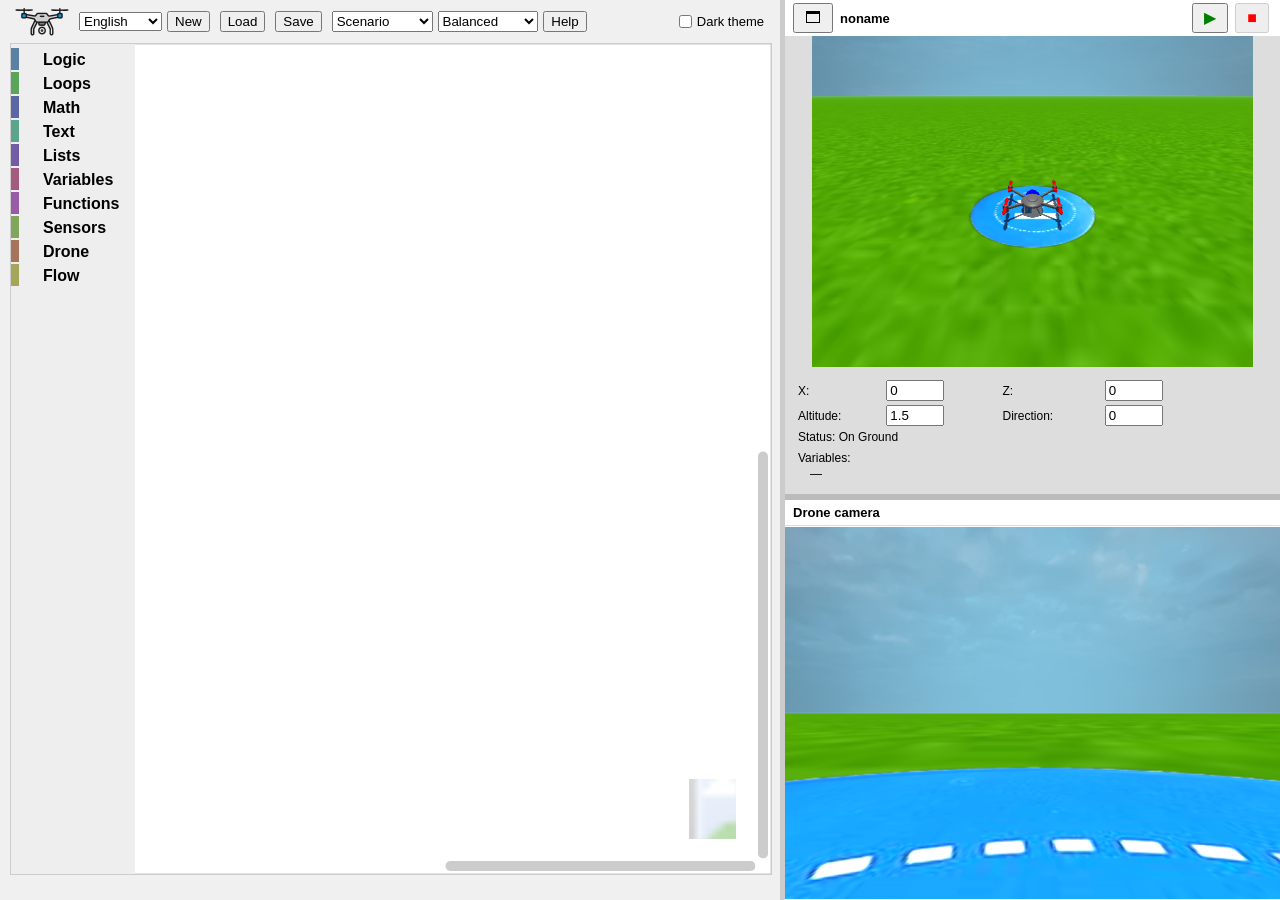
==== commit e5a91d4a: "Add onboard camera and dark theme" ====
--- a/index.html
+++ b/index.html
@@ -69,6 +69,46 @@
       #statusPanel input {
         width: 50px;
       }
+      #cameraResizeHandle {
+        flex: 0 0 6px;
+        width: 100%;
+        background: #bbb;
+        cursor: ns-resize;
+        touch-action: none;
+      }
+      #cameraResizeHandle:hover {
+        background: #999;
+      }
+      #droneCameraPanel {
+        flex: 0 0 400px;
+        min-height: 96px;
+        width: 100%;
+        box-sizing: border-box;
+        display: flex;
+        flex-direction: column;
+        overflow: hidden;
+        background: #fff;
+      }
+      #droneCameraHeader {
+        flex: 0 0 26px;
+        display: flex;
+        align-items: center;
+        padding: 0 8px;
+        box-sizing: border-box;
+        border-bottom: 1px solid #ddd;
+        background: #fff;
+        color: #000;
+        font-size: 13px;
+        font-weight: bold;
+      }
+      #droneCameraContainer {
+        flex: 1;
+        min-height: 0;
+        width: 100%;
+        position: relative;
+        overflow: hidden;
+        background: #fff;
+      }
       #variablesRow td {
         padding-top: 4px;
       }
@@ -107,6 +147,22 @@
       #scenarioControls select {
         flex: 1;
         min-width: 0;
+      }
+      #darkThemeControl {
+        display: inline-flex;
+        align-items: center;
+        gap: 5px;
+        margin-inline-start: auto;
+        padding: 4px 6px;
+        white-space: nowrap;
+        font-size: 13px;
+        cursor: pointer;
+        user-select: none;
+      }
+      #darkThemeToggle {
+        margin: 0;
+        accent-color: #4B9CD3;
+        cursor: pointer;
       }
       #viewerToolbar {
         display: flex;
@@ -157,6 +213,59 @@
       .blocklyToolboxCategory[data-category-id="drone"] > .blocklyTreeRow > .blocklyTreeLabel { color: #20A39E; }
       .blocklyToolboxCategory[data-category-id="sensors"] > .blocklyTreeRow > .blocklyTreeLabel { color: #90BE6D; }
       .blocklyToolboxCategory[data-category-id="flow"] > .blocklyTreeRow > .blocklyTreeLabel { color: #888888; }
+
+      html.dark-theme {
+        color-scheme: dark;
+      }
+      html.dark-theme body {
+        background: #151719;
+        color: #f0f0f0;
+      }
+      html.dark-theme #leftPanel,
+      html.dark-theme #viewerToolbar {
+        background: #1d1f21;
+      }
+      html.dark-theme #rightPanel {
+        background: #151719;
+      }
+      html.dark-theme #divider {
+        background: #4a4d50;
+      }
+      html.dark-theme #blocklyDiv {
+        border-color: #55595d;
+      }
+      html.dark-theme button,
+      html.dark-theme select,
+      html.dark-theme input[type="number"] {
+        border: 1px solid #5c6064;
+        background: #2b2e31;
+        color: #f2f2f2;
+      }
+      html.dark-theme button:disabled {
+        color: #8d9195;
+      }
+      html.dark-theme #statusPanel {
+        background: #26292c;
+        color: #f0f0f0;
+      }
+      html.dark-theme #cameraResizeHandle {
+        background: #4a4d50;
+      }
+      html.dark-theme #cameraResizeHandle:hover {
+        background: #666a6e;
+      }
+      html.dark-theme #droneCameraPanel,
+      html.dark-theme #droneCameraHeader,
+      html.dark-theme #droneCameraContainer {
+        background: #1d1f21;
+      }
+      html.dark-theme #droneCameraHeader {
+        border-bottom-color: #44484c;
+        color: #f5f5f5;
+      }
+      html.dark-theme .blocklyTreeRow:hover {
+        background-color: #34383c !important;
+      }
       
     </style>
     <!-- Include Blockly -->
@@ -183,6 +292,10 @@
             <option value="de">Deutsch</option>
             <option value="es">Español</option>
             <option value="pt">Português</option>
+            <option value="ar">العربية</option>
+            <option value="zh">简体中文</option>
+            <option value="ko">한국어</option>
+            <option value="ja">日本語</option>
           </select>
           <button id="newBtn">New</button>
           <button id="loadBtn">Load</button>
@@ -198,6 +311,10 @@
             </select>
             <button id="helpBtn"></button>
           </div>
+          <label id="darkThemeControl" for="darkThemeToggle">
+            <input type="checkbox" id="darkThemeToggle">
+            <span id="labelDarkTheme">Dark theme</span>
+          </label>
 
           <input type="file" id="fileInput" style="display:none">
         </div>
@@ -233,6 +350,13 @@
             </tr>
           </table>
         </div>
+        <div id="cameraResizeHandle" title="Resize drone camera"></div>
+        <div id="droneCameraPanel">
+          <div id="droneCameraHeader">
+            <span id="labelDroneCamera">Drone camera</span>
+          </div>
+          <div id="droneCameraContainer"></div>
+        </div>
       </div>
     </div>
     
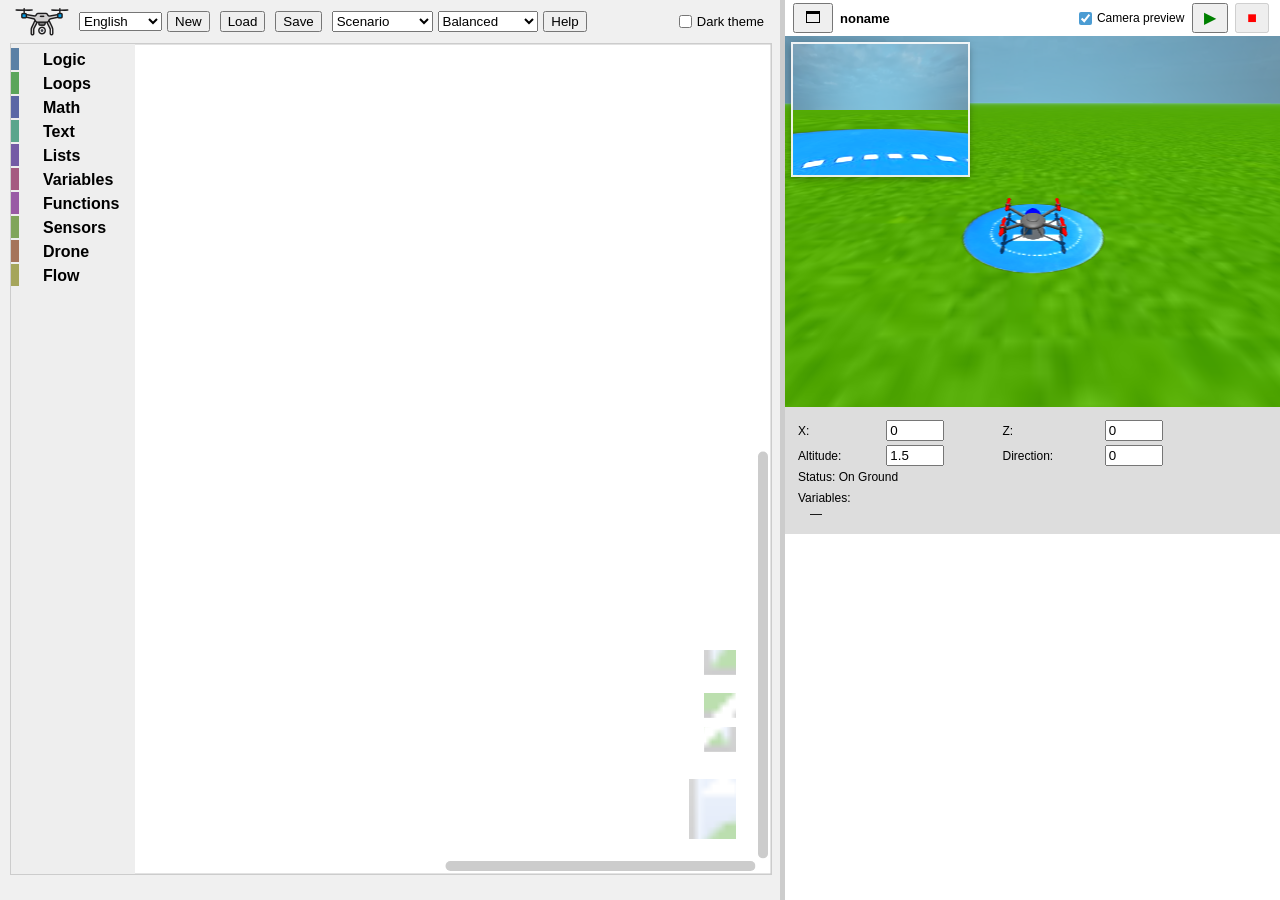
==== commit e446fa8b: "Add camera media controls and Blockly zoom" ====
--- a/index.html
+++ b/index.html
@@ -69,45 +69,16 @@
       #statusPanel input {
         width: 50px;
       }
-      #cameraResizeHandle {
-        flex: 0 0 6px;
-        width: 100%;
-        background: #bbb;
-        cursor: ns-resize;
-        touch-action: none;
-      }
-      #cameraResizeHandle:hover {
-        background: #999;
-      }
       #droneCameraPanel {
-        flex: 0 0 400px;
-        min-height: 96px;
-        width: 100%;
-        box-sizing: border-box;
-        display: flex;
-        flex-direction: column;
-        overflow: hidden;
-        background: #fff;
-      }
-      #droneCameraHeader {
-        flex: 0 0 26px;
-        display: flex;
-        align-items: center;
-        padding: 0 8px;
-        box-sizing: border-box;
-        border-bottom: 1px solid #ddd;
-        background: #fff;
-        color: #000;
-        font-size: 13px;
-        font-weight: bold;
-      }
-      #droneCameraContainer {
-        flex: 1;
-        min-height: 0;
-        width: 100%;
-        position: relative;
-        overflow: hidden;
-        background: #fff;
+        position: absolute;
+        top: 8px;
+        left: 8px;
+        z-index: 5;
+        overflow: hidden;
+        outline: 2px solid rgba(255, 255, 255, 0.9);
+        box-shadow: 0 2px 8px rgba(0, 0, 0, 0.45);
+        background: transparent;
+        pointer-events: none;
       }
       #variablesRow td {
         padding-top: 4px;
@@ -173,6 +144,21 @@
         padding-right: 6px;
         box-sizing: border-box;
       }
+      #cameraPreviewControl {
+        display: inline-flex;
+        align-items: center;
+        gap: 5px;
+        margin-right: 6px;
+        white-space: nowrap;
+        font-size: 12px;
+        cursor: pointer;
+        user-select: none;
+      }
+      #cameraPreviewToggle {
+        margin: 0;
+        accent-color: #4B9CD3;
+        cursor: pointer;
+      }
       #fileNameLabel {
         max-width: 180px;
         overflow: hidden;
@@ -247,21 +233,6 @@
       html.dark-theme #statusPanel {
         background: #26292c;
         color: #f0f0f0;
-      }
-      html.dark-theme #cameraResizeHandle {
-        background: #4a4d50;
-      }
-      html.dark-theme #cameraResizeHandle:hover {
-        background: #666a6e;
-      }
-      html.dark-theme #droneCameraPanel,
-      html.dark-theme #droneCameraHeader,
-      html.dark-theme #droneCameraContainer {
-        background: #1d1f21;
-      }
-      html.dark-theme #droneCameraHeader {
-        border-bottom-color: #44484c;
-        color: #f5f5f5;
       }
       html.dark-theme .blocklyTreeRow:hover {
         background-color: #34383c !important;
@@ -325,10 +296,16 @@
         <div id="viewerToolbar">
           <button id="toggleWebglBtn" >🗖</button>
           <span id="fileNameLabel"></span>
+          <label id="cameraPreviewControl" for="cameraPreviewToggle">
+            <input type="checkbox" id="cameraPreviewToggle" checked>
+            <span id="labelCameraPreview">Camera preview</span>
+          </label>
           <button id="runBtn" ><font color='green'>▶</font></button>
           <button id="stopBtn" disabled ><font color='red'>■</font></button>
         </div>
-        <div id="webglContainer"></div>
+        <div id="webglContainer">
+          <div id="droneCameraPanel"></div>
+        </div>
         <div id="statusPanel">
           <table>
             <tr>
@@ -350,13 +327,6 @@
             </tr>
           </table>
         </div>
-        <div id="cameraResizeHandle" title="Resize drone camera"></div>
-        <div id="droneCameraPanel">
-          <div id="droneCameraHeader">
-            <span id="labelDroneCamera">Drone camera</span>
-          </div>
-          <div id="droneCameraContainer"></div>
-        </div>
       </div>
     </div>
     
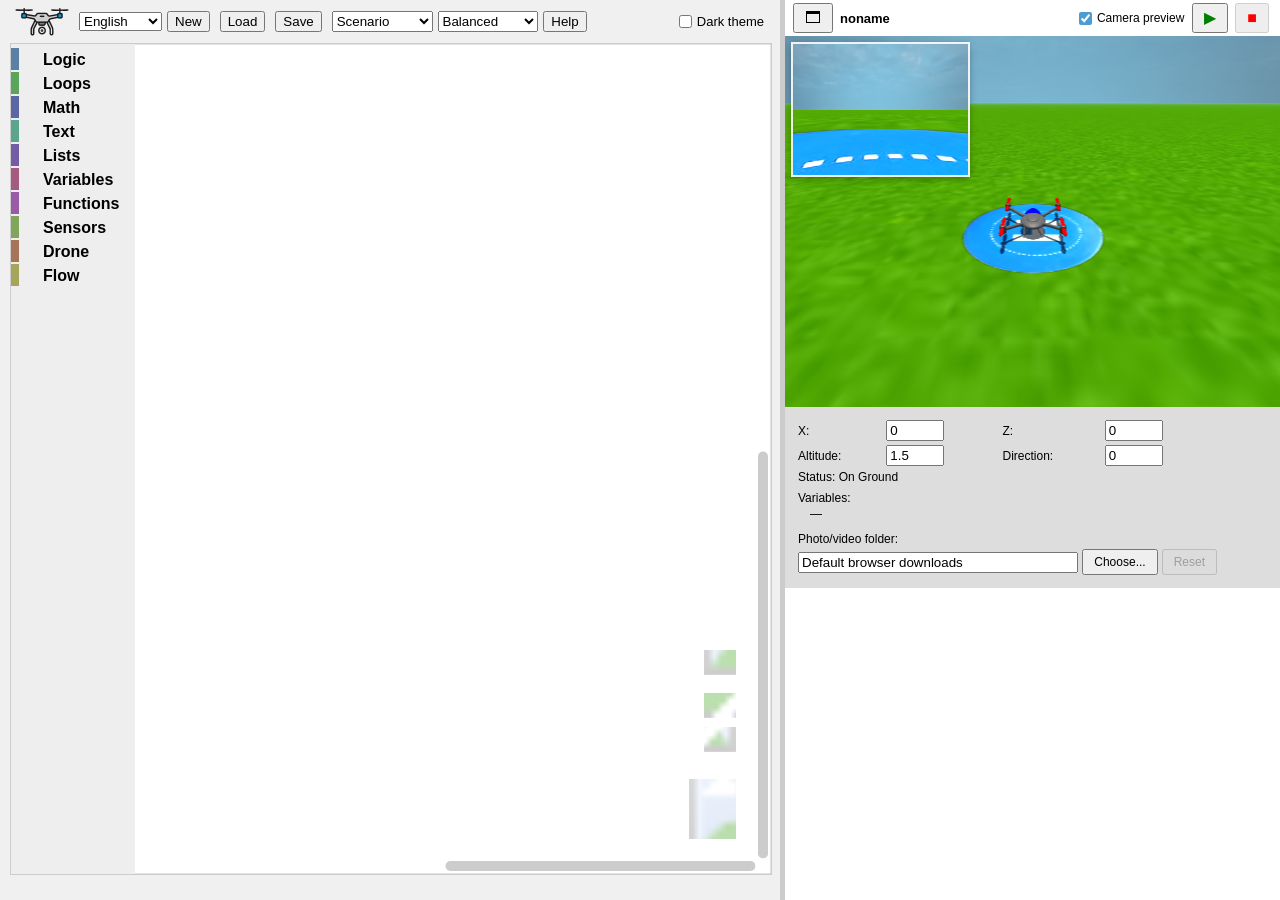
==== commit 6c8ab8a1: "Add configurable camera media directory" ====
--- a/index.html
+++ b/index.html
@@ -69,6 +69,27 @@
       #statusPanel input {
         width: 50px;
       }
+      #mediaSaveDirectoryRow td {
+        padding-top: 8px;
+      }
+      #mediaSaveDirectoryFields {
+        display: flex;
+        align-items: center;
+        gap: 4px;
+        margin-top: 3px;
+      }
+      #statusPanel #mediaSaveDirectoryPath {
+        flex: 1 1 auto;
+        min-width: 80px;
+        width: auto;
+      }
+      #statusPanel #selectMediaSaveDirectoryBtn,
+      #statusPanel #resetMediaSaveDirectoryBtn {
+        flex: 0 0 auto;
+        margin: 0;
+        font-size: 12px;
+        white-space: nowrap;
+      }
       #droneCameraPanel {
         position: absolute;
         top: 8px;
@@ -222,6 +243,7 @@
       }
       html.dark-theme button,
       html.dark-theme select,
+      html.dark-theme input[type="text"],
       html.dark-theme input[type="number"] {
         border: 1px solid #5c6064;
         background: #2b2e31;
@@ -325,6 +347,18 @@
                 <div id="variableValues">—</div>
               </td>
             </tr>
+            <tr id="mediaSaveDirectoryRow">
+              <td colspan="4">
+                <label id="labelMediaSaveDirectory" for="mediaSaveDirectoryPath">
+                  Photo/video folder:
+                </label>
+                <div id="mediaSaveDirectoryFields">
+                  <input type="text" id="mediaSaveDirectoryPath" readonly>
+                  <button type="button" id="selectMediaSaveDirectoryBtn">Choose...</button>
+                  <button type="button" id="resetMediaSaveDirectoryBtn">Reset</button>
+                </div>
+              </td>
+            </tr>
           </table>
         </div>
       </div>
